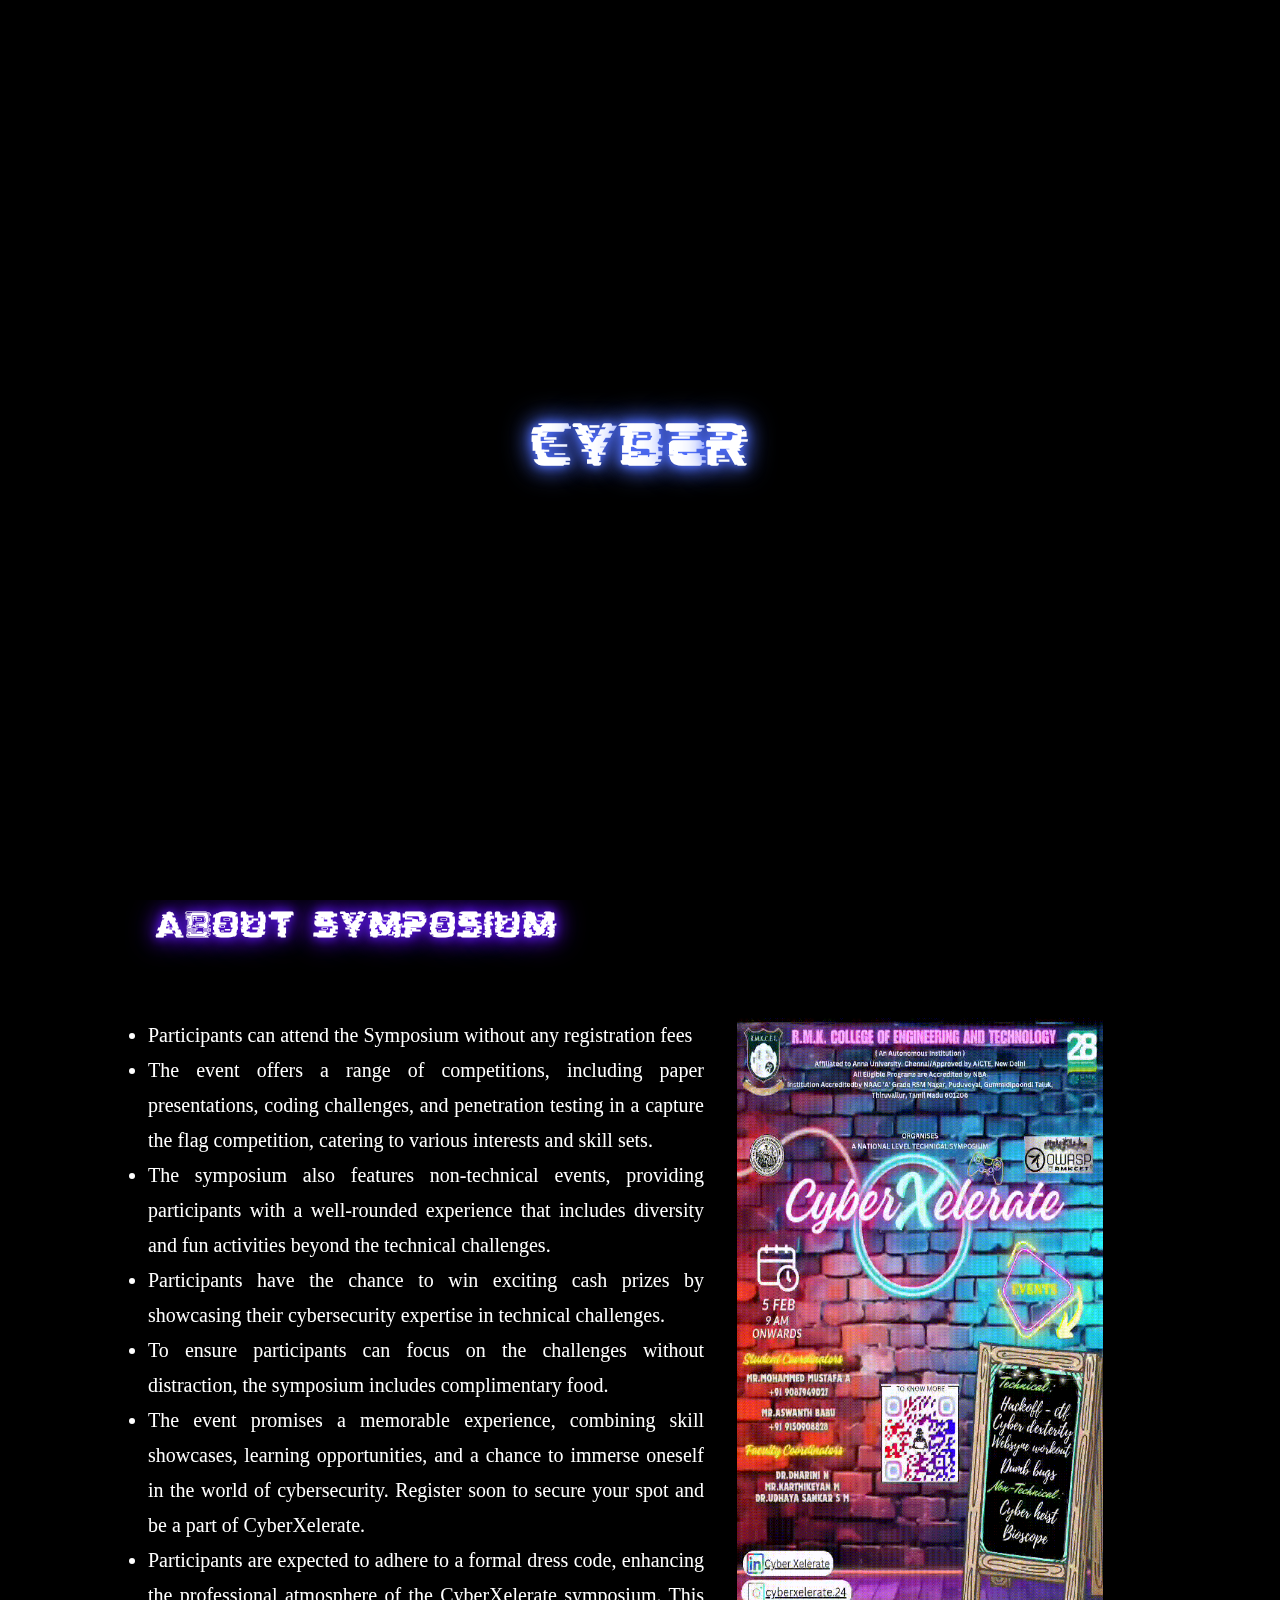
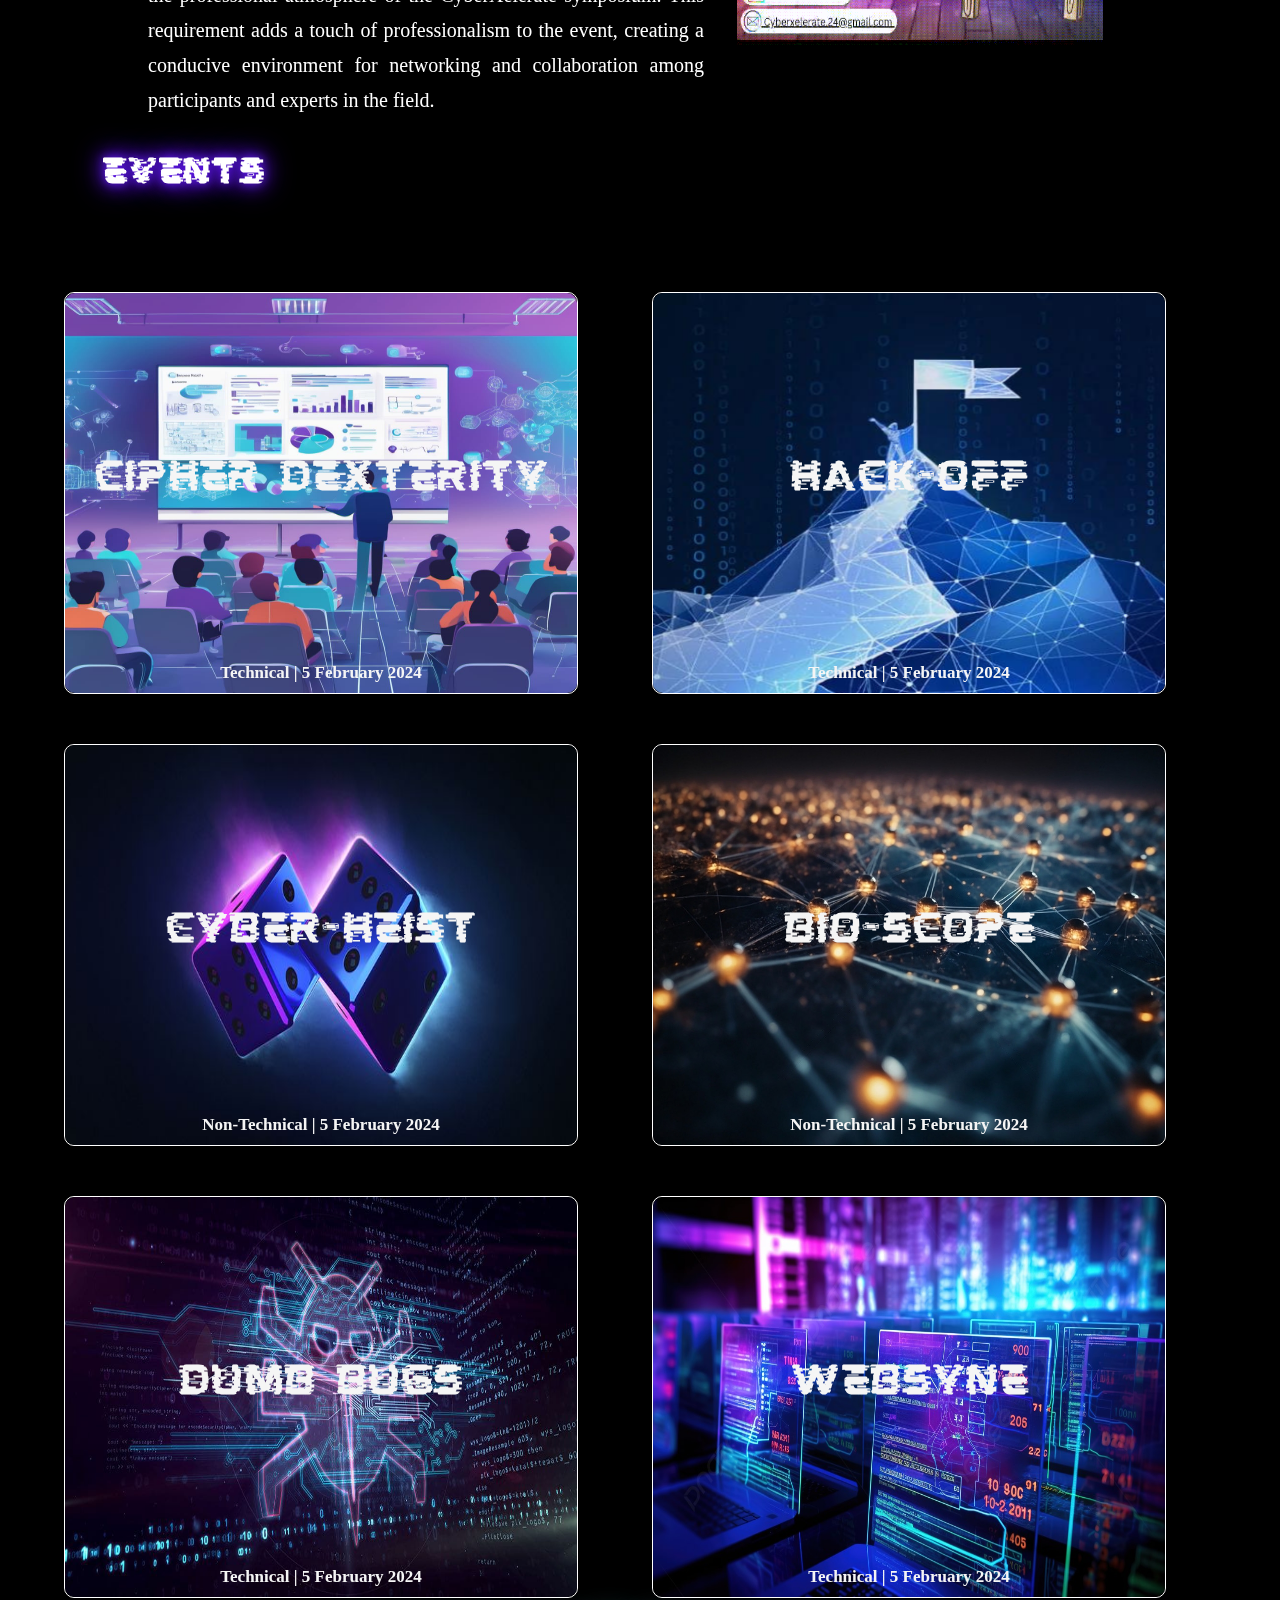
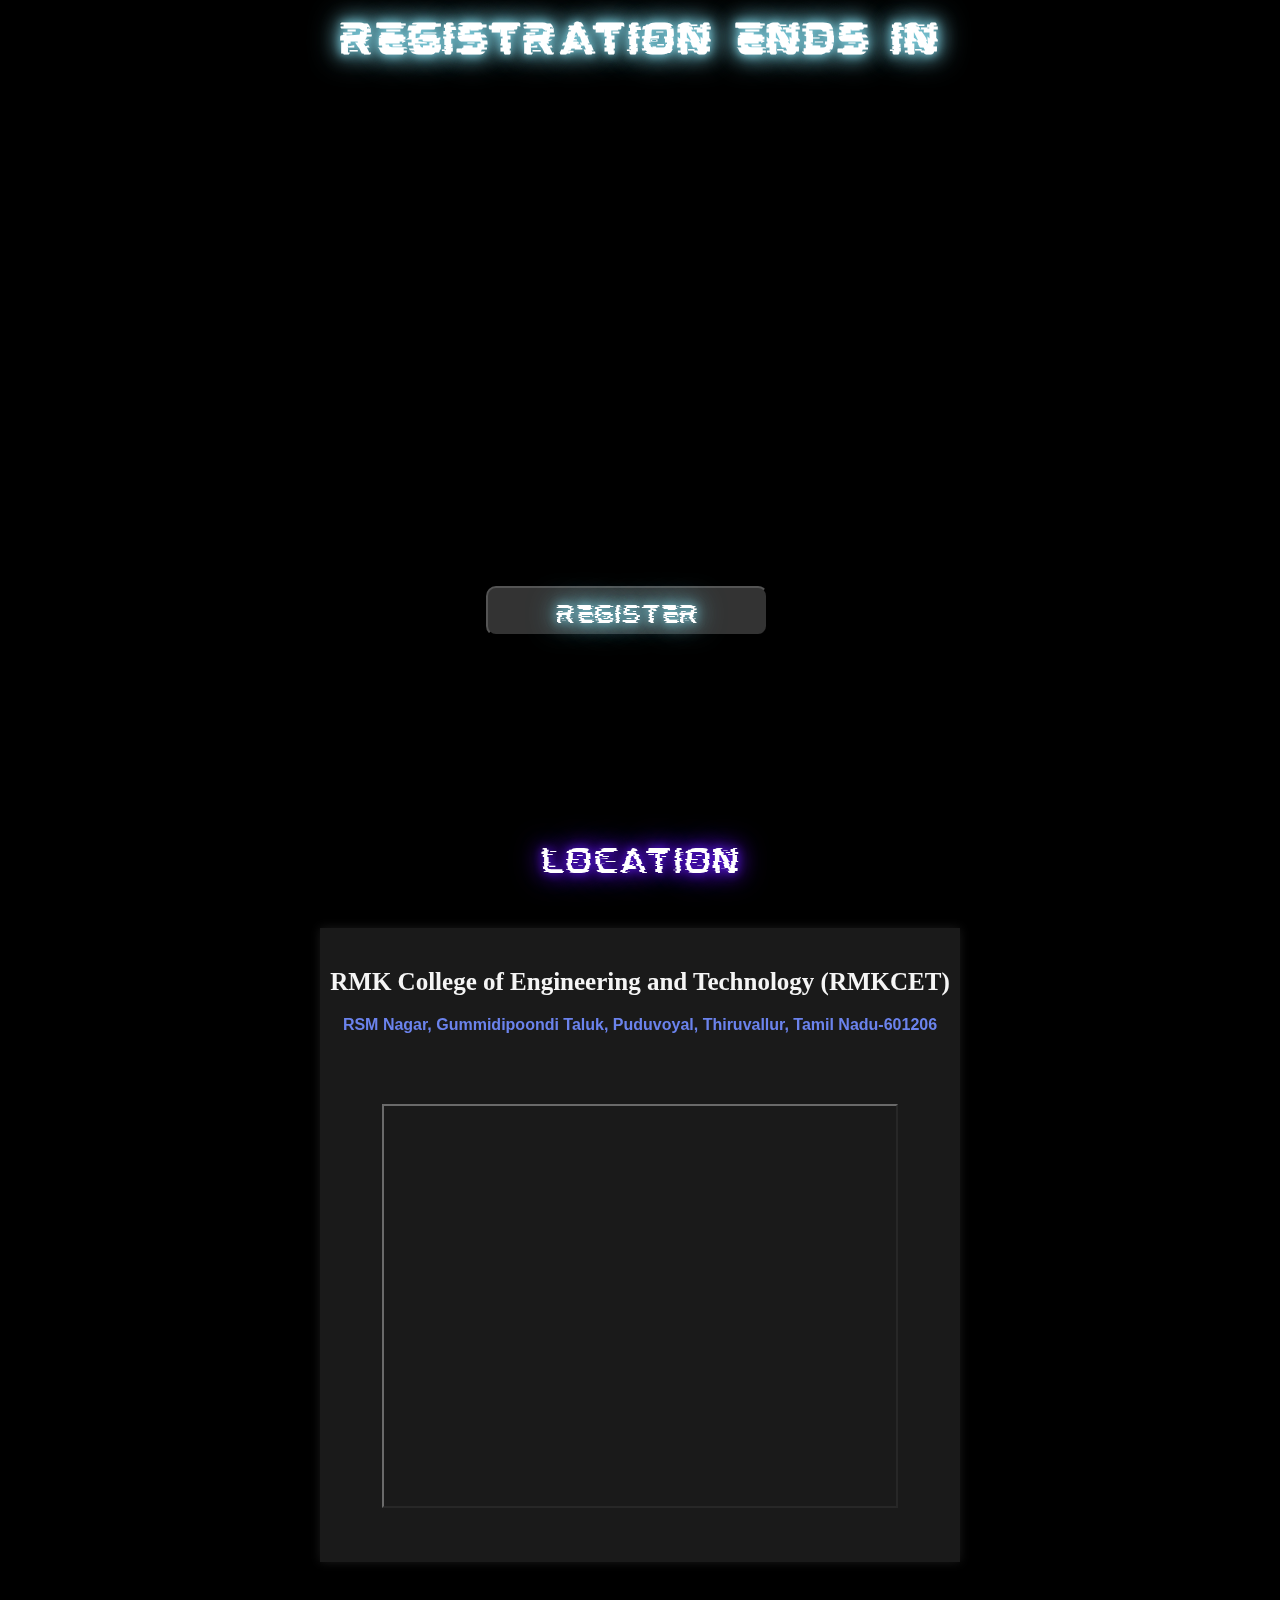
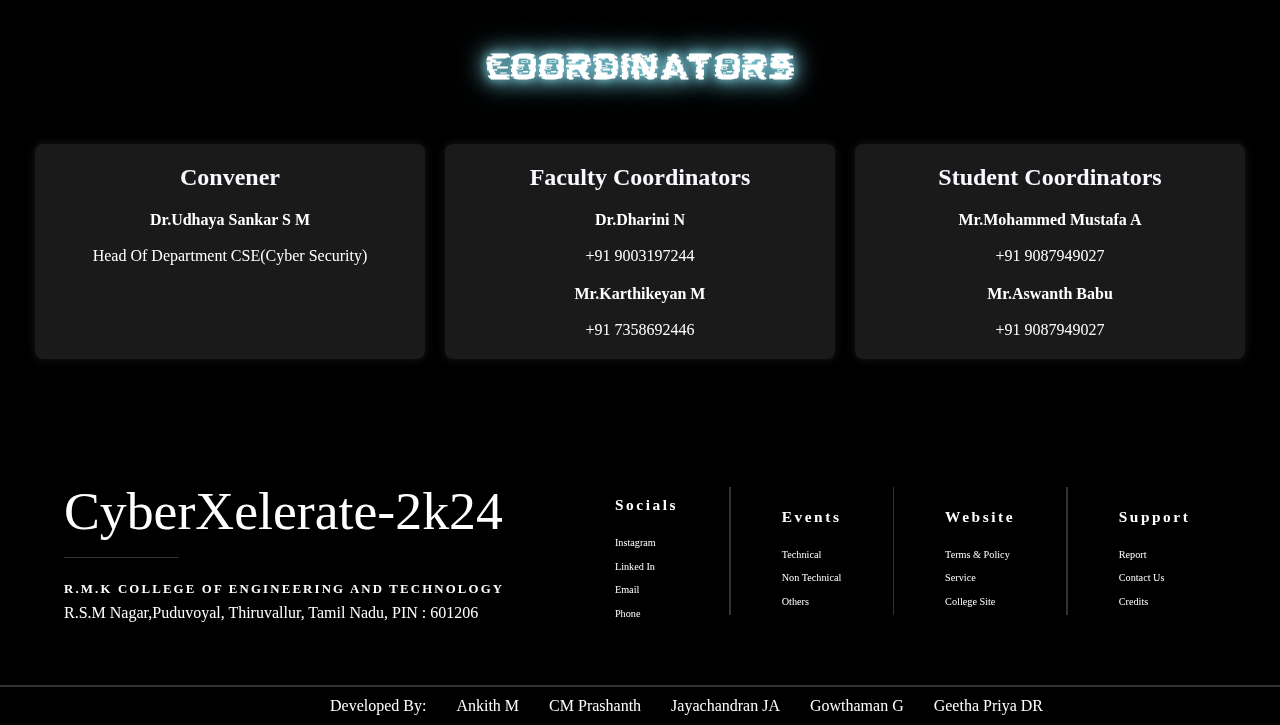
==== index.html @ eab85b58 "Update index.html" ====
<!DOCTYPE html>
<html lang="en">
<head>
    <meta charset="UTF-8">
    <meta name="viewport" content="width=device-width ,initial-scale=1">
    <title>Home</title>
    <link rel="stylesheet" href="web.css">
</head>
<body>
    
    <div class="loading-screen" id="loadingScreen">
        <!-- Typing effect for the title -->
        <div class="typing-container">
            <h1 class="typing-title" id="titleContainer">
                <span class="x-letter"></span><span class="x-letter"></span>
            </h1>
            <!-- Hidden image to display when typing starts -->
            <p class="typing-title k24" id="subtitleContainer"></p>
           <!-- <img src="kaali-removebg-preview.png" class="small-image" id="smallImage" alt="Small Image"> -->
        </div>
    </div>

  <img src="background 2.jpeg" alt="" class="bbgg ">  


    <nav class="navbar">
        <ul>
          <li><a href="#home">Home</a></li>
          <li><a href="#section1">About</a></li>
          <li><a href="https://www.rmkcet.ac.in/bus/busroutes.pdf">Transport</a></li>
          <li><a href="#section2">Events</a></li>
          <li><a href="#fff">Contacts</a></li>
        </ul>
      </nav>

      <div class="rmkcet">
        

      </div>

      <div class="background">
        <div class="blur-overlay">
          <div class="symposium-name" id="home" style="width: 100%; height: 100vh;">
            <img src="clglogo.png" class="clglogo">
            <h2 class="rmkcetname" >R.M.K. College of Engineering and Technology</h2>
            <h3 class="deptname">Department of CSE (CYBER SECURITY)</h3>
            <img src="CyberXelerate_-_2k24-removebg-preview.png" class="kaali" style="background-color: transparent;justify-content: center; text-align: center; margin-top: 100px; ">
          </div>
        </div>
      </div>




      <h2 class="head">About Symposium  </h2><br><br>
      <div class="about-section section" id="section1">
        
        <div class="about-images">
          <!-- Add your images here -->
        <img src="postergif.gif" alt="Description for Image 1" style="width: 70%; height: 95%;" class="abtImage">
         
        </div>
        <div class="about-description">
          <ul>
            <li>Participants can attend the Symposium without any registration fees</li>
            <li>The event offers a range of competitions, including paper presentations, coding challenges, and penetration testing in a capture the flag competition, catering to various interests and skill sets.</li>
            <li>The symposium also features non-technical events, providing participants with a well-rounded experience that includes diversity and fun activities beyond the technical challenges.</li>
            <li>Participants have the chance to win exciting cash prizes by showcasing their cybersecurity expertise in technical challenges.</li>
            <li>To ensure participants can focus on the challenges without distraction, the symposium includes complimentary food.</li>
            <li>The event promises a memorable experience, combining skill showcases, learning opportunities, and a chance to immerse oneself in the world of cybersecurity. Register soon to secure your spot and be a part of CyberXelerate.</li>
            <li>Participants are expected to adhere to a formal dress code, enhancing the professional atmosphere of the CyberXelerate symposium. This requirement adds a touch of professionalism to the event, creating a conducive environment for networking and collaboration among participants and experts in the field.</li>

          </ul>
        </div>
    </div>



    <div class="events" id="section2">

        <h1 class="event-header" >Events</h1>
        <a href="event_1_details.html" class="event-box">
            <h2  class="header" style="z-index: 2;  ">
                Cipher Dexterity </h2> <br>
            <img src="ppaper.jpeg" class="image" alt="event-name">
            <div class="event-date"><p style="color: whitesmoke;">Technical | 5 February 2024</p></div>
            <div class="event-desc">
                <h2 style="font-family: 'Mokoto Glitch Mark',sans-serif; ">Cipher Dexterity</h2>
                <p class="desc" style="color: white; line-height: 25px;">Unlock the future with insightful ideas at our paper presentation! Explore cutting-edge research, innovative solutions, and thought-provoking analyses. Join us as experts share their expertise, fostering knowledge exchange and pushing the boundaries of academic exploration. Ignite your curiosity and be part of a transformative intellectual journey!</p>
                    <button class="reg" >View More</button>
            </div>
        </a>

        <a href="event_2_details.html" class="event-box">
            <h2  class="header" style="z-index: 2;">Hack-Off</h2> <br>
            <img src="HACKOFF-1.png" class="image"  alt="event-name">
            <p style="font-size: 10px; position: absolute; top: 40px; display: none;" class="header-desc" >Lorem ipsum dolor sit amet.</p>
            <div class="event-date"><p style="color: whitesmoke">Technical | 5 February 2024</p></div>
            <div class="event-desc">
                <h2 style="font-family: 'Mokoto Glitch Mark',sans-serif; ">Hack-Off</h2>
                <p class="desc" style="color: white;">Engage in thrilling cyber challenges at our College Symposium's Capture The Flag (CTF) event! Test your hacking skills, solve puzzles, and decode hidden messages to conquer the virtual battlefield. Join fellow tech enthusiasts for an adrenaline-fueled competition where strategy and wit prevail. Unleash your inner cybersecurity warrior and claim victory!</p>
                    <button class="reg">View More</button>
            </div>
        </a>

        <a href="event_3_details.html" class="event-box">
            <h2  class="header" style="z-index: 2;">Cyber-Heist</h2> <br>
            <img src="WhatsApp Image 2024-01-10 at 7.55.46 PM.jpeg" class="image" alt="event-name">
            <p style="font-size: 10px; position: absolute; top: 40px; display: none;" class="header-desc" >Lorem ipsum dolor sit amet.</p>
            <div class="event-date"><p style="color: whitesmoke;">Non-Technical | 5 February 2024</p></div>
            <div class="event-desc">
                <h2 style="font-family: 'Mokoto Glitch Mark',sans-serif; ">Cuber-Heist</h2>
                <p class="desc" style="color: white; opacity: 1;">Twist and turn at every far corner of the unknown. With every roll of the dice, you will pay the price.</p>
                    <button class="reg">View More</button>
            </div>
        </a>

        <a href="event_4_details.html" class="event-box">
            <h2  class="header" style="z-index: 2;">Bio-Scope</h2> <br>
            <img src="con1-transformed.jpeg" class="image" alt="event-name">
            <p style="font-size: 10px; position: absolute; top: 40px; display: none;" class="header-desc" >Lorem ipsum dolor sit amet.</p>
            <div class="event-date"><p style="color: whitesmoke">Non-Technical | 5 February 2024</p></div>
            <div class="event-desc">
                <h2 style="font-family: 'Mokoto Glitch Mark',sans-serif; ">Bio-Scope</h2>
                <p class="desc" style="color:white;">Dive into the exciting world of the bioscope! Fun game.
                    This event is a connection game in which participants must connect pre-provided visuals with their vision to identify the word. They have a time constraint and must find out the words</p>
                    <button class="reg">View More</button>
            </div>
        </a>

        <a href="event_5_details.html" class="event-box">
            <h2  class="header" style="z-index: 2;">Dumb Bugs</h2> <br>
            <img src="dumppp.jpeg" class="image" alt="event-name">
            <p style="font-size: 10px; position: absolute; top: 40px; display: none;" class="header-desc" >Lorem ipsum dolor sit amet.</p>
            <div class="event-date"><p style="color:whitesmoke;">Technical | 5 February 2024</p></div>
            <div class="event-desc">
                <h2 style="font-family: 'Mokoto Glitch Mark',sans-serif; ">Dumb Bugs</h2>
                <p class="desc" style="color: white;">Welcome to Cyber-X-elerate, a technical event focused on honing your debugging skills and tackling real-world coding challenges. This annexure provides additional information and guidelines to ensure a smooth and productive experience for all participants.</p>
                    <button class="reg">View More</button>
            </div>
        </a>

        <a href="event_6_details.html" class="event-box">
            <h2  class="header" style="z-index: 2; ">WebSyne</h2> <br>
            <img src="weeb.jpeg" class="image" alt="event-name">
            <p style="font-size: 10px; position: absolute; top: 40px; display: none;" class="header-desc" >Lorem ipsum dolor sit amet.</p>
            <div class="event-date"><p style="color: whitesmoke">Technical | 5 February 2024</p></div>
            <div class="event-desc">
                <h2 style="font-family: 'Mokoto Glitch Mark',sans-serif; ">WebSyne</h2>
                <p class="desc" style="color: white;">Welcome to WebSyne 2024, where innovation converges with creativity to shape the digital landscape of tomorrow! Join us for an immersive journey into the world of web design, where pixels meet purpose and aesthetics blend seamlessly with functionality. 
                    Explore the latest trends, tools, and techniques in web design through our Design Safari.</p>
                    <button class="reg">View More</button>
            </div>
        </a>
    
    
    </div>










    <div class="registration">
      <h2>REGISTRATION ENDS IN</h2>
    </div>
    
    <script src="https://cdn.logwork.com/widget/countdown.js"></script>
    <a href="https://logwork.com/countdown-47a9" class="countdown-timer countdown-active" data-style="circles" data-timezone="Asia/Kolkata" data-date="2024-02-05 08:00" data-background="#7bcbdb" data-digitscolor="#ffffff" data-unitscolor="#7bcbdb" onclick="return false" id="time_countdown_21983" target="_blank"><iframe src="https://logwork.com/widget/countdown/?text=%E2%80%8E&amp;timezone=Asia%2FKolkata&amp;width=&amp;style=circles&amp;uid=21983&amp;loc=https://logwork.com/countdown-47a9&amp;language=&amp;textcolor=&amp;background=%237bcbdb&amp;date=2024-02-05%2008%3A00&amp;digitscolor=%23ffffff&amp;unitscolor=%237bcbdb&amp;url=http://127.0.0.1:5500/index.html" id="countdown_iframe_21983" scrolling="no" allowtransparency="true" frameborder="0" style="width: 100%; height: 100%; border: none; margin: 0px; visibility: visible;" bis_size="{&quot;x&quot;:580,&quot;y&quot;:11384,&quot;w&quot;:828,&quot;h&quot;:333,&quot;abs_x&quot;:580,&quot;abs_y&quot;:11384}"></iframe><div id="ovd_21983" style="width: 1664px; height: 506px; position: absolute; left: 0px; top: 0px; opacity: 0;" bis_skin_checked="1"></div></a>
    <div id="but"> <a href="https://forms.gle/PVzz2gNzB5CTn9SM8" target="_blank"><button class="button">Register</button></a></div>
    
    <div class="loc-head">Location</div>
    <div class="container-location section">
        <div class="location">
            <!-- Replace the following URL with your Google Maps iframe embed code -->
            <h2 class="loc-coll">RMK College of Engineering and Technology (RMKCET)</h2>
            <h2 class="loc-add" >RSM Nagar, Gummidipoondi Taluk, Puduvoyal, Thiruvallur, Tamil Nadu-601206</h2>
            <iframe  src="https://www.google.com/maps/embed?pb=!1m14!1m8!1m3!1d15548.799276051956!2d80.0922073!3d13.400805!3m2!1i1024!2i768!4f13.1!3m3!1m2!1s0x3a527f0ddef76d17%3A0x61ce593720f3684b!2sRMK%20College%20of%20Engineering%20and%20Technology%20(RMKCET)!5e0!3m2!1sen!2sin!4v1641579668709!5m2!1sen!2sin" allowfullscreen="" class="loc"  ></iframe>
        </div>
    </div>



    <div class="contactus"><h2>Coordinators</h2></div>



    <div class="coordinator-container">
      <div class="coordinator-section">
        <h2 class="coordinator-head">Convener</h2>
        <div class="coordinator-member">Dr.Udhaya Sankar S M</div><br>
        <div class="designation">Head Of Department CSE(Cyber Security)</div>
  
      </div>
  
      <div class="coordinator-section">
        <h2 class="coordinator-head">Faculty Coordinators</h2>
        <div class="coordinator-member">Dr.Dharini N</div><br>
        <div class="designation">+91 9003197244</div>
  
        <div class="coordinator-member">Mr.Karthikeyan M</div><br>
        <div class="designation">+91 7358692446</div>
  
      </div>
  
      <div class="coordinator-section">
        <h2 class="coordinator-head">Student Coordinators</h2>
        <div class="coordinator-member">Mr.Mohammed Mustafa A</div><br>
        <div class="designation">+91 9087949027</div>
  
        <div class="coordinator-member">Mr.Aswanth Babu</div><br>
        <div class="designation">+91 9087949027</div>
  
      </div>
    </div>

    




    <footer>
      
        <div class="footer" id="fff">
          
          
        <div class="foot_1">
        <div class="foot_1_1">
        <a class="title_font">CyberXelerate-2k24</a>
        <div class="line line_2"></div>
        
        <div class="fot_loc">
        <a class="foot_desc_title link_cur"  href="https://www.rmkcet.ac.in" target="_blank"> R.M.K COLLEGE OF ENGINEERING AND TECHNOLOGY             </a>
        <a class="foot_desc link_cur"  href="#">    R.S.M Nagar,Puduvoyal, Thiruvallur, Tamil Nadu, PIN : 601206 </a>
       
        </div>
        </div>
        <div class="foot_1_2">
        <div class="foot_1_2_1">
        <div class="foot_1_2_1_title">Socials</div>
        <div class="foot_1_2_1_list">
        <a class="foot_1_2_1_list_item link_cur" data-text="Instagram" href="https://www.instagram.com/cyberxelerate.24?utm_source=qr&igsh=a2IyZGpjMzRsdWNt" target="_blank"> Instagram </a>
        <a class="foot_1_2_1_list_item link_cur" data-text="Linked In" href="https://www.linkedin.com/in/cyber-xelerate-a366592a9?utm_source=share&utm_campaign=share_via&utm_content=profile&utm_medium=android_app" target="_blank"> Linked In </a>
        <a class="foot_1_2_1_list_item link_cur" href="mailto:cyberxelerate.24@gmail.com">Email</a>
        <a class="foot_1_2_1_list_item link_cur" data-text="Phone" href="" target="_blank"> Phone </a>
        </div>
        </div>
        <div class="line_3"></div>
        <div class="foot_1_2_1">
        <div class="foot_1_2_1_title">Events</div>
        <div class="foot_1_2_1_list">
        <a class="foot_1_2_1_list_item link_cur"  href="#section2" > Technical </a>
        <a class="foot_1_2_1_list_item link_cur"  href="#section2" > Non Technical </a>
        <a class="foot_1_2_1_list_item link_cur"  href="#section1" > Others </a>
        </div>
        </div>
        <div class="line_3"></div>
        <div class="foot_1_2_1">
        <div class="foot_1_2_1_title">Website</div>
        <div class="foot_1_2_1_list">
        <a class="foot_1_2_1_list_item link_cur" data-text="Terms &amp; Conditions" href="./cookie_policy.md" target="_blank"> Terms &amp; Policy </a>
        <a class="foot_1_2_1_list_item link_cur" data-text="Our Services" href="/events" target="_blank"> Service </a>
        <a class="foot_1_2_1_list_item link_cur" data-text="Official Website" href="https://www.rmkcet.ac.in" target="_blank"> College Site </a>
        </div>
        </div>
        <div class="line_3"></div>
        <div class="foot_1_2_1">
        <div class="foot_1_2_1_title">Support</div>
        <div class="foot_1_2_1_list">
        <a data-text="Report Errors" class="foot_1_2_1_list_item link_cur" href="mailto:cyberxelerate.24@gmail.com" target="_blank">Report</a>
       <!-- <a data-text=":)" class="foot_1_2_1_list_item link_cur" href="jesvi.pythonanywhere.com">Developer</a> -->
        <a data-text="Contact Us" class="foot_1_2_1_list_item link_cur" href="mailto:cyberxelerate.24@gmail.com" target="_blank">Contact Us</a>
        <a data-text="Credits" class="foot_1_2_1_list_item link_cur" href="/credits" target="_blank">Credits</a>
        </div>
        </div>
        </div>
        </div>
        </div>
        <div class="line_5"></div>
        <div class="developer">
          <span>Developed By:</span>
          <span>Ankith M</span>
          <span>CM Prashanth</span>
          <span>Jayachandran JA</span>
          <span>Gowthaman G</span>
          <span>Geetha Priya DR</span>
        </div>
        
        </footer>






    <script>
      
        const mainTitle = "CyberXelerate";
        const subtitle = "2k24";
        const titleContainer = document.getElementById('titleContainer');
       // const subtitleContainer = document.getElementById('subtitleContainer');
        const loadingScreen = document.getElementById('loadingScreen');
        let i = 0;
    
        function typeTitle() {
            if (i < mainTitle.length) {
                const newSpan = document.createElement('span');
                newSpan.textContent = mainTitle.charAt(i);
                newSpan.classList.add('x-letter');
                titleContainer.appendChild(newSpan);
                i++;
                setTimeout(typeTitle,200);
            } else {
                i = 0; // Reset the index for the subtitle
                setTimeout(typeSubtitle, 500); // Add a delay before typing the subtitle
            }
        }
    
        function typeSubtitle() {
            if (i < subtitle.length) {
                const newSpan = document.createElement('span');
                newSpan.textContent = subtitle.charAt(i);
                newSpan.classList.add('k24');
                subtitleContainer.appendChild(newSpan);
                i++;
                setTimeout(typeSubtitle,200 );
            } else {
                loadingScreen.classList.add('hide');
            }
        }
    
        // Call the function to start typing when the window loads
        window.onload = function () {
            typeTitle();
        };




        document.addEventListener('DOMContentLoaded', function () {
    
    const countDownDate = new Date("Feb 5, 2024 08:00:00").getTime();

    const x = setInterval(function () {
      const now = new Date().getTime();
      const distance = countDownDate - now;

      const days = addLeadingZero(Math.floor(distance / (1000 * 60 * 60 * 24)));
      const hours = addLeadingZero(Math.floor((distance % (1000 * 60 * 60 * 24)) / (1000 * 60 * 60)));
      const minutes = addLeadingZero(Math.floor((distance % (1000 * 60 * 60)) / (1000 * 60)));
      const seconds = addLeadingZero(Math.floor((distance % (1000 * 60)) / 1000));

      document.getElementById("days").innerHTML = days;
      document.getElementById("hours").innerHTML = hours;
      document.getElementById("minutes").innerHTML = minutes;
      document.getElementById("seconds").innerHTML = seconds;

      if (distance < 0) {
        clearInterval(x);
        document.getElementById("countdown").innerHTML = "EXPIRED";
      }
    }, 1000);
  });

  function addLeadingZero(number) {
    return number < 10 ? "0" + number : number;
  }
    </script>

<script src="https://cdn.jsdelivr.net/npm/bootstrap@5.3.0/dist/js/bootstrap.bundle.min.js"></script>
<script src="https://code.jquery.com/jquery-3.5.1.slim.min.js"></script>
<script src="https://cdn.jsdelivr.net/npm/@popperjs/core@2.5.2/dist/umd/popper.min.js"></script>
<script src="https://stackpath.bootstrapcdn.com/bootstrap/4.5.2/js/bootstrap.min.js"></script>


</body>
</html>
---- web.css ----
*{
    margin: 0%;
    padding: 0%;
}


  body {
    background-color: black; 
    color: white;
    overflow-x: hidden;
    width:100%;
  }

html {
    scroll-behavior: smooth;
}





@font-face {
  font-family: 'Mokoto Glitch Mark';
  src: url("Mokoto Glitch Mark.ttf") format('truetype');
  font-weight: normal;
  font-style: normal;
}

@font-face {
  font-family: 'Overmind Demons';
  src: url("C:\Users\LENOVO\OneDrive\Desktop\symp\Overmind Demons-bf97.woff2") format('woff2'),
       url("C:\Users\LENOVO\OneDrive\Desktop\symp\Overmind Demons-2ae8.woff") format('woff');
  font-weight: normal;
  font-style: normal;
}
.rmkcetname
{
  margin-left: 10%;
  margin-top: 3%;
  position: absolute;
}
.clglogo
{
  position: absolute;
  margin-left: -33%;
  margin-top: 1%;
  width: 140px;
  height: 122px;
}
.deptname
{
  margin-left: 13%;
  margin-top: 6%;
  position: absolute;
}


.bbgg{ 
  position: fixed;
  top: 0;
  left: 0;
  opacity: 0.2;
  width: 100%;
  height: 100%;
  pointer-events: none;
  z-index: -1;

}

.section{
  height: 100vh;
  background-color: transparent;
  border: none;
}



/* Styles for loading screen */
.loading-screen {
  position: fixed;
  top: 0;
  left: 0;
  width: 100%;
  height: 100%;
  color: white;
  background-color: black; /* Change the background color as needed */
  display: flex;
  flex-direction: column;
  justify-content: center;
  align-items: center;
  z-index: 9999; /* Ensure it's on top of other elements */
  overflow: hidden;
}

.typing-container {
  display: flex;
  flex-direction: column;
  align-items: center;
  position: relative;
  z-index: 1;
  margin-bottom: 20px; /* Add margin for spacing */
}

/*  .small-image {
  position: absolute;
  top: 50%;
  left: 50%;
  transform: translate(-50%, -50%);
  opacity: 0;
  animation: fadeInAndEnlarge 4s forwards; /* Animation to gradually fade in and enlarge the image (adjust duration) */
}  */

@keyframes fadeInAndEnlarge {
  0% {
      opacity: 0;
      transform: translate(-50%, -50%) scale(0.5);
  }
  100% {
      opacity: 1;
      transform: translate(-50%, -50%) scale(1);
  }
}

/* Apply the custom font to the title */
.@keyframes glowAnimation {
0% {
background-position: 0% 50%;
}
100% {
background-position: 100% 50%;
}
}

.typing-title {
font-family: 'Mokoto Glitch Mark', sans-serif;
font-size: 24px; /* Adjust font size as needed */
color: white; /* Set text color to white */
text-shadow: 0 0 10px #7ed957, 0 0 20px #7ed957, 0 0 30px #7ed957; /* Add text shadow for glow effect */
animation: glowAnimation 3s linear infinite; /* Apply the glow animation */
}

/* Style only the letter 'X' */
.x-letter {
  font-family: 'Mokoto Glitch Mark', sans-serif;
  font-size: 50px; /* Adjust font size as needed */
  color: white; /* Set text color to white */
  text-shadow: 0 0 10px #5271ff, 0 0 20px #5271ff, 0 0 30px #5271ff;
}

.k24 {
font-family: 'Mokoto Glitch Mark', sans-serif;
font-size: 30px; /* Adjust font size as needed */
color: white; /* Set text color to white */
text-shadow: 0 0 10px #5e17eb, 0 0 20px #5e17eb, 0 0 30px #5e17eb;
margin-top: 5px; /* Add margin to create space between main title and subtitle */
animation: fadeIn 1s forwards;
}

.k24{
  animation-delay: 2s;
}


/* Hide the loading screen */
.loading-screen.hide {
  display: none;
}




.navbar {
    position: absolute;
    top: 33px;
    right: 20px;
    
  }
  
  .navbar ul {
    list-style-type: none;
    display: flex; /* Update to flexbox for horizontal layout */
  }
  
  .navbar ul li {
    margin-right: 100px;
  }
  
  .navbar ul li a {
    text-decoration: none;
    color: white;
    transition: all 0.3s ease;
  }
  
  .navbar ul li a:hover {
    color: white; /* Set text color to white */
  text-shadow: 0 0 10px #5e17eb, 0 0 20px #5e17eb, 0 0 30px #5e17eb;
  font-size: 20px;
}

  .symposium-name {
    text-align: center;
    /* Adjust as needed for vertical positioning */
  }
  



.button{
  margin-top: 50px;
  margin-bottom: 200px;
  margin-left: 38%;
  width: 22%;
  height: 50px;
  font-size: 22px;
  cursor: pointer;
  font-family: 'Mokoto Glitch Mark',sans-serif;
  color: white; 
  text-shadow: 0 0 10px #7bcbdb, 0 0 20px #7bcbdb, 0 0 30px #7bcbdb;
  background-color:rgba(255,255,255,.2) ;
  border-radius: 10px;
  justify-content: center;
  text-align: center;
}

.button:hover{
  color: white;

  font-size: 28px;
   text-shadow: 0 0 10px #194149, 0 0 20px #194149, 0 0 30px #194149; 
   
}


/*

.countdown-timer {
  display: inline-block !important;
  padding: 10px !important;
  width: 40% !important;
  height: 50% !important;
  text-decoration: none !important;
  font-size: 40px !important;
  margin-left: 30%;
  visibility: hidden !important;
  /* Add any other styles you need 
}

*/


.registration{
  font-family: 'Mokoto Glitch Mark', sans-serif !important;
  font-size: 25px;
  color: white;
  text-shadow: 0 0 10px #7bcbdb, 0 0 20px #7bcbdb, 0 0 30px #7bcbdb;
  text-align: center; 
  height:100px;
  width:100%;
  margin-top:105%;
}


  .about-section {
    
    display: flex;
    justify-content: space-between;
    align-items: safe;
    height: 600px;
    margin: 20px;
    padding-top: 20px;
    padding-left: 20px;
    flex-direction: row-reverse;
    margin-left: 10%;
    line-height: 35px;
    

    }
    
    .about-description {
   
      width: 50%;
      font-size: 25px;
      text-align: justify;

    }
    
    .head {
      font-family: 'Mokoto Glitch Mark', sans-serif;
      font-size: 30px;
      color: white;
      text-shadow: 0 0 10px #5e17eb, 0 0 20px #5e17eb, 0 0 30px #5e17eb;
      margin-left: 12%;
    }
    .about-description ul{
      font-size: 20px;
    }
    .about-images {
      width: 47%;
      height: 110%;
       /* Adjust width as needed */
    }
    
    .about-images img {
      width: 100%;
      height: auto;
      margin-bottom: 20px; /* Space between images */
    }


.section-2{
  width: 1000px;
  height: 1500px;
}

    .events a{
      width:40%;
      text-decoration: none;
      margin: 20px;
      color: aqua;
      font-weight: bold;
      justify-content: center;
      text-align: center;
      font-size: 30px;
      margin-bottom: 20px;
      margin: 10px;
      margin-left: 5%;
      margin-top: 40px;
  }
  
  .event-header{
    font-family: 'Mokoto Glitch Mark',sans-serif;  
    font-size: 30px;
    width:50%;
    color: white; 
    text-shadow: 0 0 10px #5e17eb, 0 0 20px #5e17eb, 0 0 30px #5e17eb; width: 100%;
    margin-left: 8%; 
    margin-bottom: 5%;
    margin-top: 10%;
  }
  .event-box{
      position: relative;
      border: 1px solid white;
      border-radius: 10px;
      width:40%;
      height: 400px;
      display: inline-block;
      display: flex;
      flex-wrap: wrap;
      float: left;
      background-color: transparent;
      margin-left: 60%;
  
  }
  .image{
    width: 100%; 
    height: 100%; 
    position: absolute; 
    border: none; 
    border-radius: 10px; 
    transition: transform 0.3s cubic-bezier(0.25, 0.1, 0.25, 1)
     z-index: 2;
  }
  
  .event-date{
      position: absolute;
      font-size: 17px;
      display: inline-block;
      bottom: 10px;
  }
  .event-desc{
      position: absolute;
      width: 400px;
      height: 400px;
      background-color: transparent;
      justify-content: center;
      text-align: center;
      opacity: 0;
      transition: transform 0.8s cubic-bezier(0.25, 1.2, 0.25, 1);
      
  }
  
  .header{
      color: aqua;
      opacity: 1;
      margin-top: 100px;
      font-family: 'Mokoto Glitch Mark',sans-serif;
  }

  .event-box .image{
    order: 2;
  }
  
  .event-desc .hid{
      font-size: 10px;
  }
  
  .event-desc .desc{
      position: absolute;
      font-size: 15px;
      padding-left: 5px;
      padding-right: 5px;
      top: 125px;
      line-height: 25px;
  }
  
  .event-desc h2{
      position: relative;
      top: 15px;
      border: none;
      font-size: 30px;
  
  }
  .event-desc .reg{
      background-color: rgba(255, 254, 254, 0.1) ;
      border: none;
      padding: 10px;
      padding-left: 20px;
      padding-right: 20px;
      position: absolute;
      bottom: 40px;
      left: 140px;
      cursor: pointer;
      color:white ;
      font-weight: bolder;
  }
  
  .event-box:hover .event-desc{
      opacity: 0.9;
  }
  
  .event-box:hover .event-date{
      opacity: 0;
  }
  
  
  .event-box:hover .image:active{
      transition: transform 0.5s ease-out; /* Transition on mouse release (after hover) */
      transform: scale(1);
  }
  
  .event-box:hover .header-desc{
      opacity: 0;
  }
  
  .event-box:hover .header{
      color: white;
      display: none;
  }
  
  .event-box:hover .hid{
      display: none;
  }
  
  .event-box:hover .image{
      opacity: 0.1;
  }
  
  .event-box:hover .event-desc{
      opacity: 1;
  }
  
  .event-box:hover .event-desc:active{
      transition: opacity 0.5s ease-out; /* Transition on mouse release */
      opacity: 0;
  
  }
  
  .countdown-timer{
    position: relative; 
    overflow: hidden; 
    display: inline-block; 
    width: 100%; 
    height: 500px; 
    margin-left: 0%;
    margin-right:9%;
  }

.header{
    color:whitesmoke;
    opacity: 1;
    margin-top: 30%;
    font-size: 35px;

}
.loc-head{
  font-family: 'Mokoto Glitch Mark',sans-serif;  
  font-size: 30px;color: white; 
  text-shadow: 0 0 10px #5e17eb, 0 0 20px #5e17eb, 0 0 30px #5e17eb; 
  width: 100%; 
  text-align: center;
}
.loc-coll{
  justify-content: center; 
  text-align: center; 
  padding-top: 40px; 
  font-size: 25px;
}
.loc-add{
  justify-content: center; 
  text-align: center; 
  margin: 20px;  
  font-family: sans-serif; 
  color:#6b83ed ; 
  font-size: 16px;
}




@media(max-width:732px){
    

    .x-letter{
      font-size: 400%;
      margin-left: 0%;
    }
    .k24{
      font-size: 250%;
    }
      body{
        padding: 0px;
        width:200%;
      }

      #home{
        height: 1000px;
      }

      #home img{
        display:flex;
        
      }
      #home .clglogo
      {
        display:flex;
        width: 70%;
        height:auto;
        margin-left: 0%;
      }

      .navbar {
        width: 70px;
        background-color: #555;

      }
    
      .navbar ul {
        /* Modify layout for smaller screens, e.g., change to a dropdown menu */
        flex-direction: column;
        
      }
    
      .navbar li {
        margin-right: 0;
        margin-bottom: 10px;
        margin: 2px;
        border-bottom: 1px black;
        padding: 5px;
        justify-content: center;
        text-align: center;
      }
      .navbar{
        display: none;
      }
      .kaali{
        width:150%;
        height :225%;
        margin-left: 25%;
        margin-top: 25%;
        padding-top: 120px;
      }
      .rmkcetname
      {
        width: 375%;
        font-size: 58px;
        margin-top: 15%;
        margin-left: 42%;
      }
      .deptname
      {
        width: 400%;
        font-size: 45px;
        margin-top: 48%;
      }
      .clglogo
      {
        width: 20%;
        height: 50%;
      }
      .about-description ul{
        font-size: 40px;
        width:200%;
        height: 110%;
        justify-content: center;
        margin-left: 15%;
        margin-top: 10%;
        line-height: 55px;
        margin-bottom: 5%;;
      }
      .head{
        font-size: 80px;
        justify-content: center;
        margin-left: 25%;
        margin-top: 150%;
        width:200%;
      }
      .about-section{
        display: flex;
        flex-direction: column;
        width:150%;
      }
      .about-images{
        width:150%;
        height:1550px;
        margin-left: 5%;
        margin-top: 5%;
        margin-bottom: 0%;
      }

      .events .event-box
      {
        margin-bottom: 3%;
      }


      .events{
        display:flex;
      flex-direction: column;
      padding-left: 0px; 
       margin-top: 275%;
       margin-bottom: 20%;
       margin-left: 0%;
       width:400%;
       height:300%;

      }

    .event-header {
      max-width: fit-content;
      width:100px;
      height: 10%;
      font-size: 100px;
      margin-left: 15%;
      text-align: center;
      margin-top: 15%;
      justify-content: center;
    }

      .event-box{
        width:100px;
        height:930px;
        margin-left: 0%;
        border: none;
      }
      .event-box a{
        margin-top: 20px;
        margin-left: 0px;
        margin-right: 10%;
        margin:10px;
        padding-right: 10px;

      }
      .event-box .image
      {
        border-radius: 100px;
      }
      .event-desc
      {
        display: none;
      }
      .header{
        color: whitesmoke;
        margin-top: 50%;
        font-size: 89px;
      }

      .event-date p{
        margin-bottom: 10%;
        font-size: 44px;
      }
      
        .registration {
          width: 150%; /* Adjust as needed */
          margin-top: 50%;
          margin-left: 20%;
          font-size: 50px;
      }
    
      .countdown-timer{
        width: 200%;
        height: 70vh;
         margin-left: -4%;
        margin-top: 10%;
      }
      #but{
        text-align: center;
        margin-top: 20px;
      }
      .button{
        width: 100%;
        margin-left:45% ;
        font-size: 70px;
        margin-bottom: 10%;
        height:200%;
        margin-top: 20%;
      }
      .loc-head{
        margin-top: 20%;
      }
}

.foot_2_1 {
  display: flex;
  align-items: center;
  flex-wrap: nowrap;
  gap: 1.8vw;
}

.foot_2, .foot_2_1 {
  flex-direction: row;
}

.line_4 {
  height: 1.2vw;
}

.line_3, .line_4 {
  width: 0.1vw;
  background: rgba(255,255,255,.2);
}

.line_4 {
  height: 1.2vw;
}

.line_3, .line_4 {
  width: 0.1vw;
  background: rgba(255,255,255,.2);
}

.f_end {
  height: 2vw;
}

.footer {
  height: 20.5vw;
  color: #fff;
  font-family: jura;
  display: flex;
  flex-direction: column;
  margin-left: 5vw;
  margin-right: 5vw;
}

.line_5 {
  height: 0.1vw;
  width: 100%;
  background: rgba(255,255,255,.2);
}

.footer {
  height: 20.5vw;
  color: #fff;
  font-family: jura;
  display: flex;
  flex-direction: column;
  margin-left: 5vw;
  margin-right: 5vw;
}

.foot_1 {
  height: 20vw;
  width: 100%;
  display: flex;
}

.foot_1_1 {
  height: 100%;
  width: 40;
  display: flex;
  flex-wrap: nowrap;
  justify-content: center;
  gap: 1.2vw;
}

.foot_1_1, .foot_1_2_1 {
  flex-direction: column;
}


.foot_1_2 {
  flex-direction: row;
  flex-wrap: nowrap;
  justify-content: flex-end;
  align-items: center;
  gap: 4vw;
  margin-right: 2vw;
}

.foot_1_2, .foot_2 {
  width: 100%;
  display: flex;
}

.title_font {
  font-family: prak;
  font-size: 4.2vw;
  font-stretch: expanded;
}

.line_2 {
  width: 24.5vw;
  height: 0.1vw;
}

.line {
  width: 9vw;
  height: 0.1vw;
  background: rgba(255,255,255,.2);
}

div {
  display: block;
}
.footer {
  height: 20.5vw;
  color: #fff;
  font-family: jura;
  display: flex;
  flex-direction: column;
  margin-left: 5vw;
  margin-right: 5vw;
}

.foot_desc_title {
  font-family: Jura;
  font-style: normal;
  font-weight: 700;
  font-size: 1vw;
  line-height: 2.4vw;
  letter-spacing: .12em;
  letter-spacing: .17vw;
}

.eve_sec_con a, .link_cur, .nigus {
  text-decoration: none;
  color: inherit;
}
.acol, a {
  color: #fff;
}

.foot_1_2_1 {
  height: 100%;
  display: flex;
  flex-wrap: nowrap;
  justify-content: center;
  gap: 1.8vw;
}

.foot_1_1, .foot_1_2_1 {
  flex-direction: column;
}

.foot_1_2_1_title {
  margin-top: 1vw;
  font-size: 1.2vw;
  font-weight: 900;
  letter-spacing: .2vw;
}

.foot_1_2_1_list {
  flex-wrap: nowrap;
  gap: 1vw;
}

.about_inner, .foot_1_2_1_list {
  display: flex;
  flex-direction: column;
}

.foot_1_2_1_list_item {
  font-size: .8vw;
  color: rgba(255,255,255,.8);
}

.eve_sec_con a, .link_cur, .nigus {
  text-decoration: none;
  color: inherit;
}


.line_3 {
  height: 10vw;
}

.line_3, .line_4 {
  width: 0.1vw;
  background: rgba(255,255,255,.2);
}

.container-location {
  background-color: rgba(255, 254, 254, 0.1) ;
  box-shadow: 0 0 10px rgba(255, 254, 254, 0.1);
  margin-top: 50px;
  margin-left: 25%;
  width: 50%;
  height:80% ;
  color: whitesmoke;
  text-align: center;
  justify-content: center;
}

.location {
  margin-top: 10px;
  text-align: center;
}

.loc{
  width: 80%;
  height: 400px;
  margin: 50px;
  justify-content: center;
  text-align: center;
  filter: invert(90%);
}


.coordinator-container {
  display: flex;
  flex-wrap: wrap;
  justify-content: center;
  gap: 20px;
  text-align: center;
  margin-top: 40px;
  margin-bottom: 5%;
  
}

.coordinator-section {
  flex: 1;
  max-width: 350px; /* Adjust as needed */
  margin-top: 20px;
  border: 1px solid none;
  padding: 20px;
  border-radius: 8px;
  background-color: rgba(255, 254, 254, 0.1) ;
  box-shadow: 0 0 10px rgba(255, 254, 254, 0.1);
}

.coordinator-container h2 {
  color: ghostwhite;
}

.coordinator-member {
  margin-top: 20px;
  font-weight: bold;
}

.designation {
  color: white;
}

.contactus{
  font-family: 'Mokoto Glitch Mark', sans-serif !important;
  font-size: 20px;
  color: white;
  text-shadow: 0 0 10px #7bcbdb, 0 0 20px #7bcbdb, 0 0 30px #7bcbdb;
  display: flex;
  text-align: center;
  justify-content: center;
  margin-top: 80px;
}
.developer {
  display: flex;
  margin-left: 25%;
}

.developer span {
  padding: 10px; /* Adjust as needed */
  margin-right: 10px;
}
@media (max-width: 600px) {
    .loc-head{
      margin-left: 0%;
      font-size: 120px;
      width: 200%;
      margin-top:20%;
    }
    .container-location {
      width:175%; 
      height: 1000%; 
      margin-left: 10%;
      margin-top:20%;
  }
  .loc-coll{
    font-size: 65px;
  }
  .loc-add{
    font-size: 45px;
  }
  .loc{
    width:90%;
    height:700px;
    margin:50px;
    justify-content: center;
    text-align: center;
    filter:invert(90%);
  }
  .contactus{
    font-size: 60px;
    margin-left: 100%;
    margin-top:45%;
  }
  .coordinator-member{
    margin-top:16%;
    font-size: 36px;
  }
  .designation{
    margin-top:-7%;
    font-size: 30px;
  }
 .coordinator-head{
  margin-top: 10%;
 }
  .coordinator-container{
    display:flex;
    flex-direction: row;
    margin-left: -26%;
    width: 250%;
    margin-top: 15%;
  }
  .coordinator-section{
    width:100%;
    height:500px;
    padding: 50px;
    font-size: 34px;
  }
  .footer{
    width:200%;
    margin-top:14%;
    margin-left: 25%;
  }
  .foot_desc_title{
    display:none;
  }
  .foot_desc{
    display:none;
  }
  .title_font{
    display: none;
  }
  .foot_1_2_1{
    width: 30%;
    margin-top: 15%;
    margin-left: -9%;;
    margin-bottom: 5%;
  }
  .foot_1_2_1_title{
    font-size: 50px;
  }
  .foot_1_2_1_list_item{
    font-size: 35px;
  }
  .line_3{
    margin-right: 16%;
    margin-top:10%;
    width:5px;
    height:250px;
    margin-left:-12%;
  }
  .developer{
    font-size: 30px;
    margin-top: 26%;
    margin-left: 22%;
    margin-bottom:4%;
    width:200%;
  }

}

@media only screen and (max-width: 768px) {
  .event-box:hover .event-desc,
  .event-box:hover .event-date,
  .event-box:hover .image,
  .event-box:hover .header,
  .event-box:hover .hid {
    opacity: 1;
  }

  .event-box:hover .image:active,
  .event-box:hover .event-desc:active {
    transition: none;
    transform: none;
    opacity: 0;
  }
}
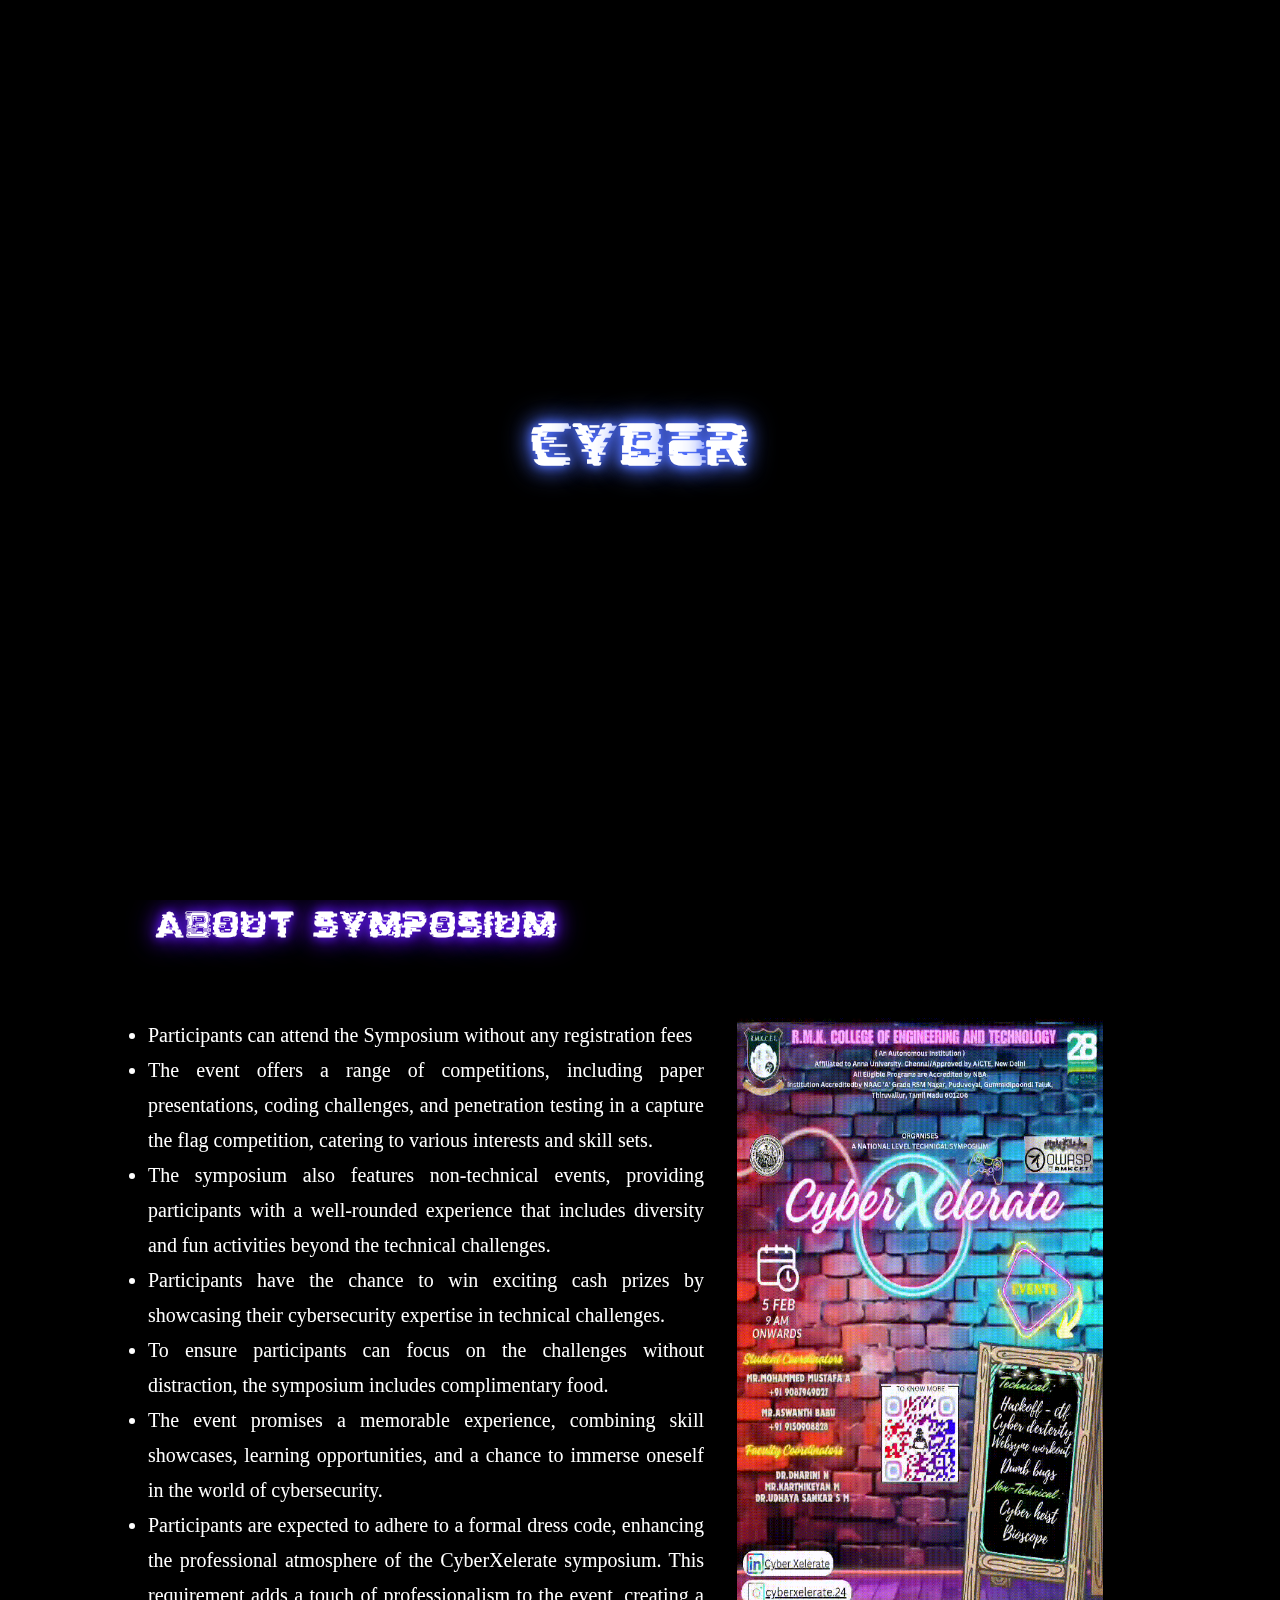
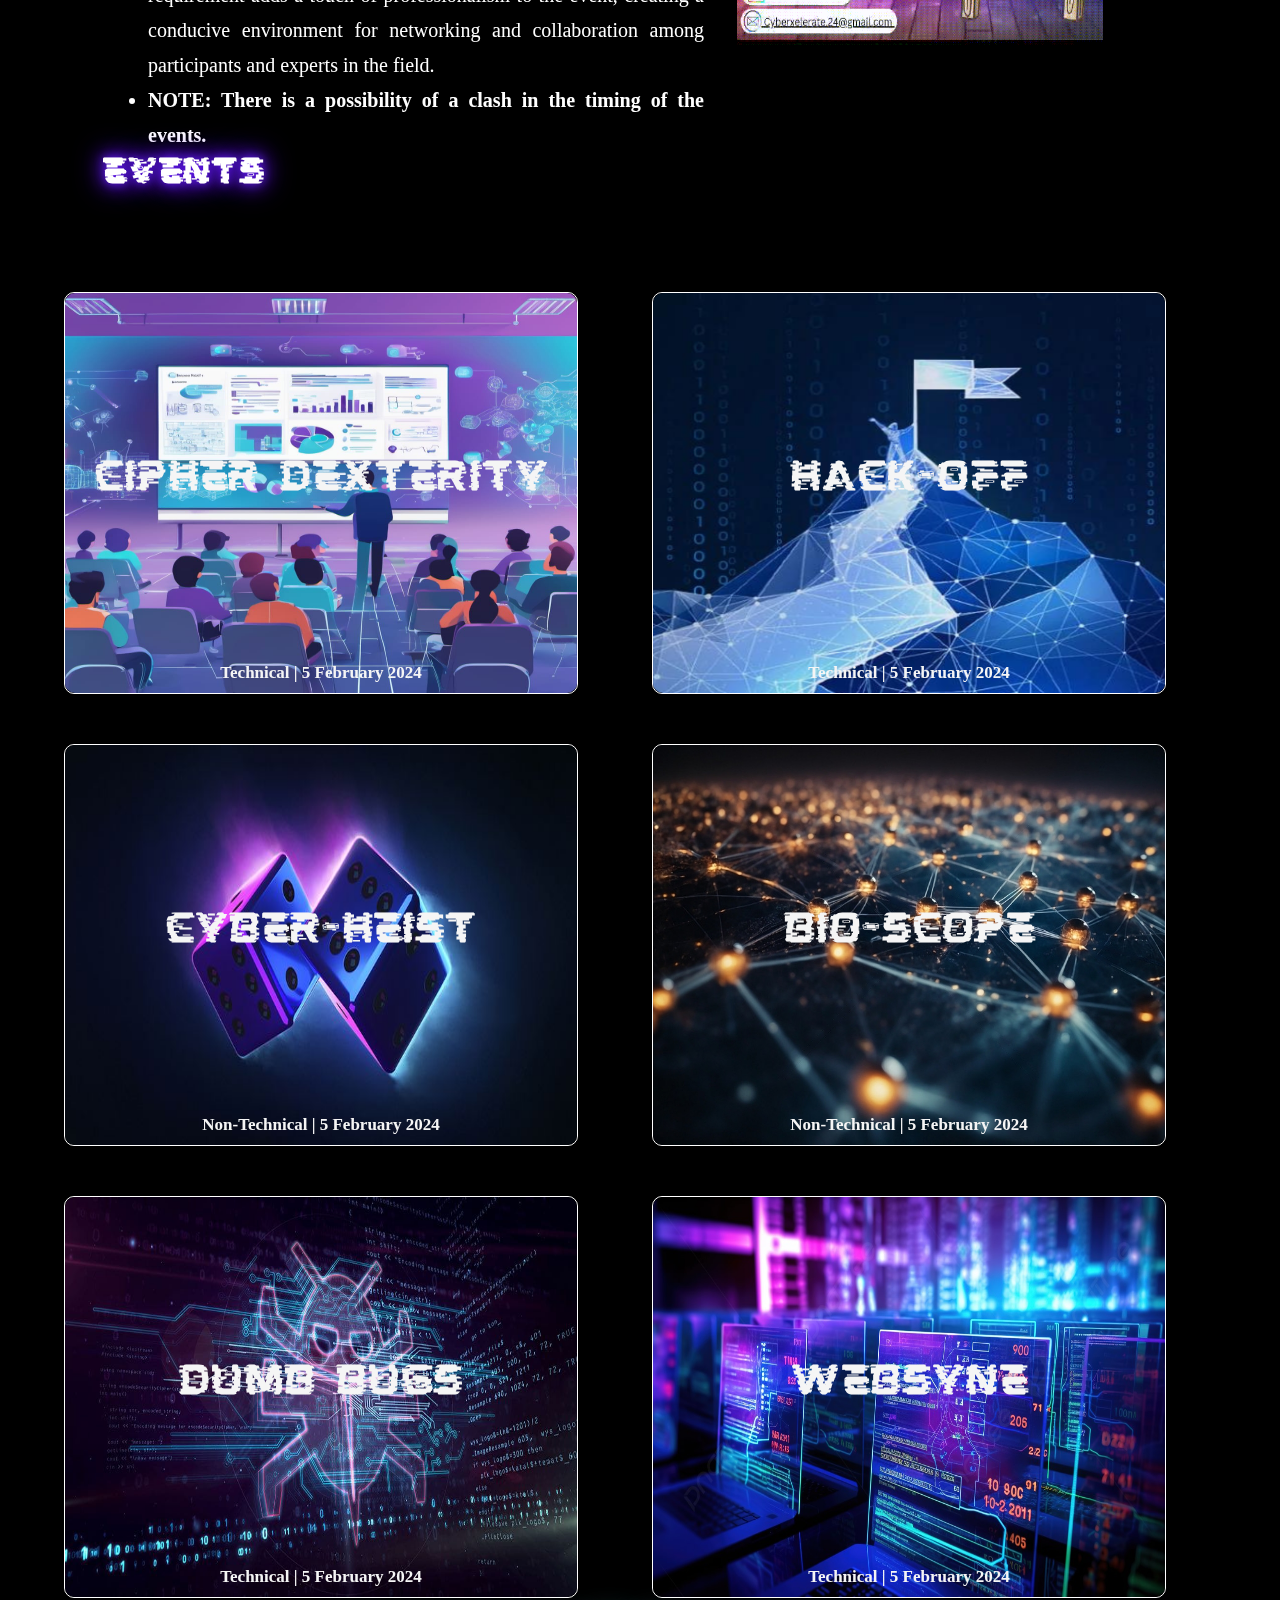
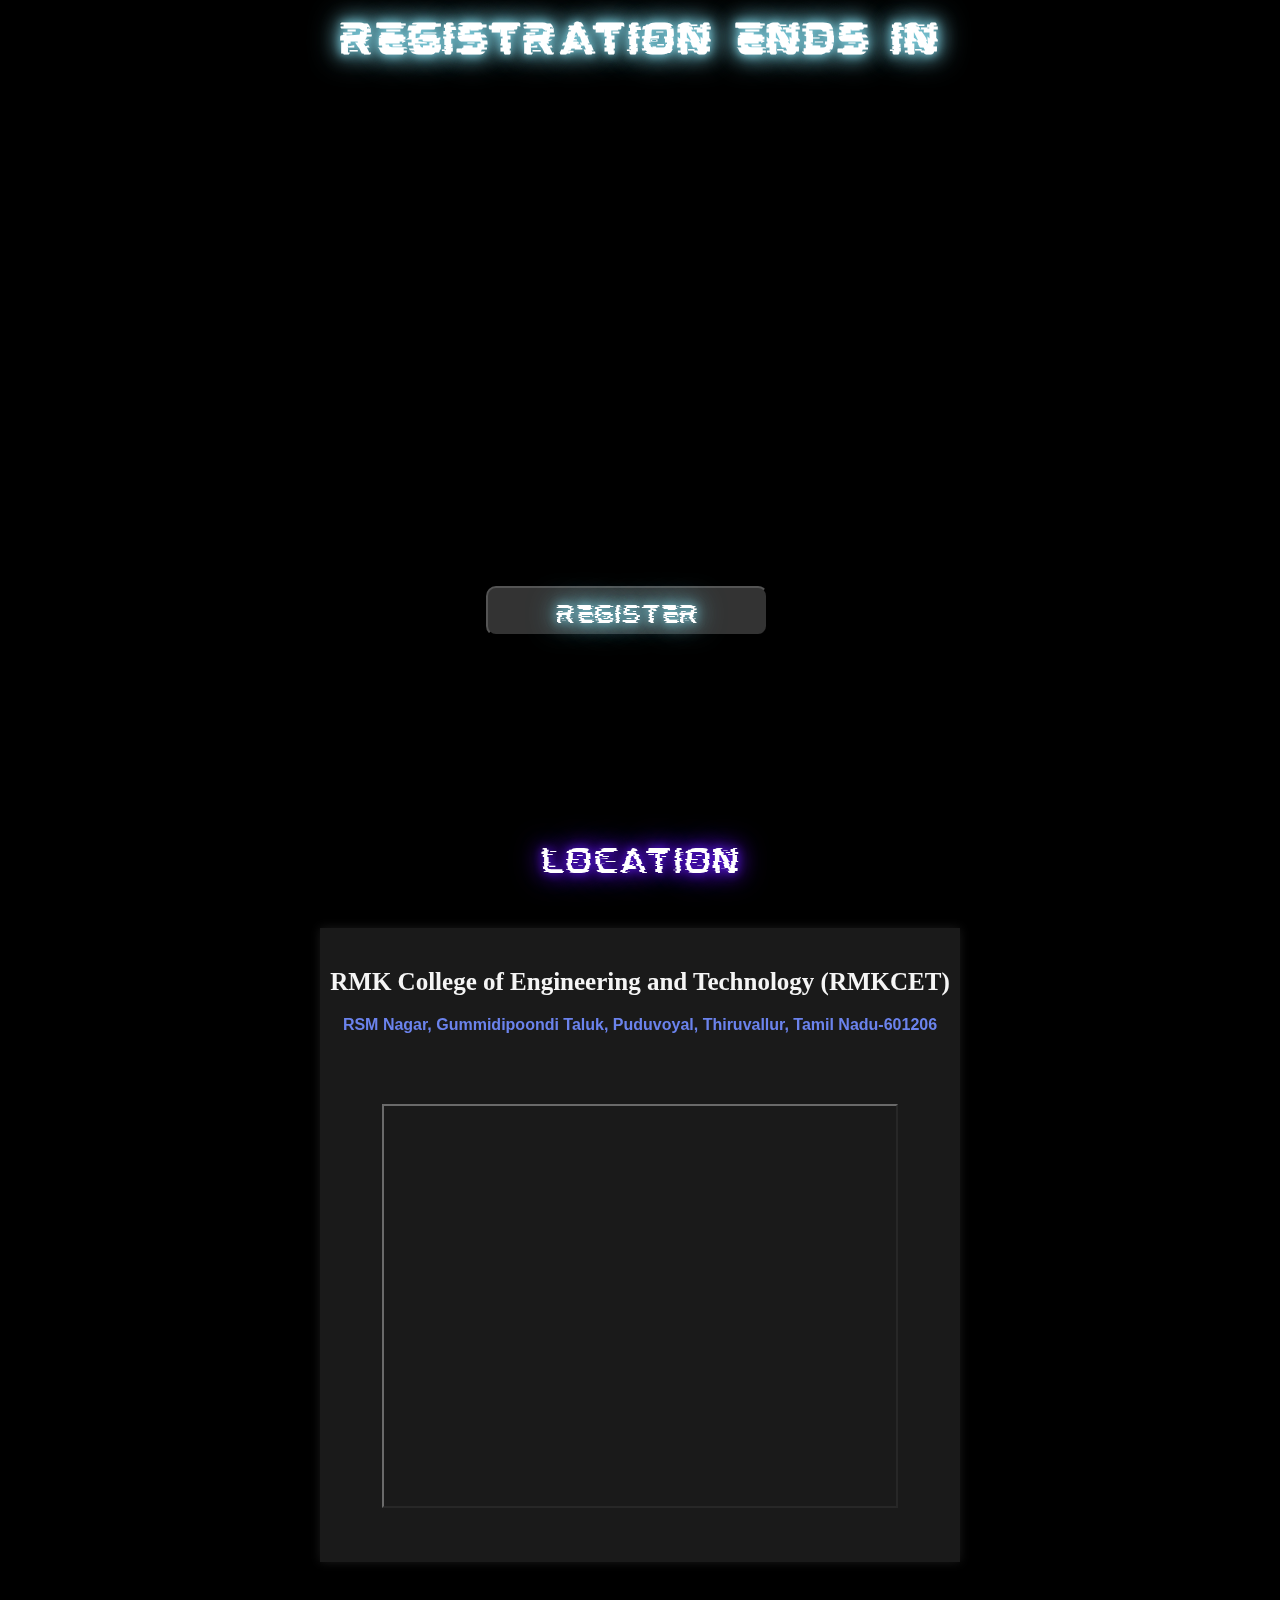
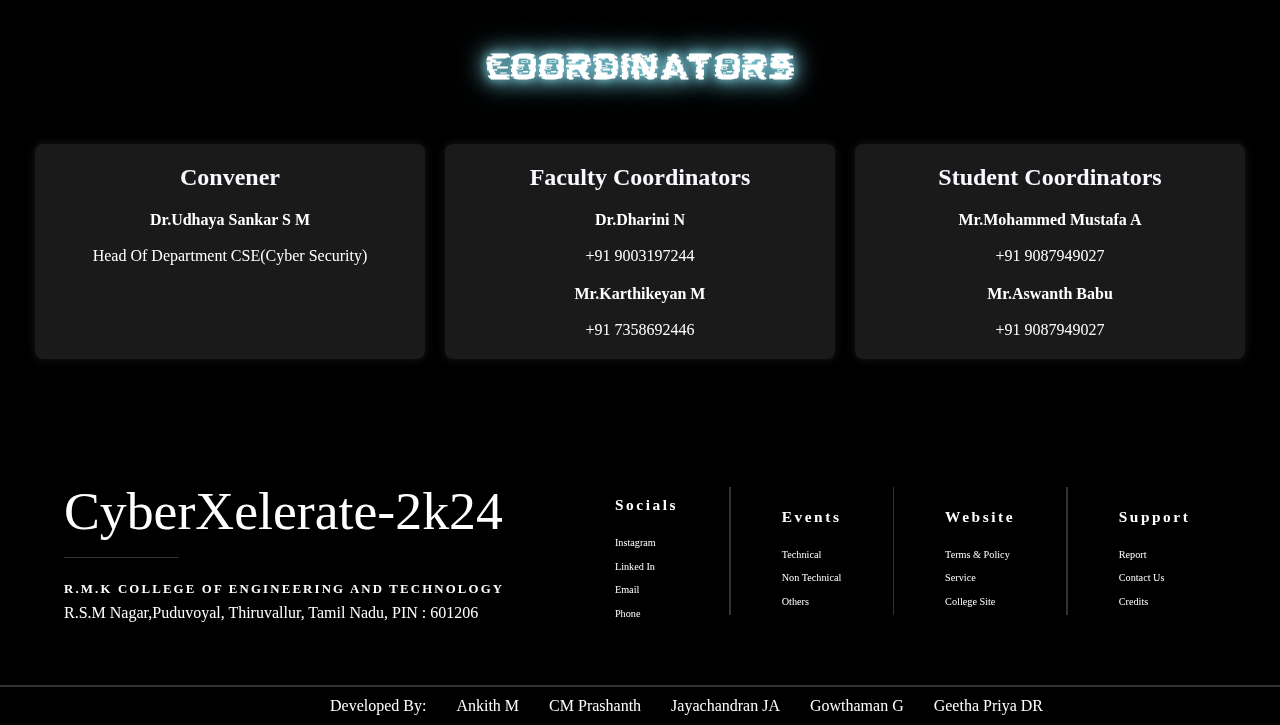
==== commit 5a1a1a3e: "Update index.html" ====
--- a/index.html
+++ b/index.html
@@ -62,13 +62,14 @@
         </div>
         <div class="about-description">
           <ul>
-            <li>Participants can attend the Symposium without any registration fees</li>
+          <li>Participants can attend the Symposium without any registration fees</li>
             <li>The event offers a range of competitions, including paper presentations, coding challenges, and penetration testing in a capture the flag competition, catering to various interests and skill sets.</li>
             <li>The symposium also features non-technical events, providing participants with a well-rounded experience that includes diversity and fun activities beyond the technical challenges.</li>
             <li>Participants have the chance to win exciting cash prizes by showcasing their cybersecurity expertise in technical challenges.</li>
             <li>To ensure participants can focus on the challenges without distraction, the symposium includes complimentary food.</li>
-            <li>The event promises a memorable experience, combining skill showcases, learning opportunities, and a chance to immerse oneself in the world of cybersecurity. Register soon to secure your spot and be a part of CyberXelerate.</li>
+            <li>The event promises a memorable experience, combining skill showcases, learning opportunities, and a chance to immerse oneself in the world of cybersecurity.</li>
             <li>Participants are expected to adhere to a formal dress code, enhancing the professional atmosphere of the CyberXelerate symposium. This requirement adds a touch of professionalism to the event, creating a conducive environment for networking and collaboration among participants and experts in the field.</li>
+            <li style="font-family:Times New Roman;"><b>NOTE: There is a possibility of a clash in the timing of the events.</b></li>
 
           </ul>
         </div>
--- a/web.css
+++ b/web.css
@@ -536,18 +536,20 @@
         width: 70%;
         height:auto;
         margin-left: 0%;
+        margin-top: 75px;
       }
 
       .navbar {
-        width: 70px;
-        background-color: #555;
-
-      }
-    
-      .navbar ul {
-        /* Modify layout for smaller screens, e.g., change to a dropdown menu */
-        flex-direction: column;
-        
+        position: relative;
+        width: 300%;
+        display:flex;
+        flex-direction: row;
+        font-size: 50px;
+        top: 50px;
+        margin-left: 10px;
+        border-bottom: 5px solid;
+        align-items: center;
+
       }
     
       .navbar li {
@@ -555,13 +557,11 @@
         margin-bottom: 10px;
         margin: 2px;
         border-bottom: 1px black;
-        padding: 5px;
+        padding: 45px;
         justify-content: center;
         text-align: center;
       }
-      .navbar{
-        display: none;
-      }
+    
       .kaali{
         width:150%;
         height :225%;
@@ -571,16 +571,16 @@
       }
       .rmkcetname
       {
-        width: 375%;
-        font-size: 58px;
-        margin-top: 15%;
-        margin-left: 42%;
+        width: 400%;
+        font-size: 60px;
+        margin-left: 17%;
+        margin-top: 115px;
       }
       .deptname
       {
         width: 400%;
         font-size: 45px;
-        margin-top: 48%;
+        margin-top: 230px;
       }
       .clglogo
       {
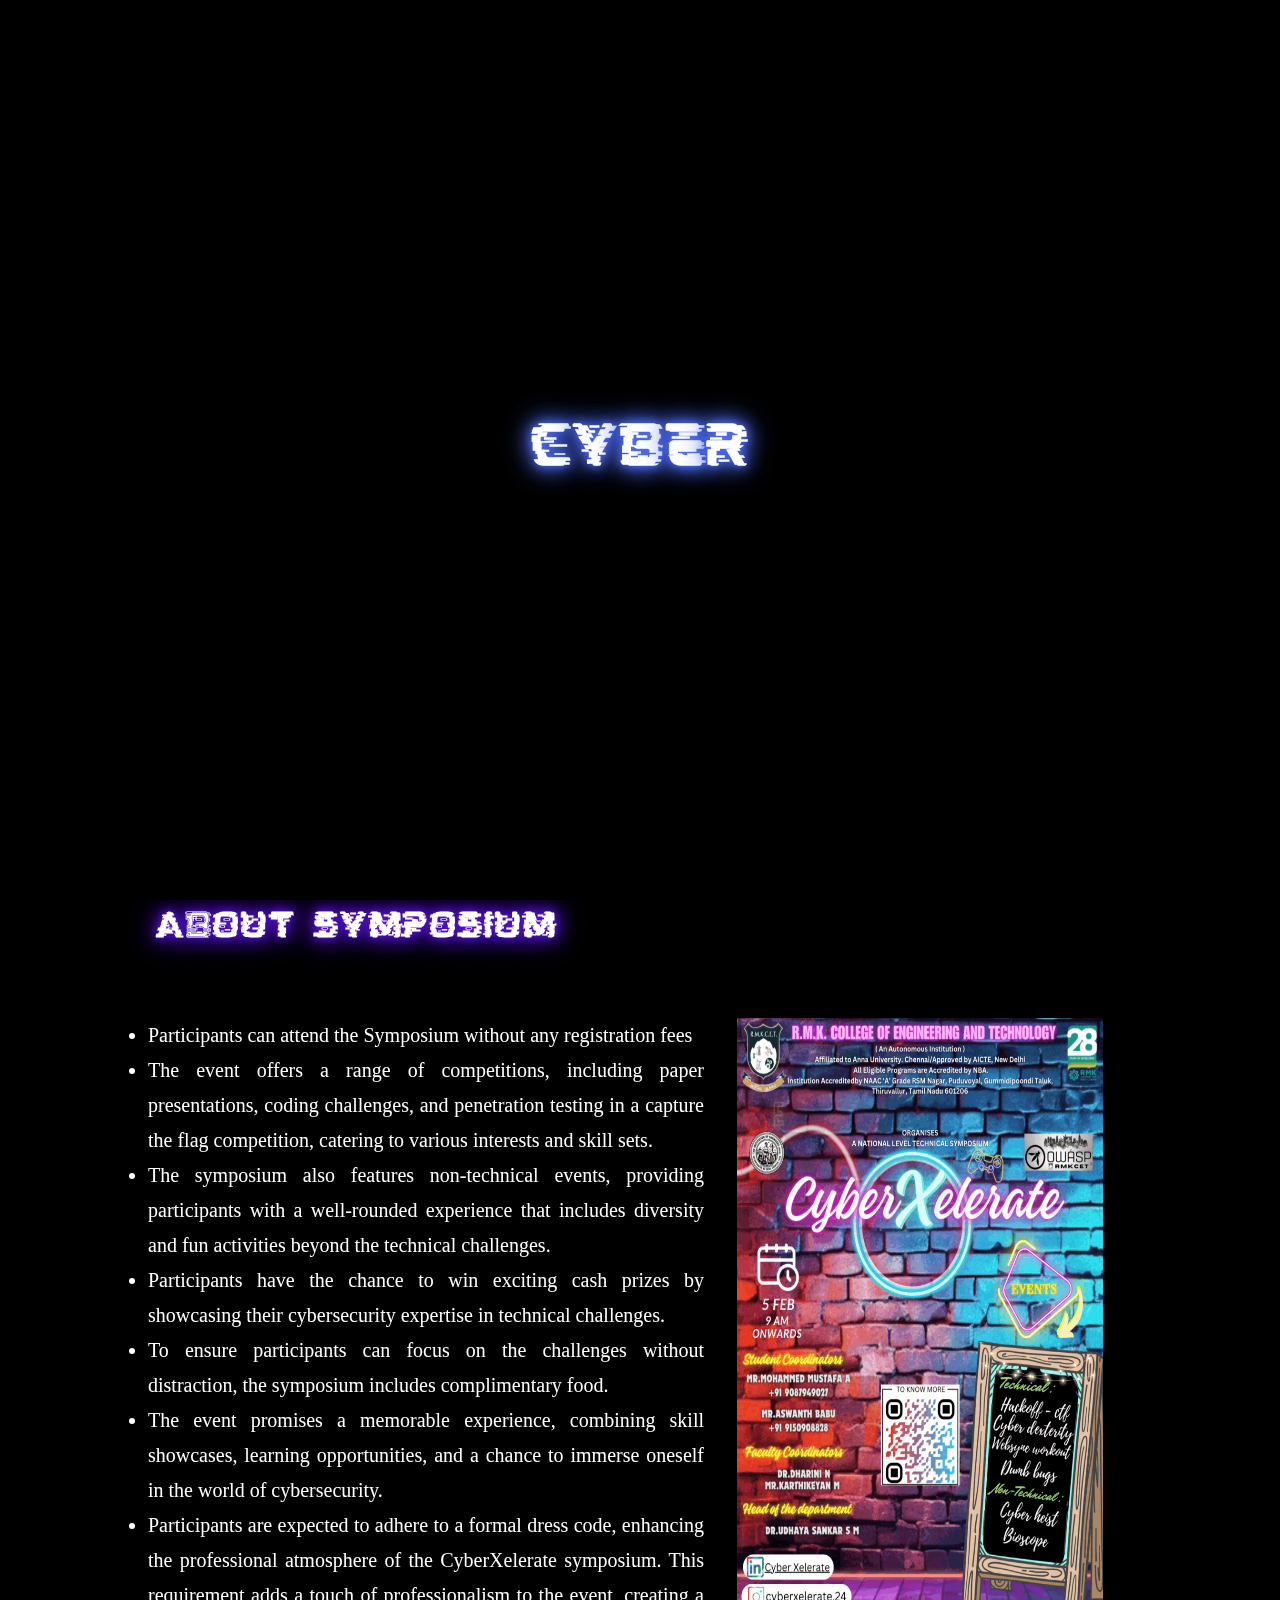
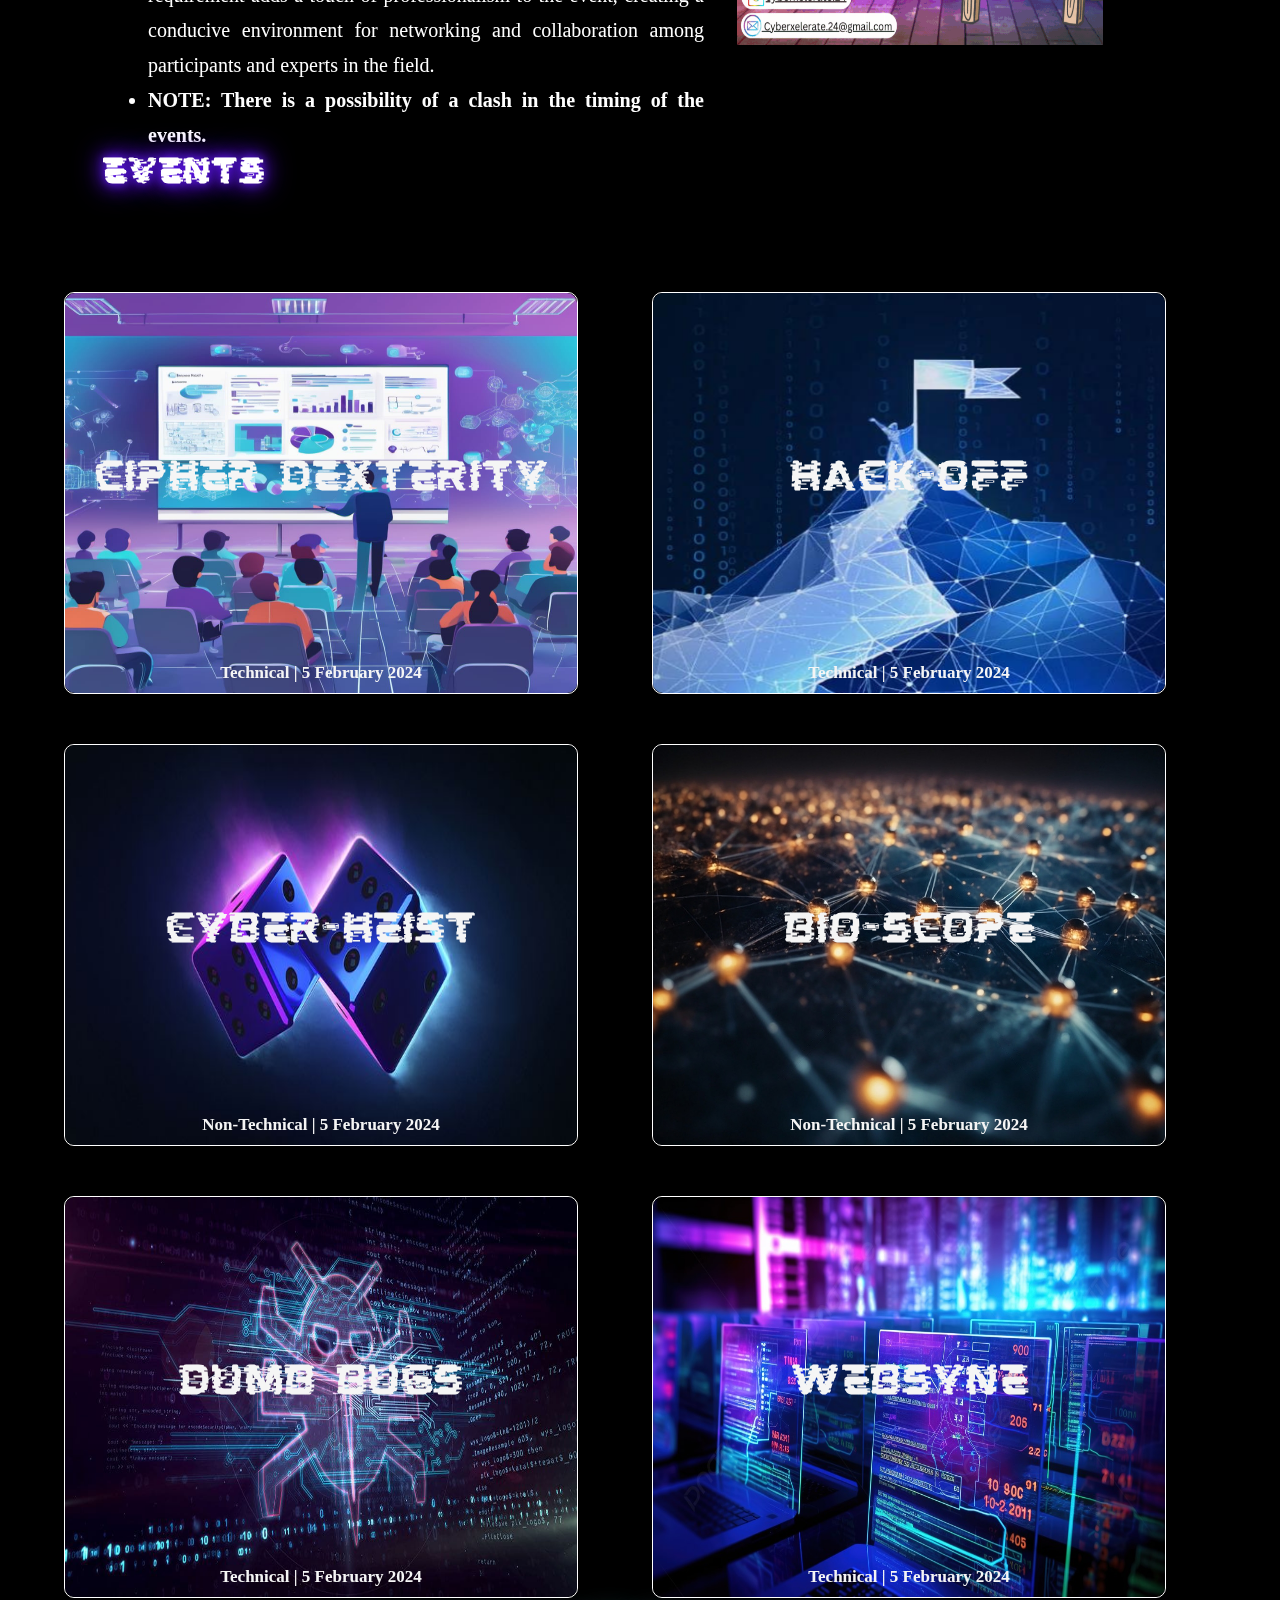
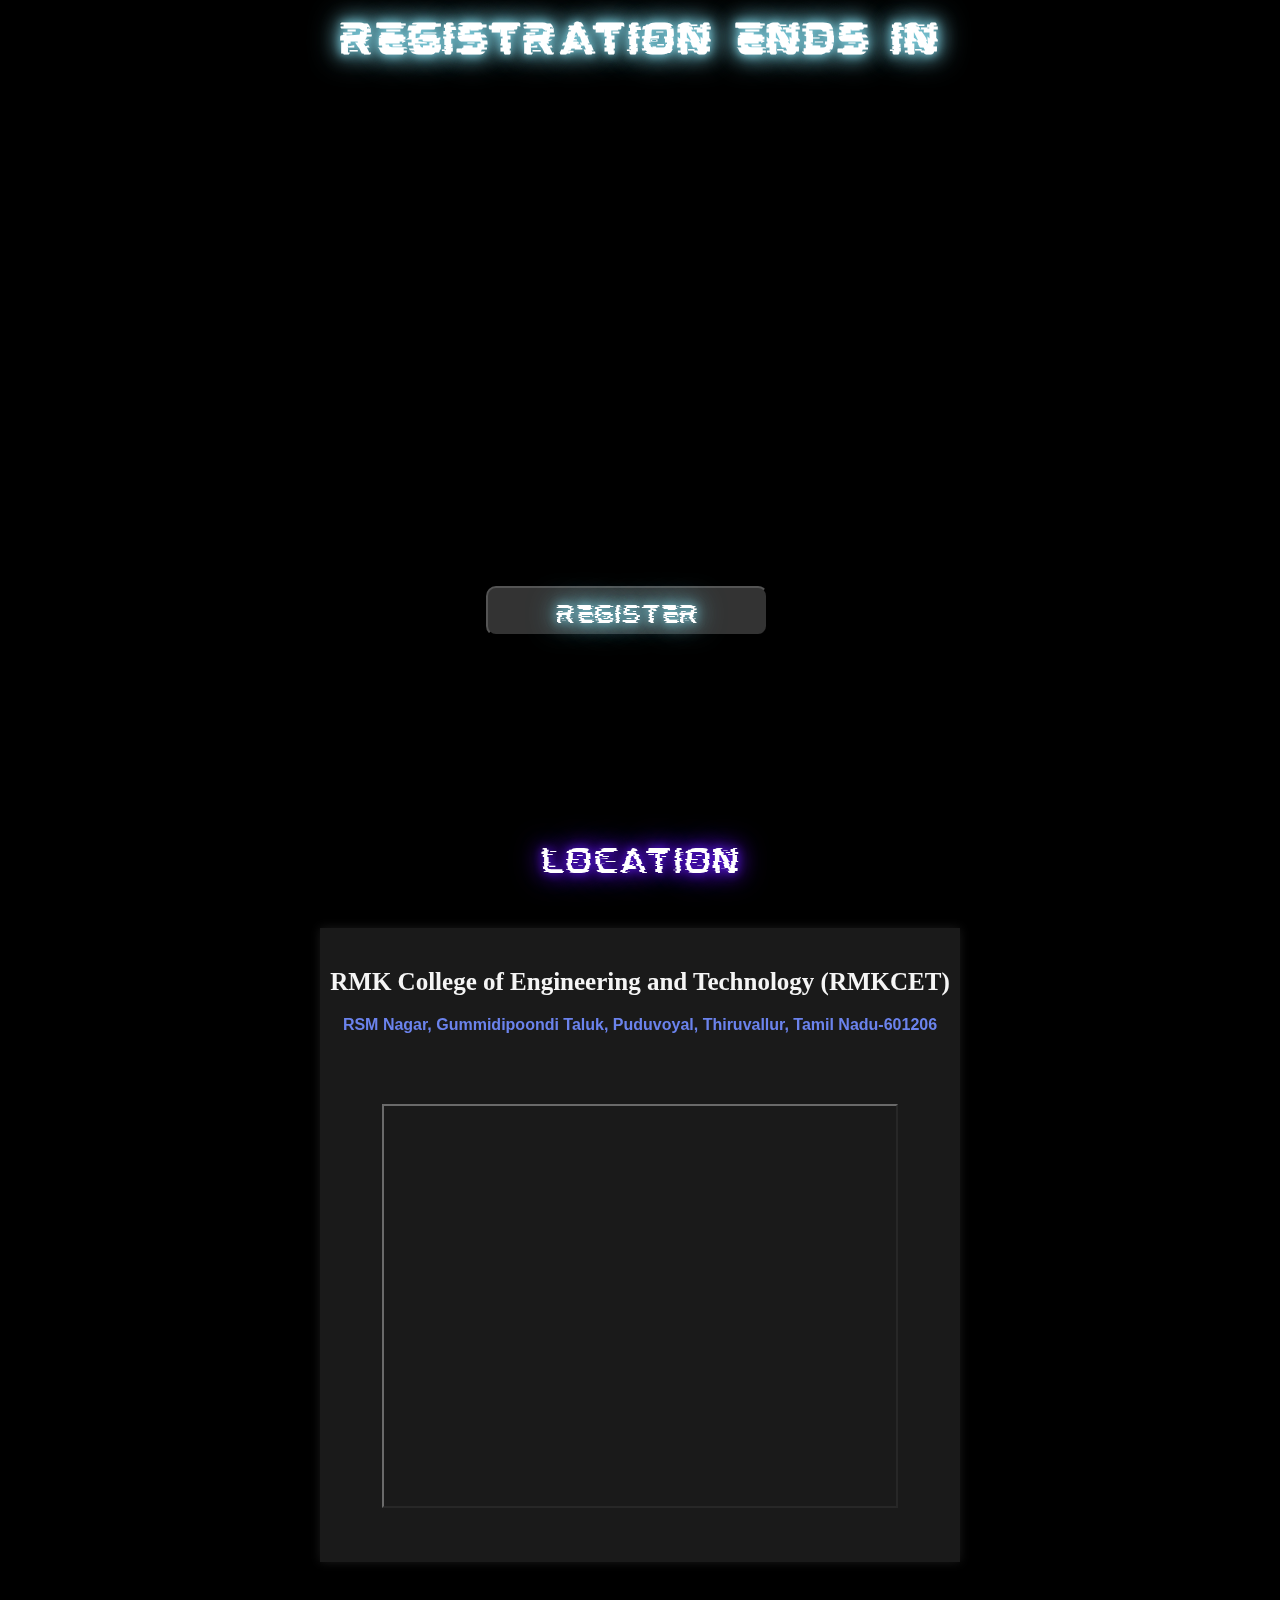
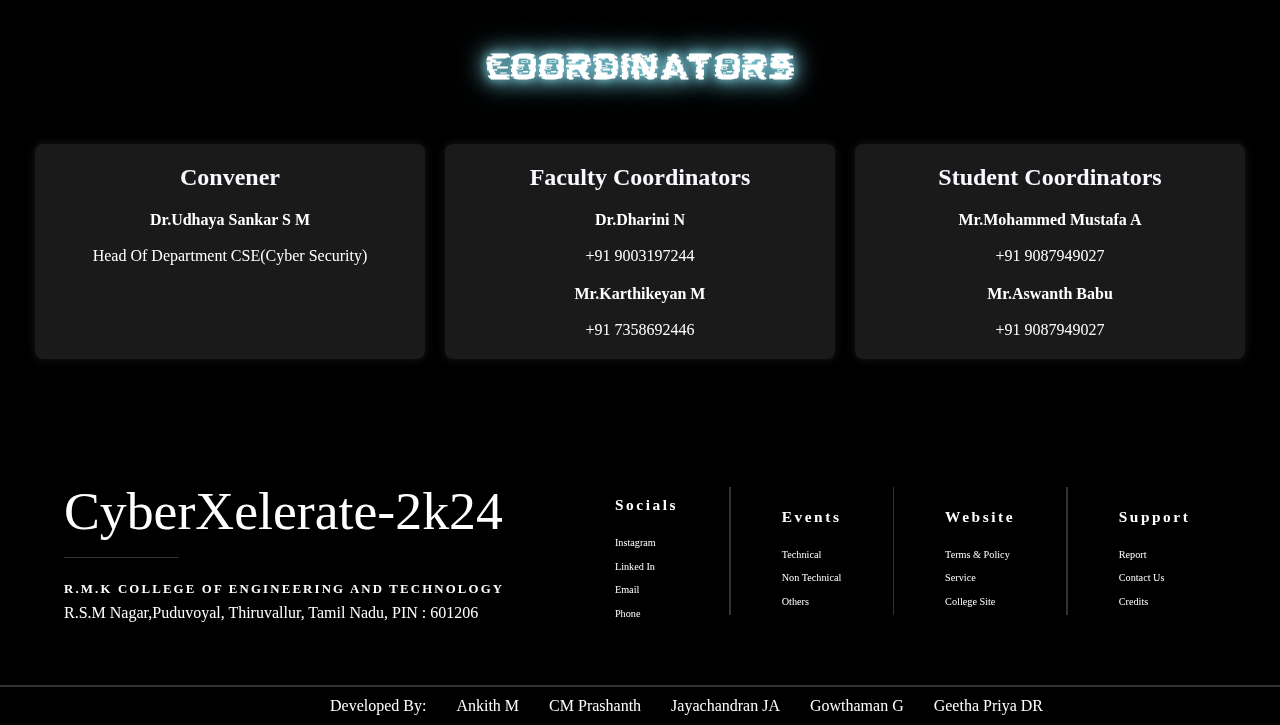
==== commit f420a15f: "Update index.html" ====
--- a/index.html
+++ b/index.html
@@ -57,7 +57,7 @@
         
         <div class="about-images">
           <!-- Add your images here -->
-        <img src="postergif.gif" alt="Description for Image 1" style="width: 70%; height: 95%;" class="abtImage">
+        <img src="cyberXelerateposter.gif" alt="Description for Image 1" style="width: 70%; height: 95%;" class="abtImage">
          
         </div>
         <div class="about-description">
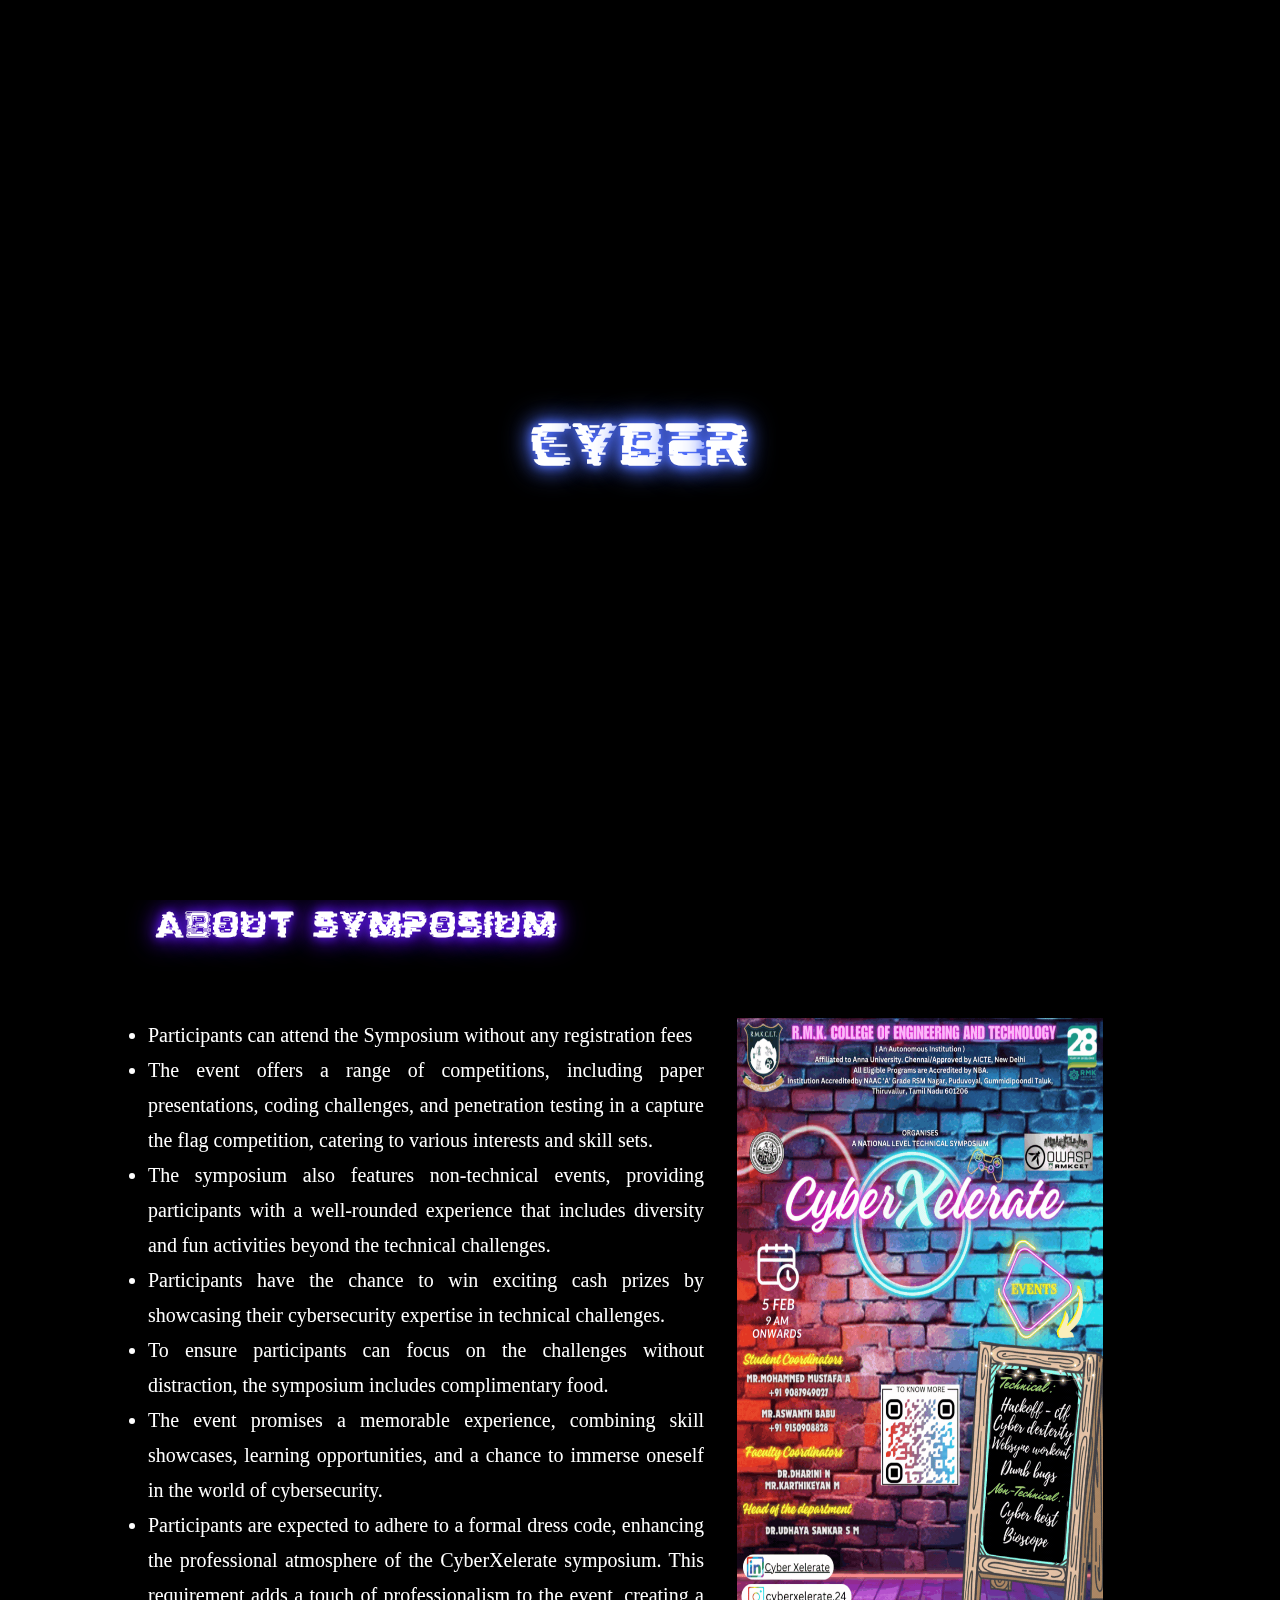
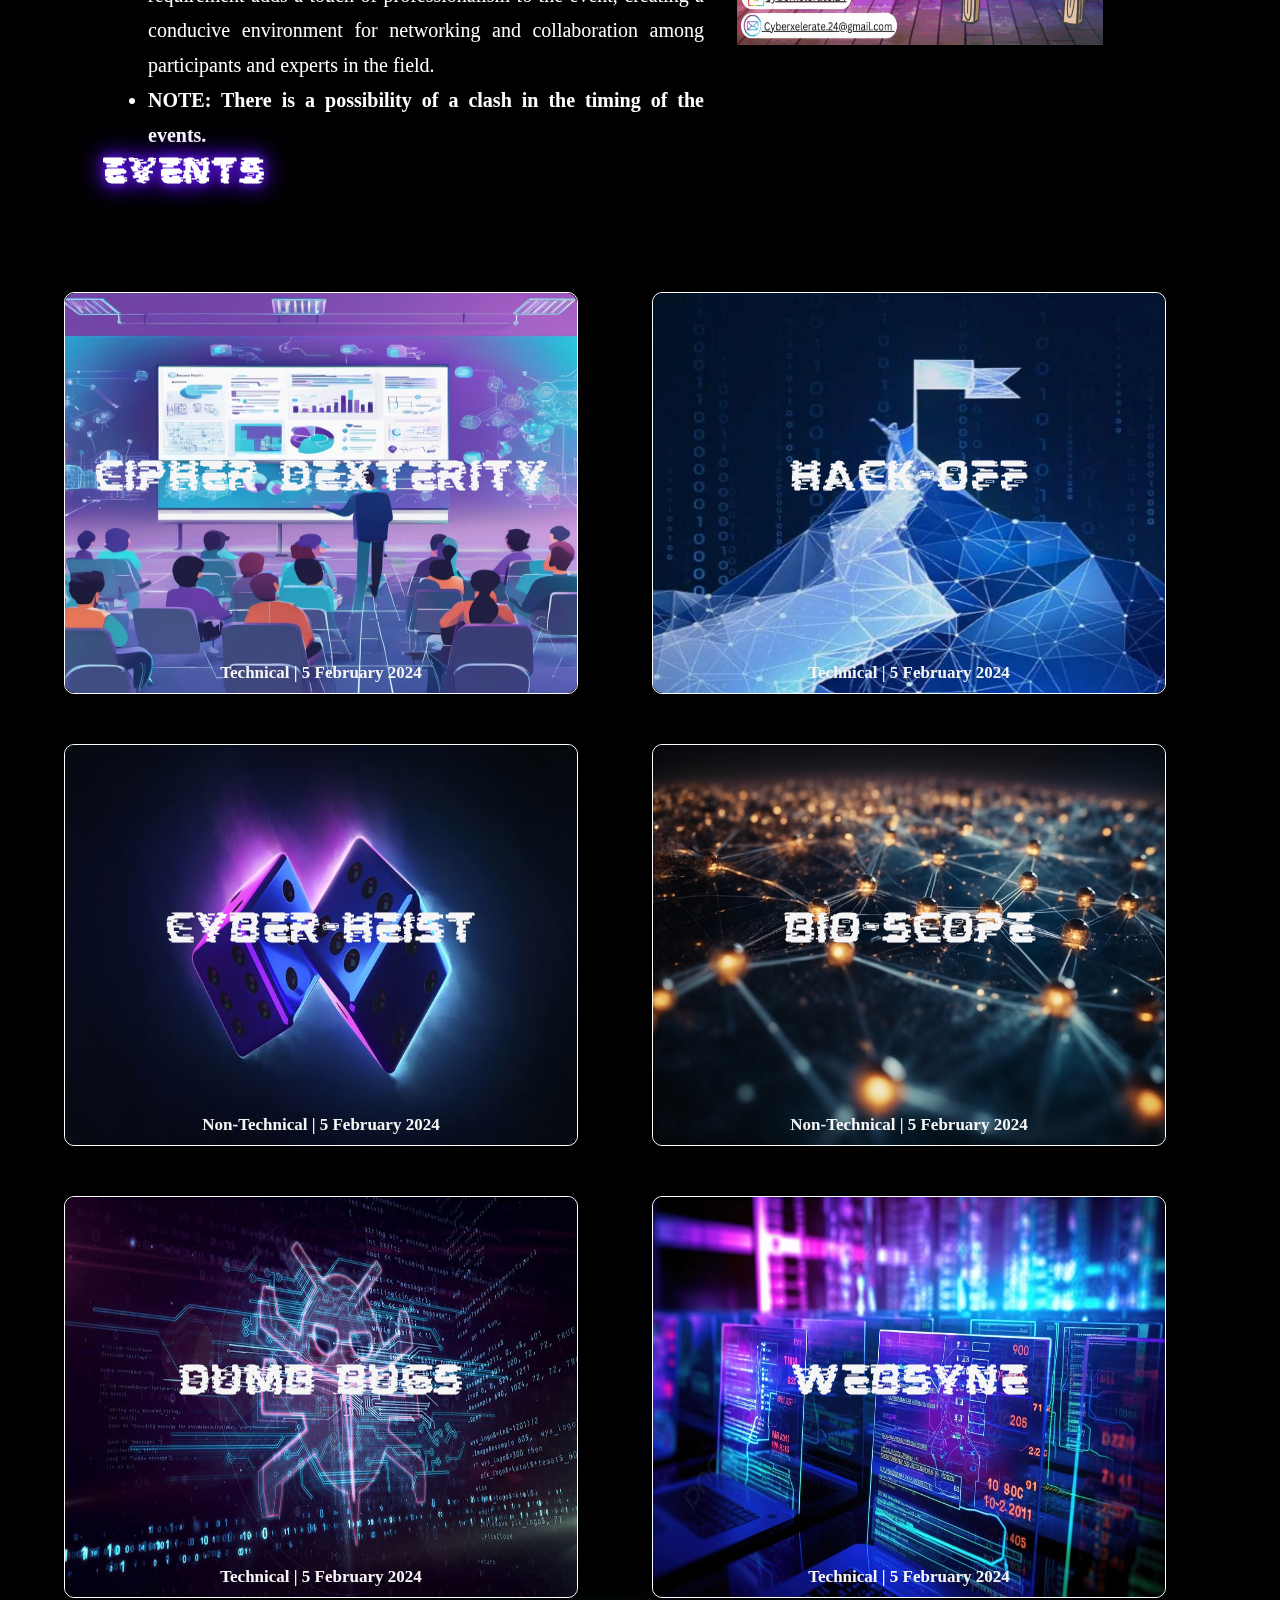
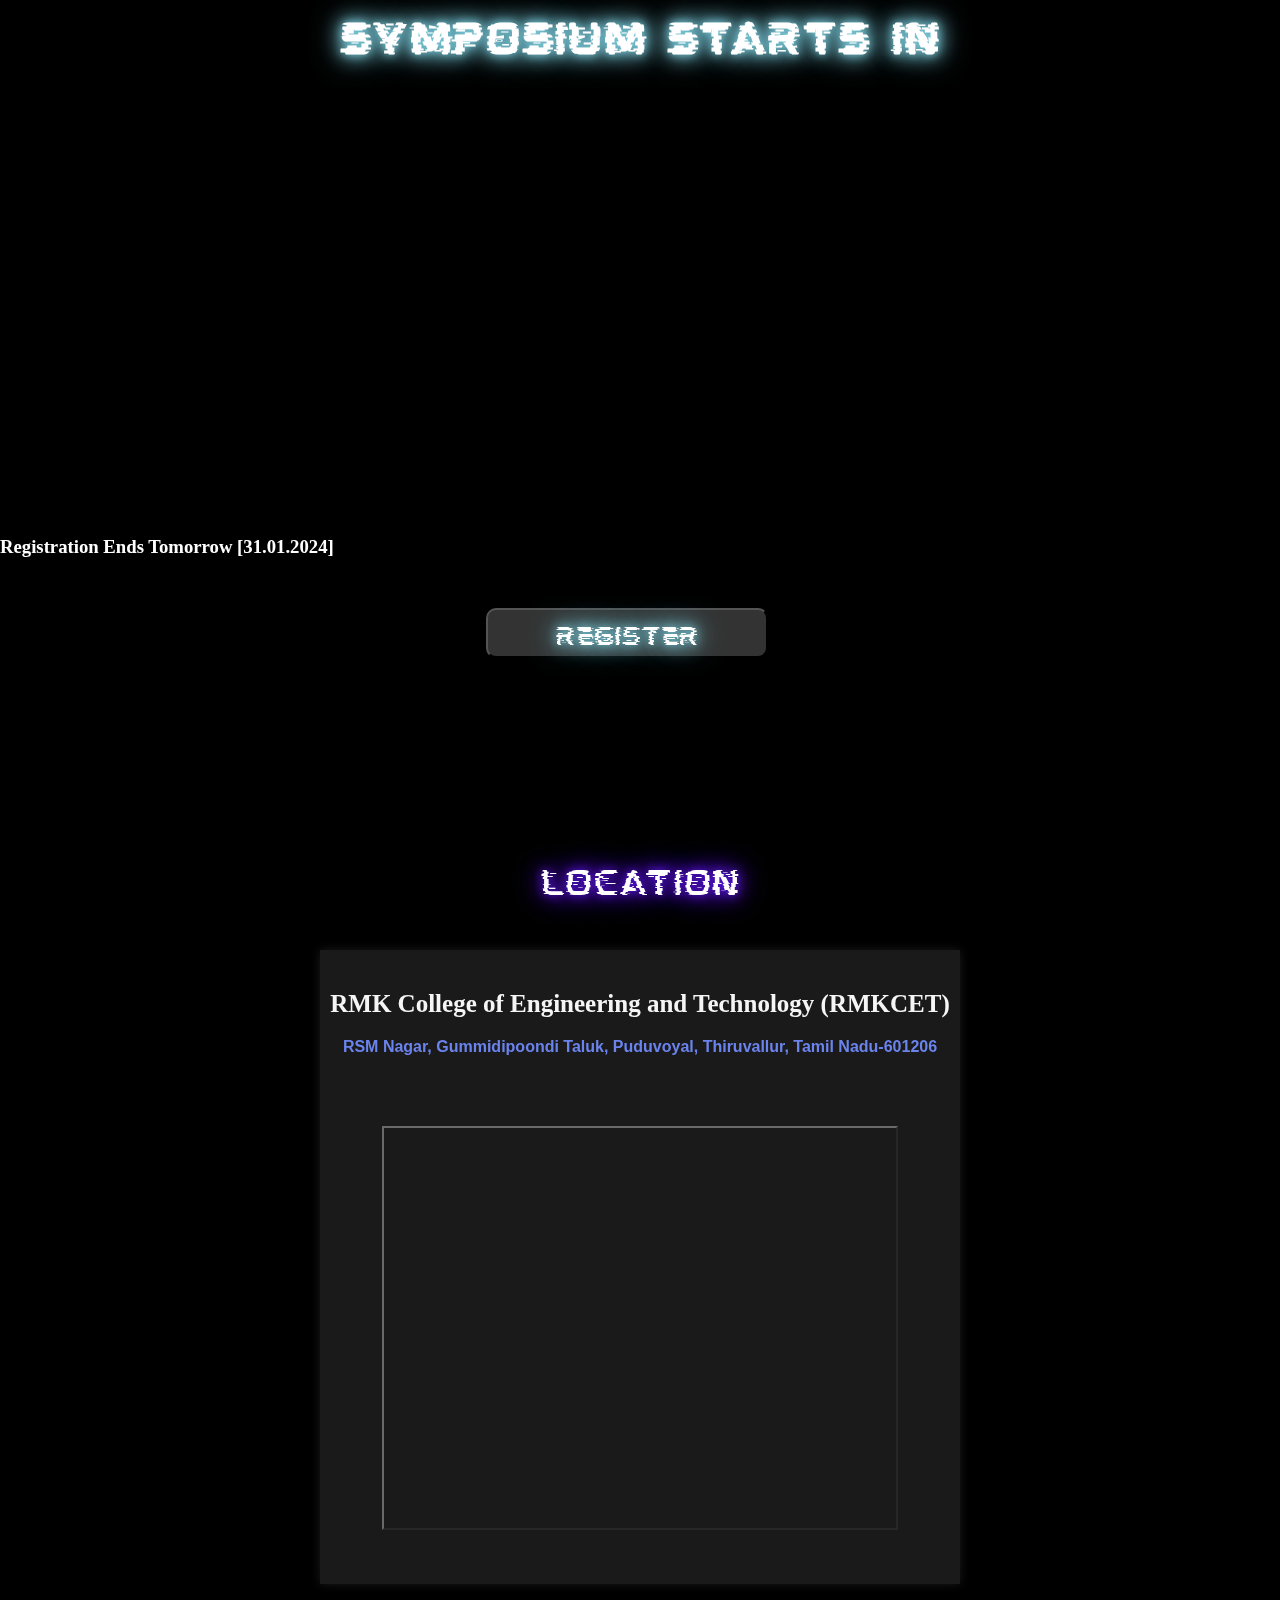
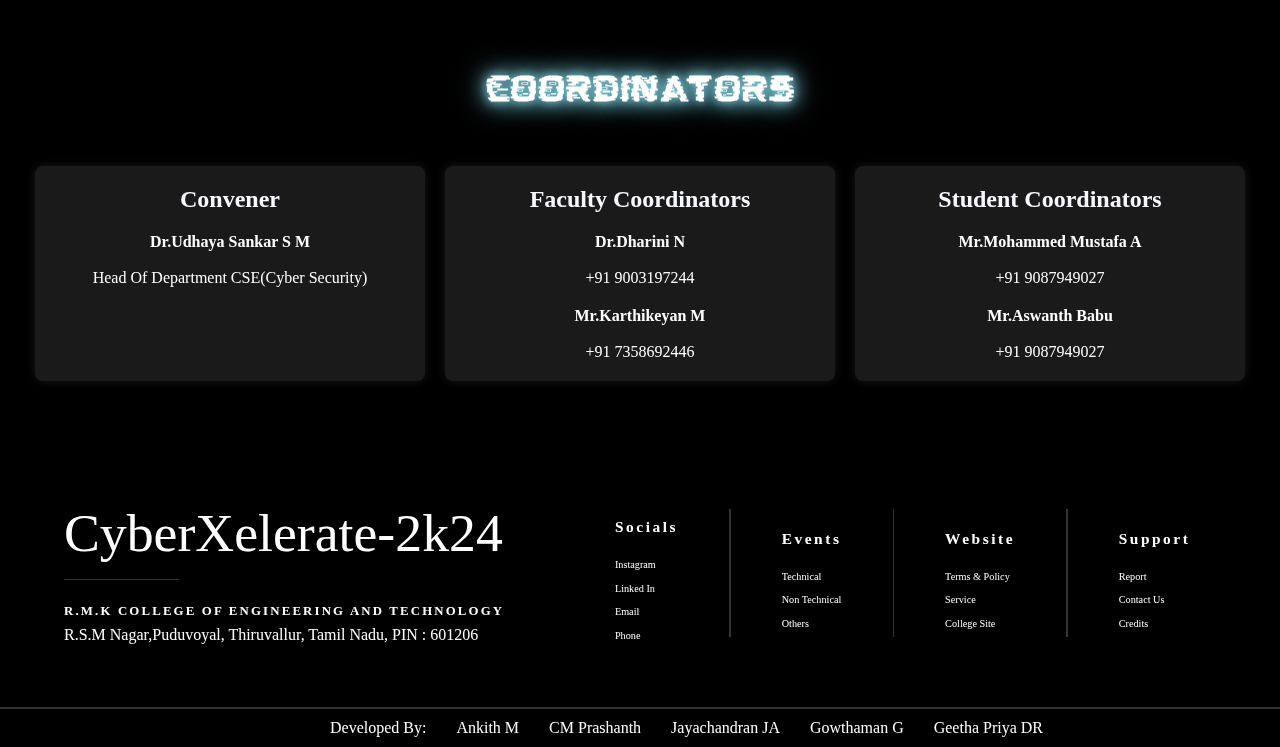
==== commit a1892f90: "Update index.html" ====
--- a/index.html
+++ b/index.html
@@ -167,11 +167,12 @@
 
 
     <div class="registration">
-      <h2>REGISTRATION ENDS IN</h2>
+      <h2>SYMPOSIUM STARTS IN</h2>
     </div>
     
     <script src="https://cdn.logwork.com/widget/countdown.js"></script>
     <a href="https://logwork.com/countdown-47a9" class="countdown-timer countdown-active" data-style="circles" data-timezone="Asia/Kolkata" data-date="2024-02-05 08:00" data-background="#7bcbdb" data-digitscolor="#ffffff" data-unitscolor="#7bcbdb" onclick="return false" id="time_countdown_21983" target="_blank"><iframe src="https://logwork.com/widget/countdown/?text=%E2%80%8E&amp;timezone=Asia%2FKolkata&amp;width=&amp;style=circles&amp;uid=21983&amp;loc=https://logwork.com/countdown-47a9&amp;language=&amp;textcolor=&amp;background=%237bcbdb&amp;date=2024-02-05%2008%3A00&amp;digitscolor=%23ffffff&amp;unitscolor=%237bcbdb&amp;url=http://127.0.0.1:5500/index.html" id="countdown_iframe_21983" scrolling="no" allowtransparency="true" frameborder="0" style="width: 100%; height: 100%; border: none; margin: 0px; visibility: visible;" bis_size="{&quot;x&quot;:580,&quot;y&quot;:11384,&quot;w&quot;:828,&quot;h&quot;:333,&quot;abs_x&quot;:580,&quot;abs_y&quot;:11384}"></iframe><div id="ovd_21983" style="width: 1664px; height: 506px; position: absolute; left: 0px; top: 0px; opacity: 0;" bis_skin_checked="1"></div></a>
+    <h3>Registration Ends Tomorrow [31.01.2024]</h3>
     <div id="but"> <a href="https://forms.gle/PVzz2gNzB5CTn9SM8" target="_blank"><button class="button">Register</button></a></div>
     
     <div class="loc-head">Location</div>
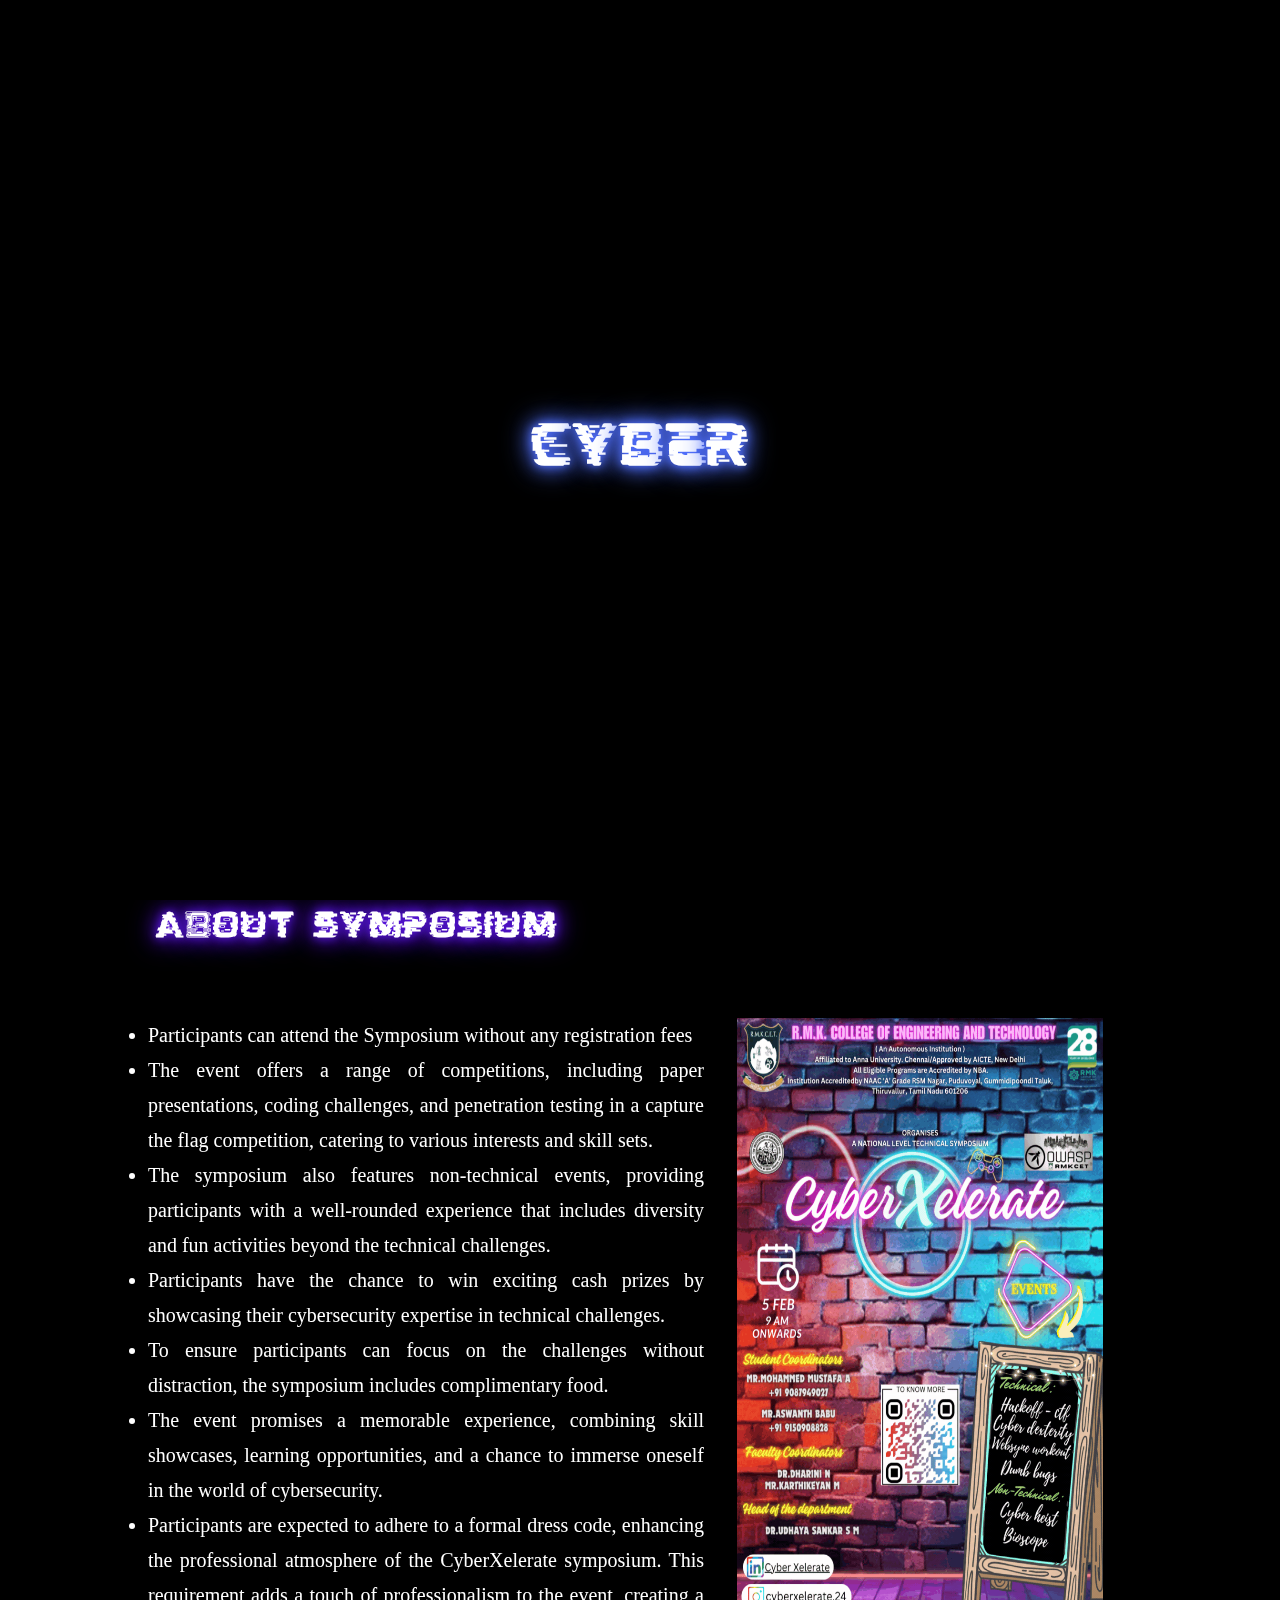
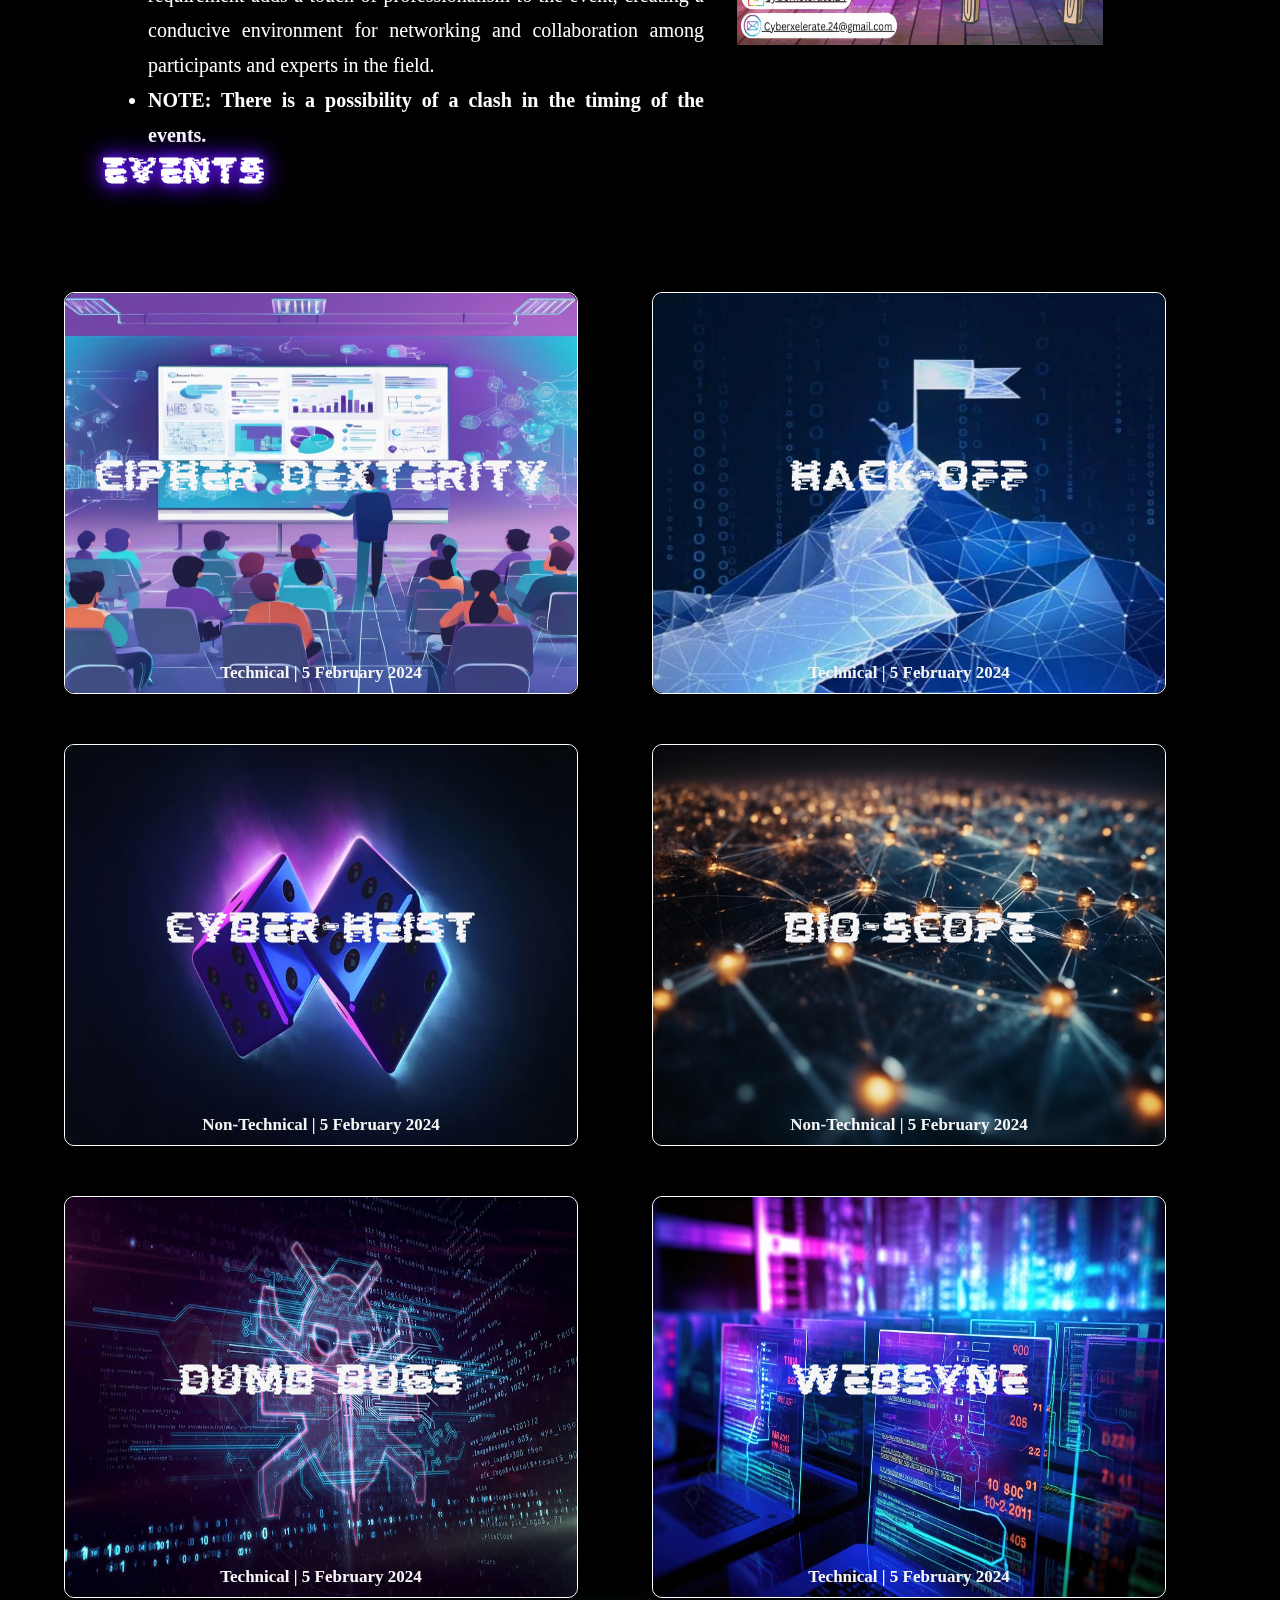
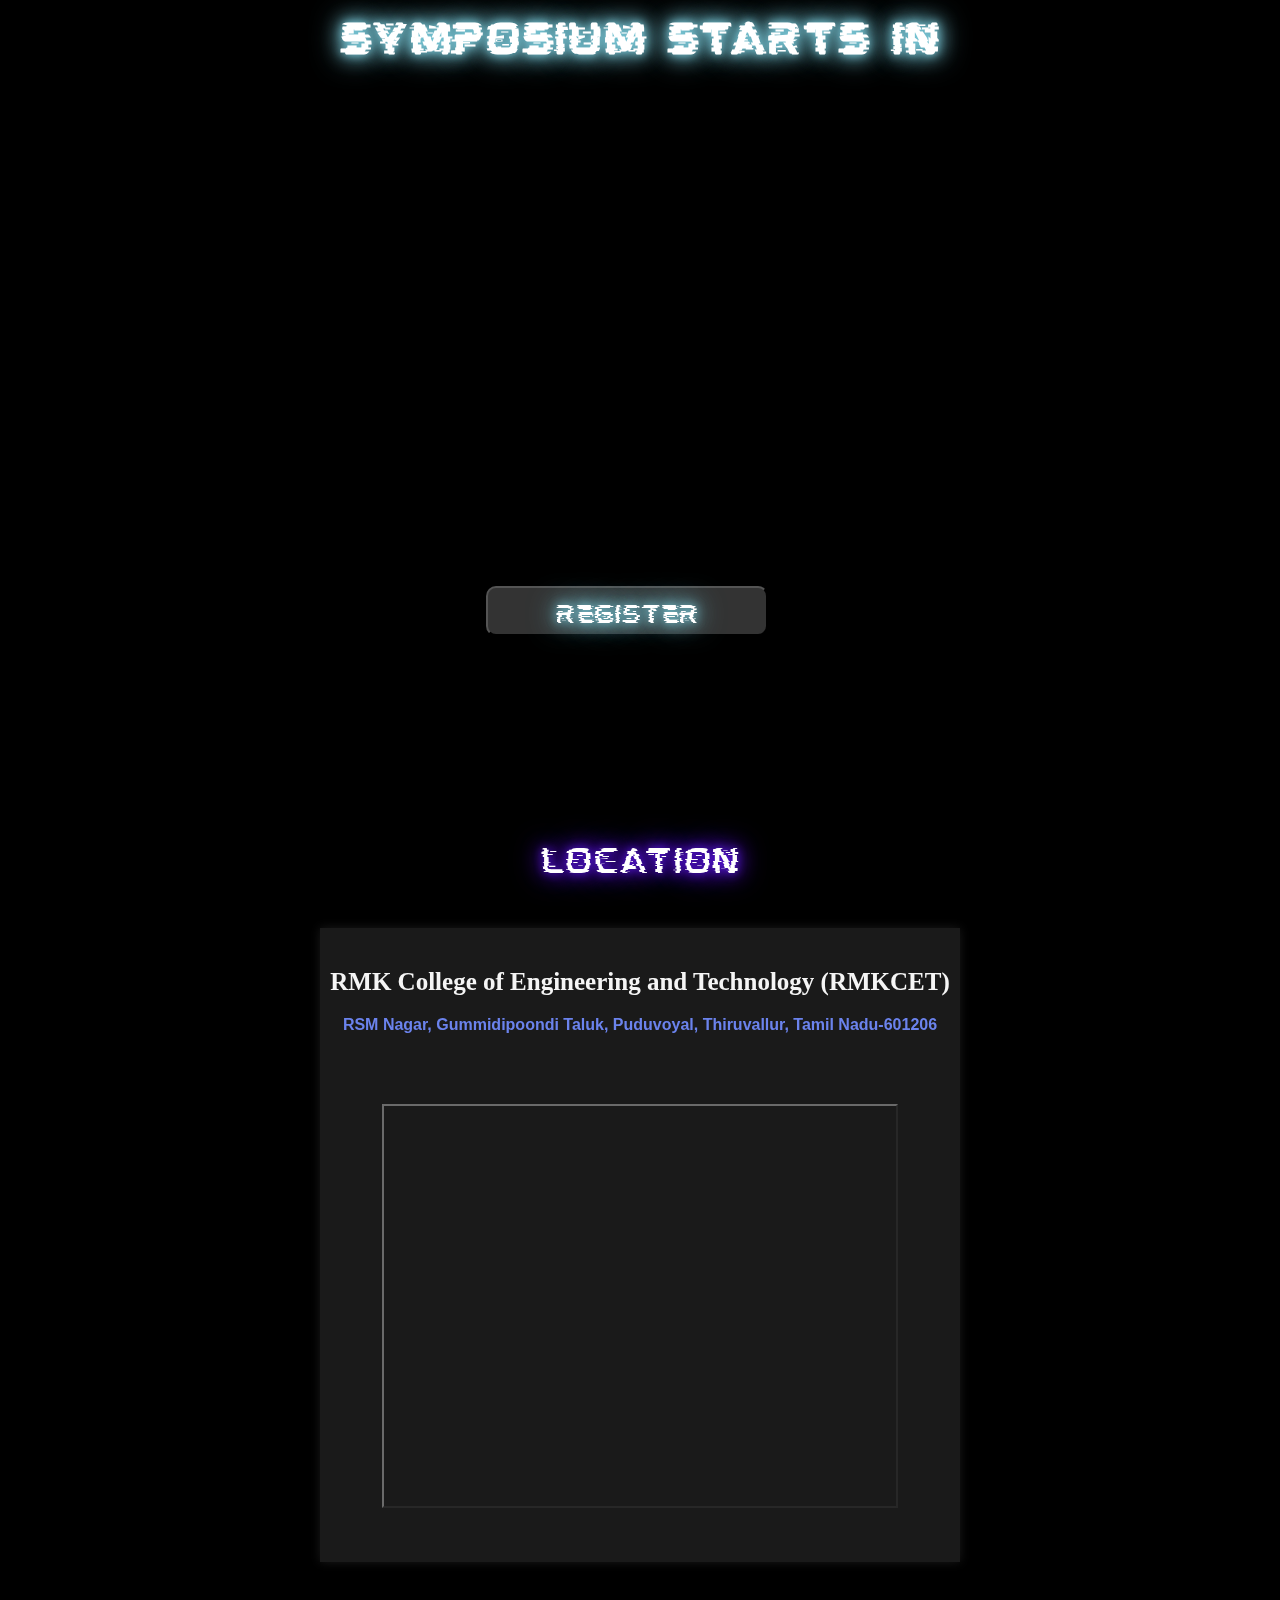
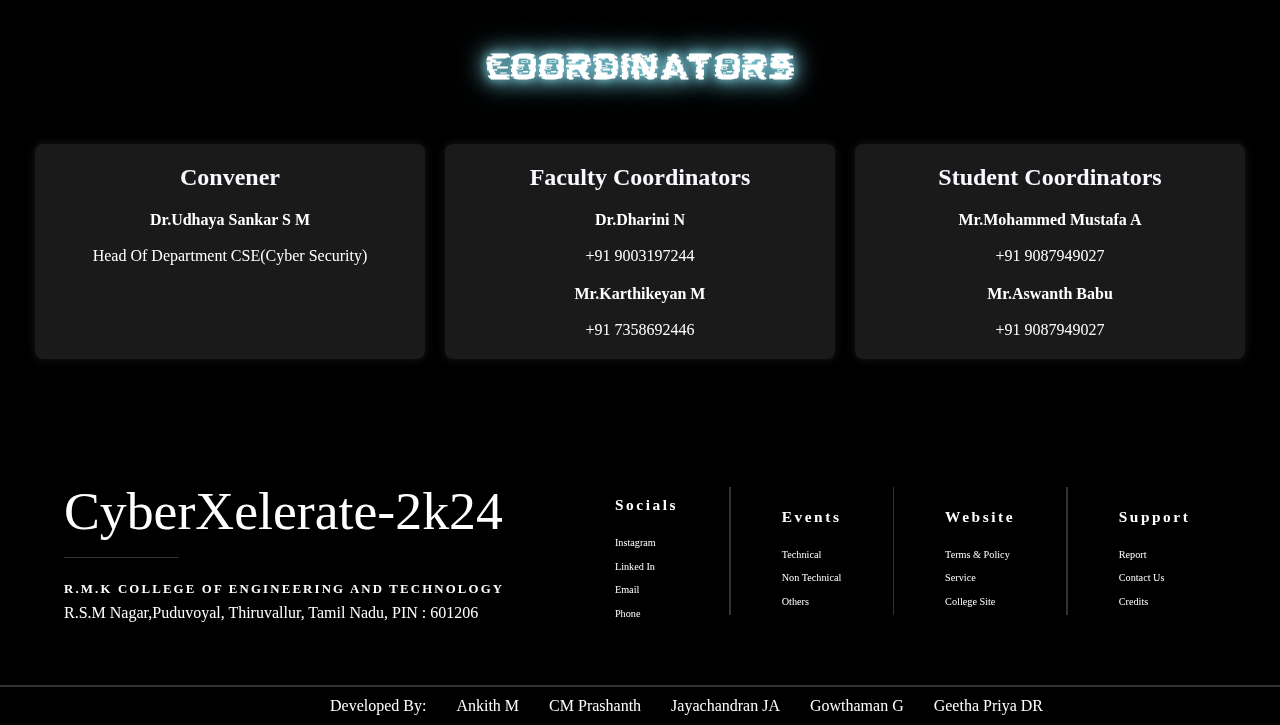
==== commit 58022eb1: "Update index.html" ====
--- a/index.html
+++ b/index.html
@@ -172,7 +172,6 @@
     
     <script src="https://cdn.logwork.com/widget/countdown.js"></script>
     <a href="https://logwork.com/countdown-47a9" class="countdown-timer countdown-active" data-style="circles" data-timezone="Asia/Kolkata" data-date="2024-02-05 08:00" data-background="#7bcbdb" data-digitscolor="#ffffff" data-unitscolor="#7bcbdb" onclick="return false" id="time_countdown_21983" target="_blank"><iframe src="https://logwork.com/widget/countdown/?text=%E2%80%8E&amp;timezone=Asia%2FKolkata&amp;width=&amp;style=circles&amp;uid=21983&amp;loc=https://logwork.com/countdown-47a9&amp;language=&amp;textcolor=&amp;background=%237bcbdb&amp;date=2024-02-05%2008%3A00&amp;digitscolor=%23ffffff&amp;unitscolor=%237bcbdb&amp;url=http://127.0.0.1:5500/index.html" id="countdown_iframe_21983" scrolling="no" allowtransparency="true" frameborder="0" style="width: 100%; height: 100%; border: none; margin: 0px; visibility: visible;" bis_size="{&quot;x&quot;:580,&quot;y&quot;:11384,&quot;w&quot;:828,&quot;h&quot;:333,&quot;abs_x&quot;:580,&quot;abs_y&quot;:11384}"></iframe><div id="ovd_21983" style="width: 1664px; height: 506px; position: absolute; left: 0px; top: 0px; opacity: 0;" bis_skin_checked="1"></div></a>
-    <h3>Registration Ends Tomorrow [31.01.2024]</h3>
     <div id="but"> <a href="https://forms.gle/PVzz2gNzB5CTn9SM8" target="_blank"><button class="button">Register</button></a></div>
     
     <div class="loc-head">Location</div>
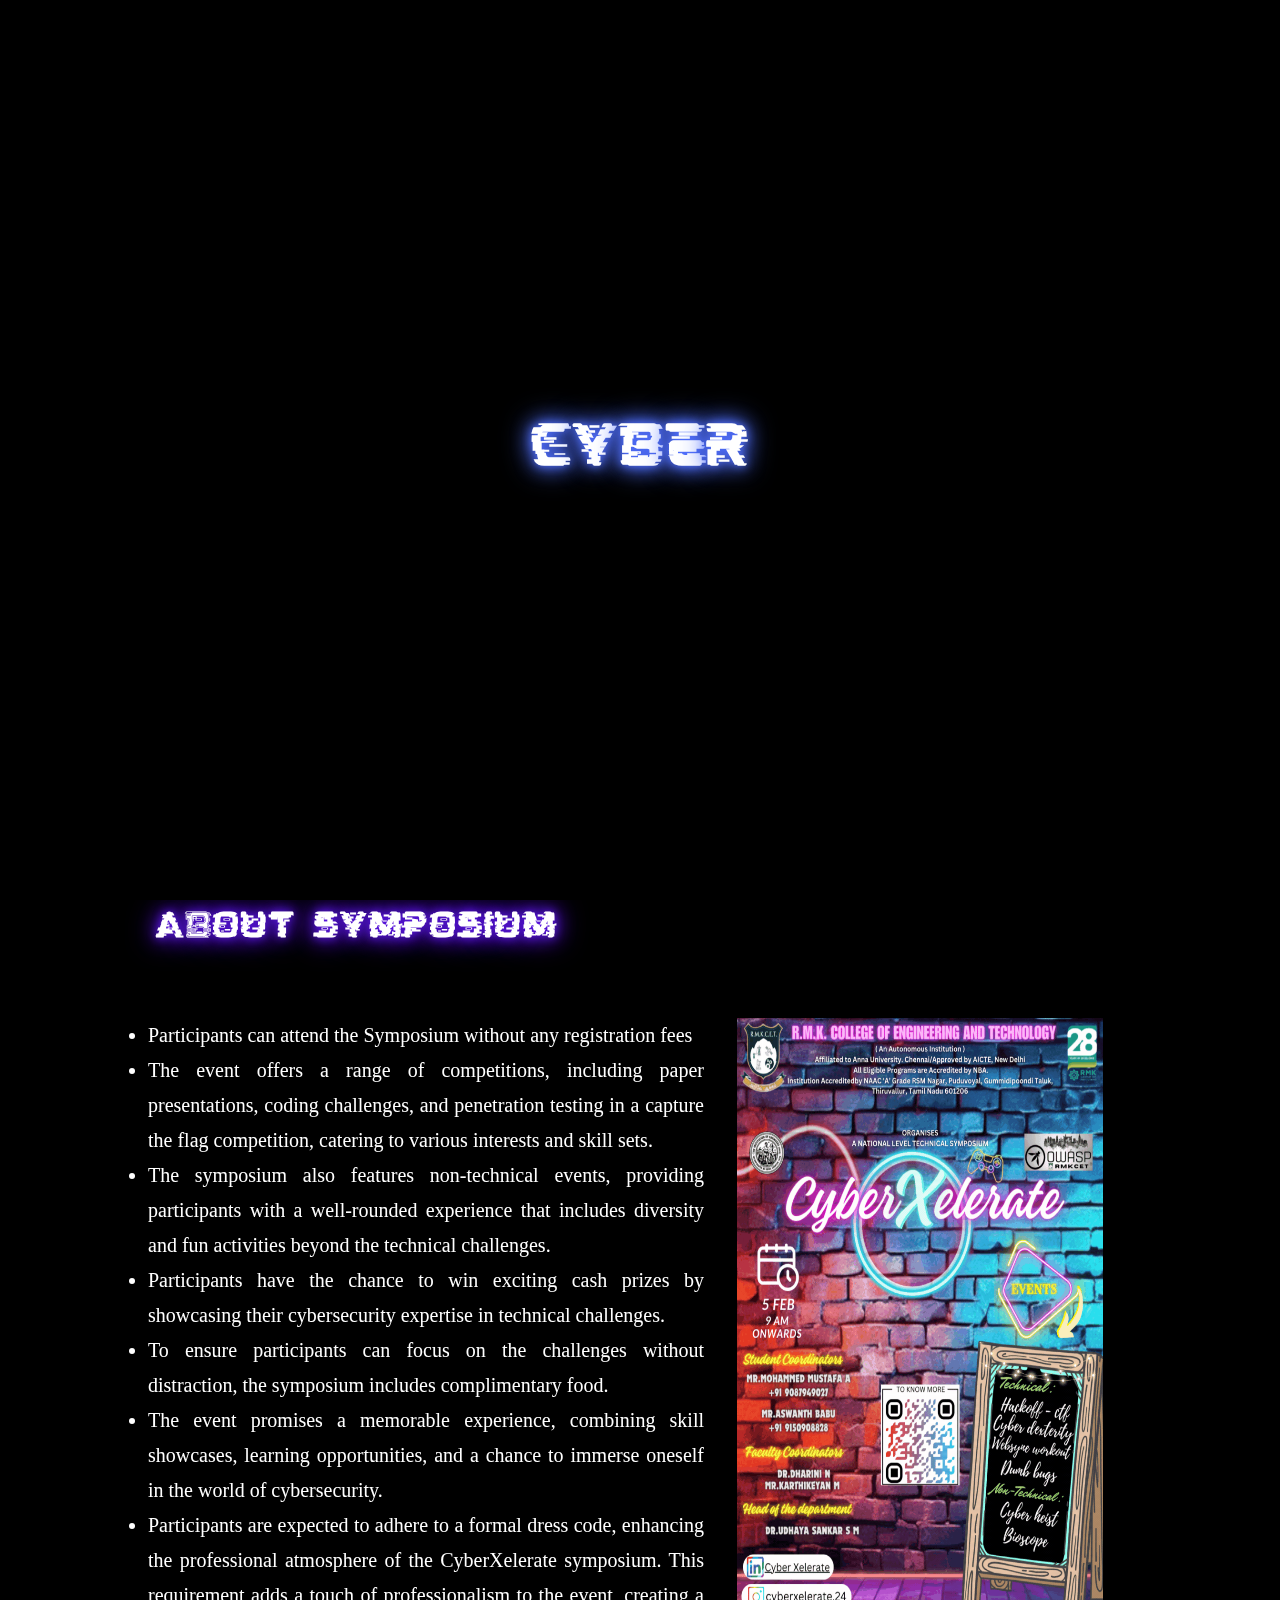
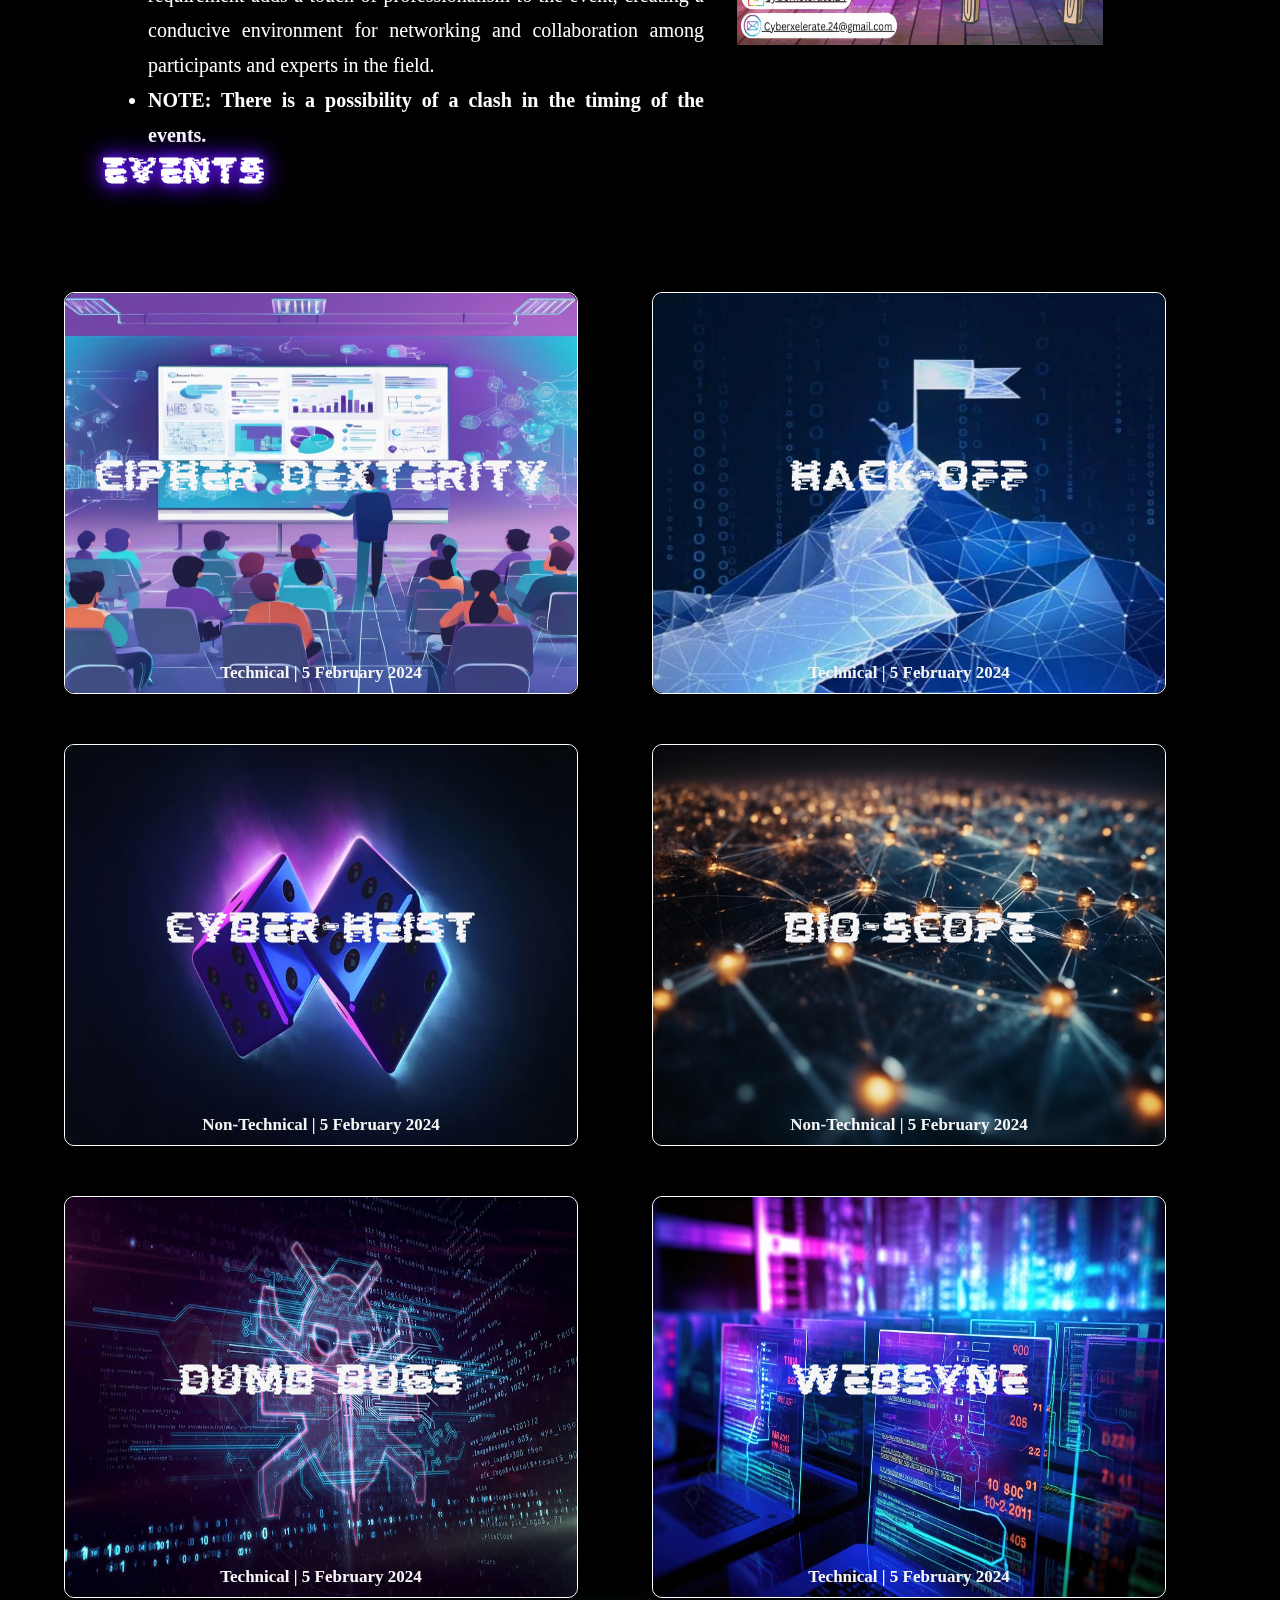
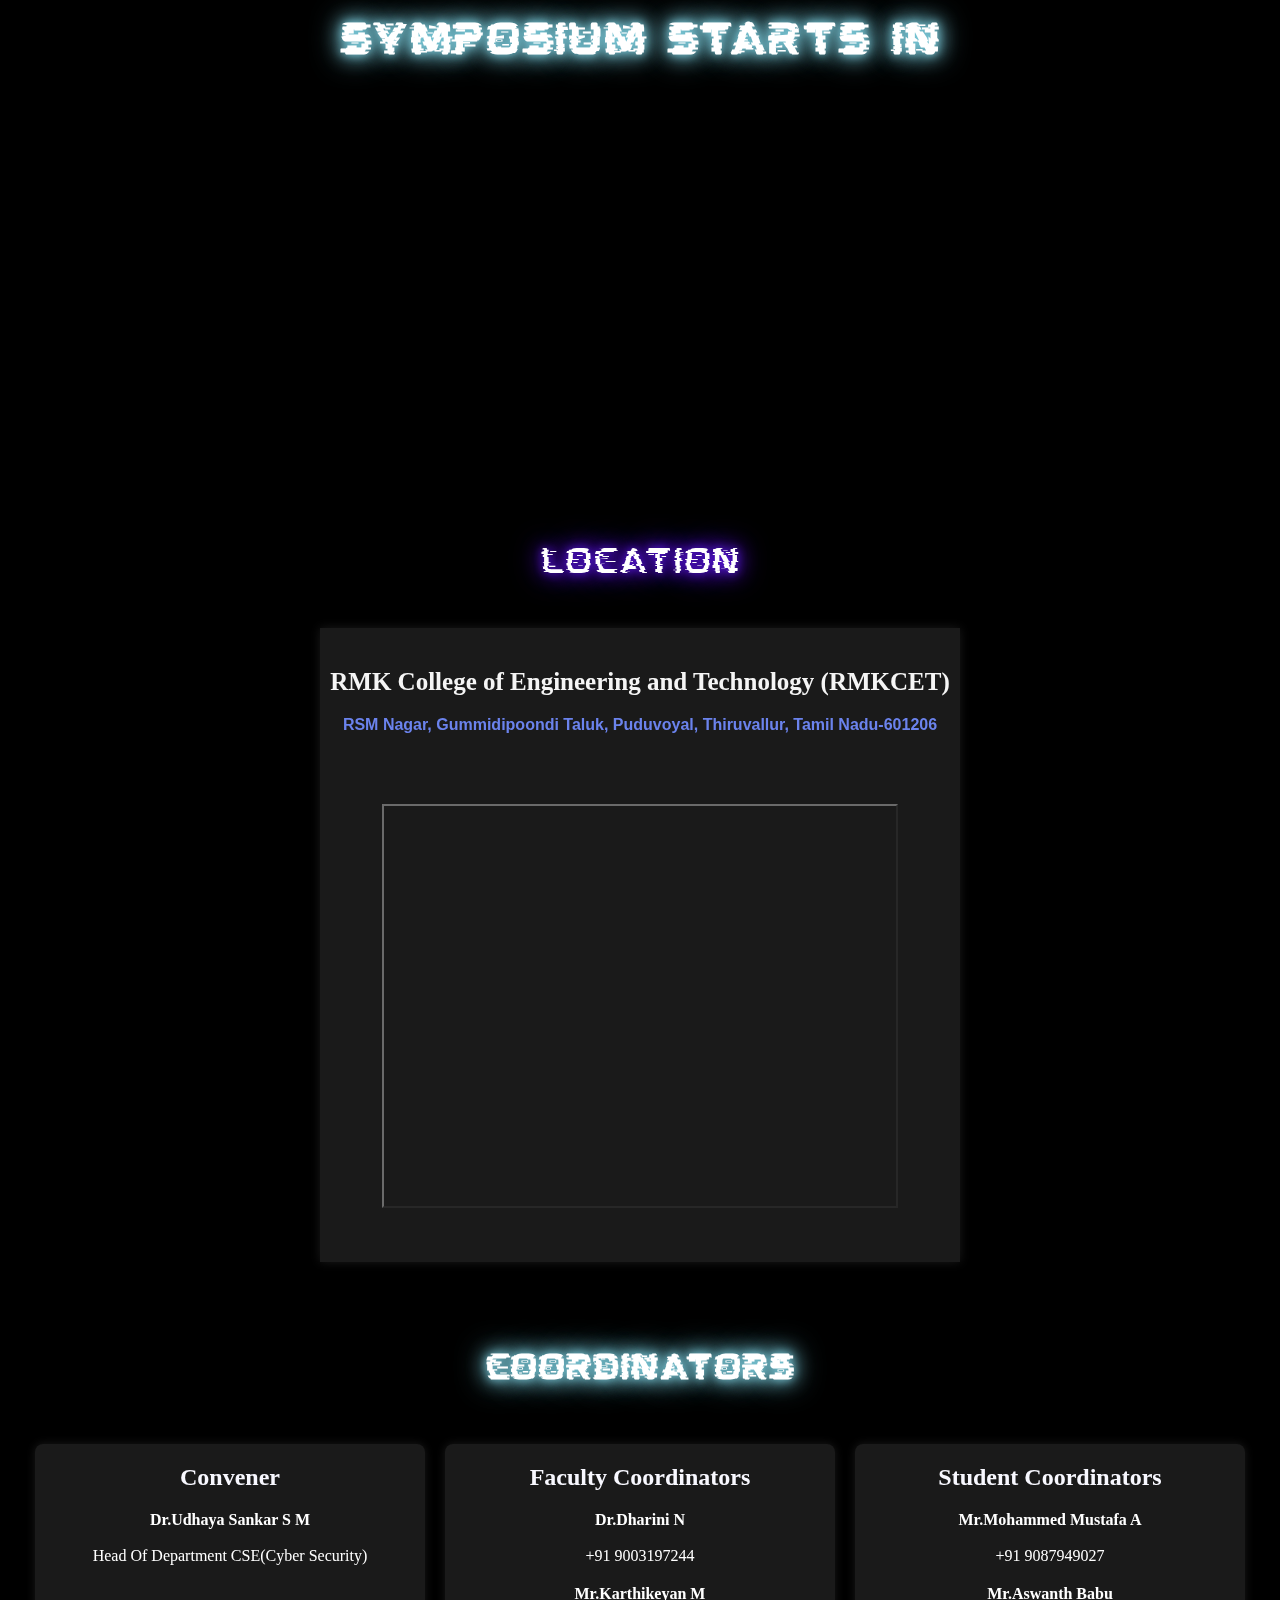
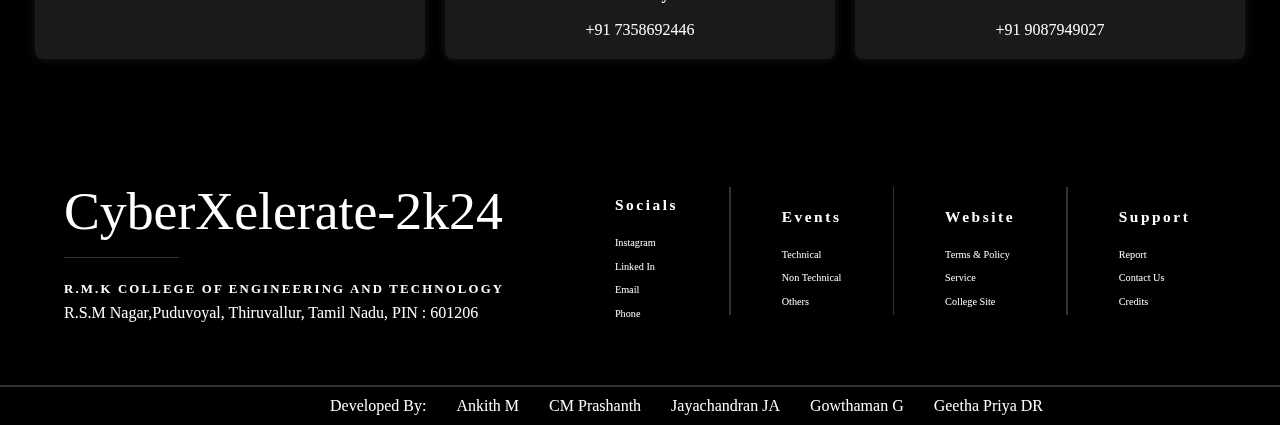
==== commit 2f4dac6b: "Update index.html" ====
--- a/index.html
+++ b/index.html
@@ -172,7 +172,7 @@
     
     <script src="https://cdn.logwork.com/widget/countdown.js"></script>
     <a href="https://logwork.com/countdown-47a9" class="countdown-timer countdown-active" data-style="circles" data-timezone="Asia/Kolkata" data-date="2024-02-05 08:00" data-background="#7bcbdb" data-digitscolor="#ffffff" data-unitscolor="#7bcbdb" onclick="return false" id="time_countdown_21983" target="_blank"><iframe src="https://logwork.com/widget/countdown/?text=%E2%80%8E&amp;timezone=Asia%2FKolkata&amp;width=&amp;style=circles&amp;uid=21983&amp;loc=https://logwork.com/countdown-47a9&amp;language=&amp;textcolor=&amp;background=%237bcbdb&amp;date=2024-02-05%2008%3A00&amp;digitscolor=%23ffffff&amp;unitscolor=%237bcbdb&amp;url=http://127.0.0.1:5500/index.html" id="countdown_iframe_21983" scrolling="no" allowtransparency="true" frameborder="0" style="width: 100%; height: 100%; border: none; margin: 0px; visibility: visible;" bis_size="{&quot;x&quot;:580,&quot;y&quot;:11384,&quot;w&quot;:828,&quot;h&quot;:333,&quot;abs_x&quot;:580,&quot;abs_y&quot;:11384}"></iframe><div id="ovd_21983" style="width: 1664px; height: 506px; position: absolute; left: 0px; top: 0px; opacity: 0;" bis_skin_checked="1"></div></a>
-    <div id="but"> <a href="https://forms.gle/PVzz2gNzB5CTn9SM8" target="_blank"><button class="button">Register</button></a></div>
+    
     
     <div class="loc-head">Location</div>
     <div class="container-location section">
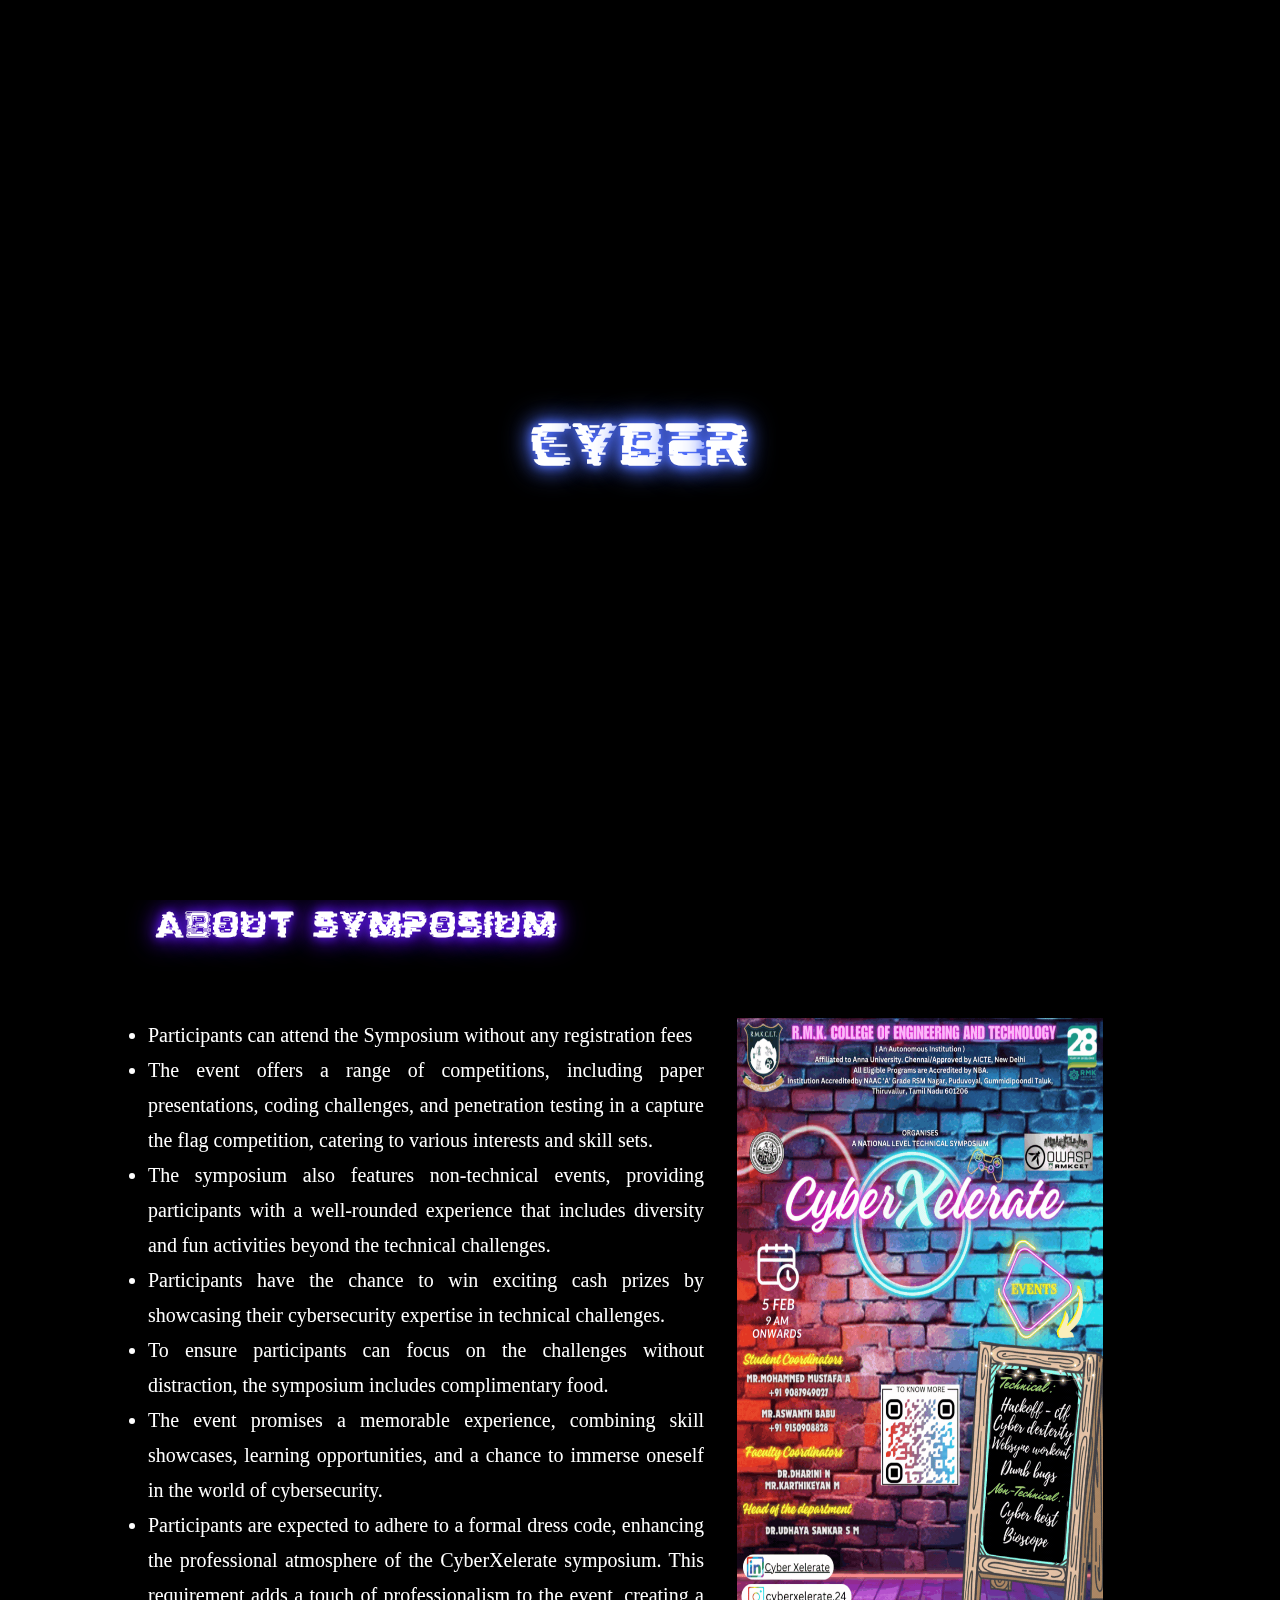
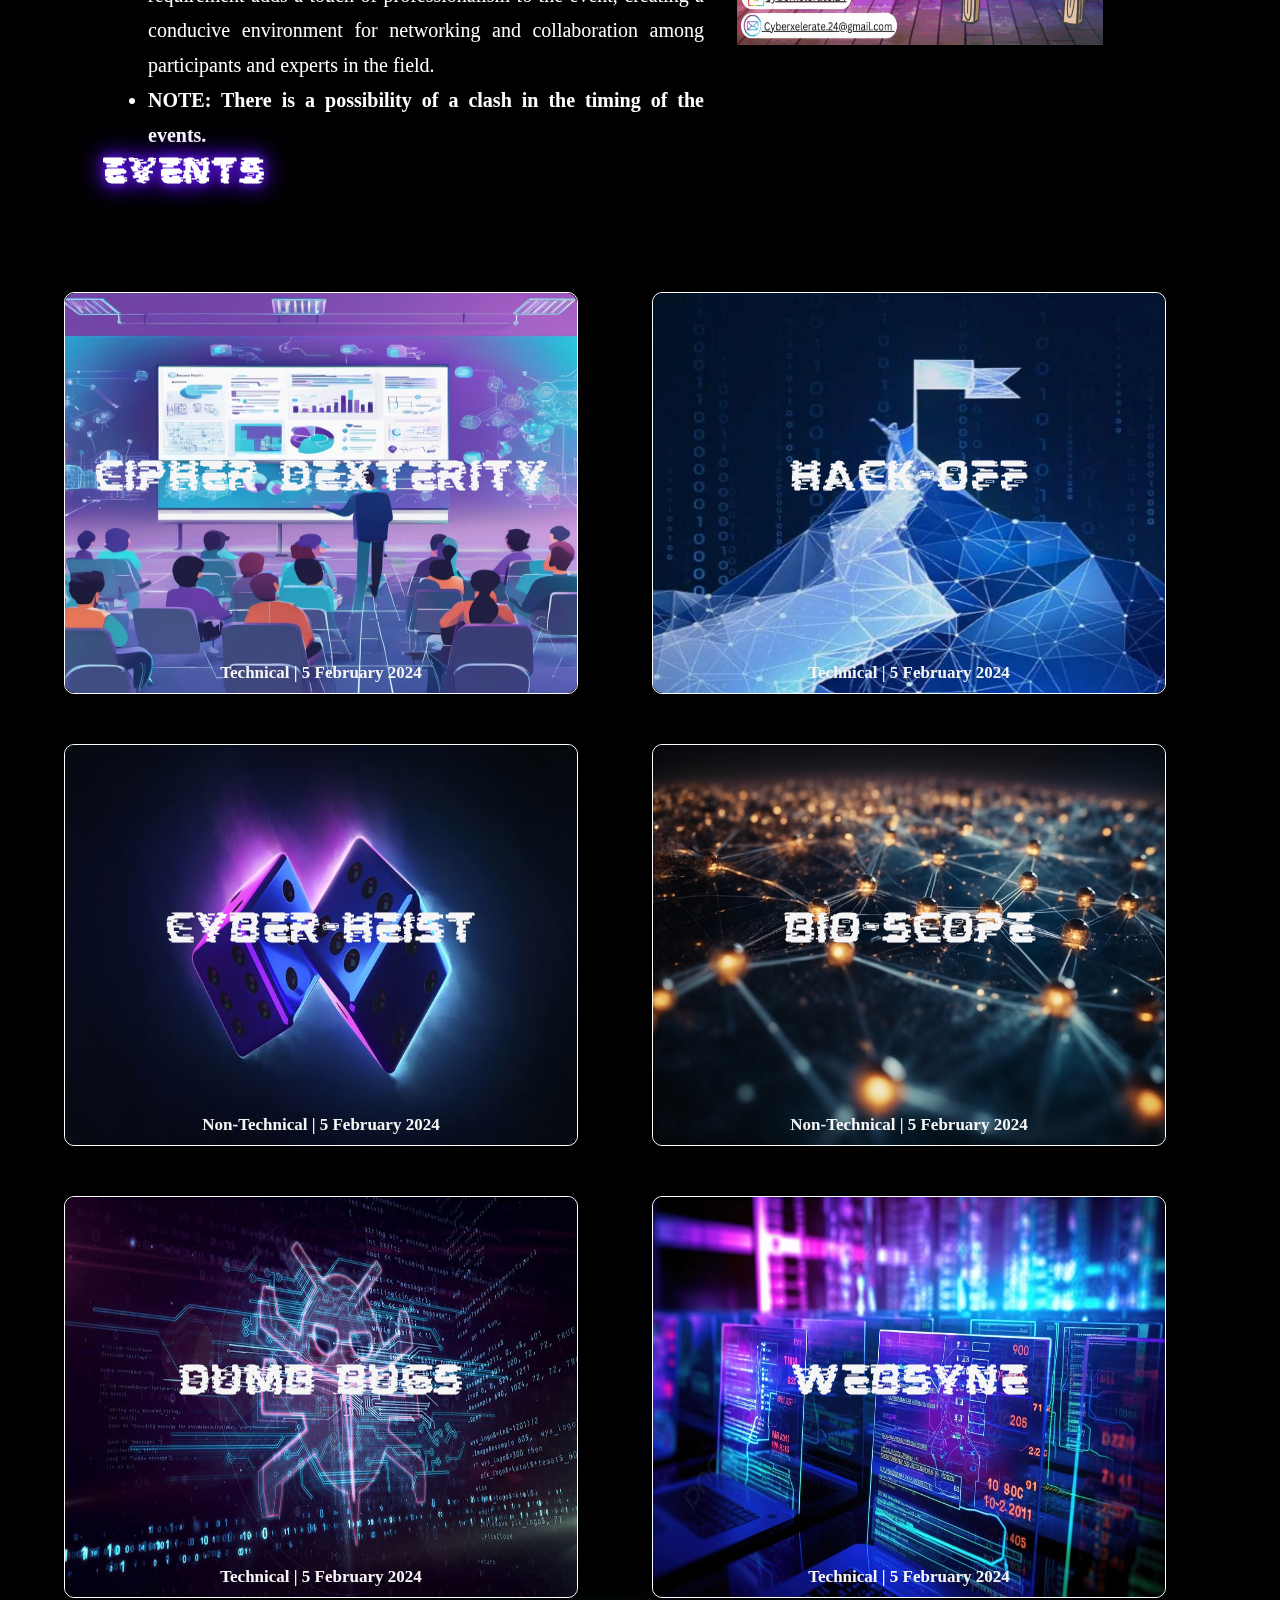
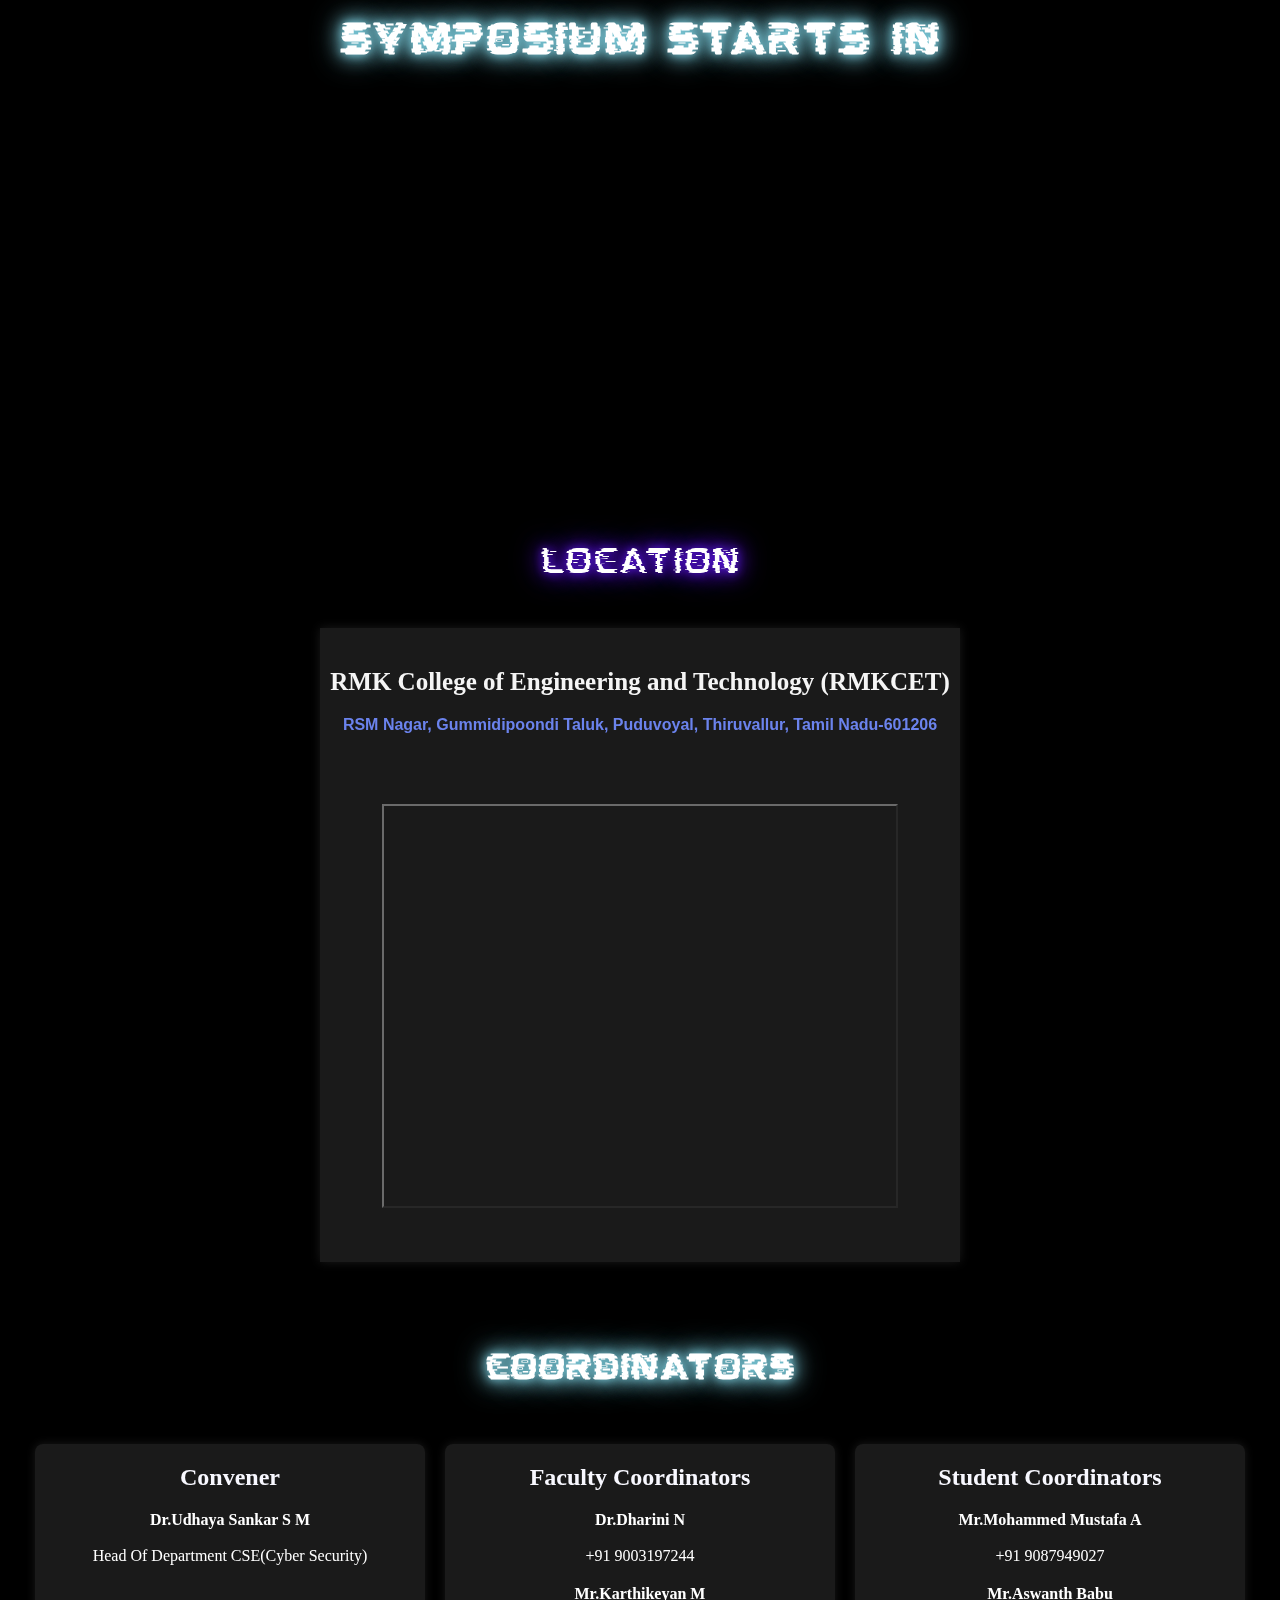
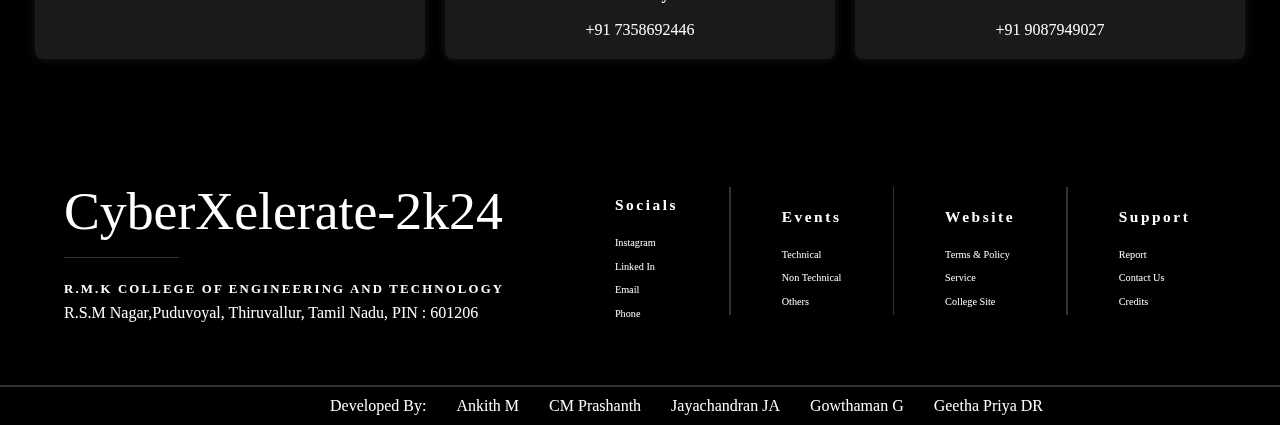
==== commit 0d34d783: "Update index.html" ====
--- a/index.html
+++ b/index.html
@@ -172,8 +172,8 @@
     
     <script src="https://cdn.logwork.com/widget/countdown.js"></script>
     <a href="https://logwork.com/countdown-47a9" class="countdown-timer countdown-active" data-style="circles" data-timezone="Asia/Kolkata" data-date="2024-02-05 08:00" data-background="#7bcbdb" data-digitscolor="#ffffff" data-unitscolor="#7bcbdb" onclick="return false" id="time_countdown_21983" target="_blank"><iframe src="https://logwork.com/widget/countdown/?text=%E2%80%8E&amp;timezone=Asia%2FKolkata&amp;width=&amp;style=circles&amp;uid=21983&amp;loc=https://logwork.com/countdown-47a9&amp;language=&amp;textcolor=&amp;background=%237bcbdb&amp;date=2024-02-05%2008%3A00&amp;digitscolor=%23ffffff&amp;unitscolor=%237bcbdb&amp;url=http://127.0.0.1:5500/index.html" id="countdown_iframe_21983" scrolling="no" allowtransparency="true" frameborder="0" style="width: 100%; height: 100%; border: none; margin: 0px; visibility: visible;" bis_size="{&quot;x&quot;:580,&quot;y&quot;:11384,&quot;w&quot;:828,&quot;h&quot;:333,&quot;abs_x&quot;:580,&quot;abs_y&quot;:11384}"></iframe><div id="ovd_21983" style="width: 1664px; height: 506px; position: absolute; left: 0px; top: 0px; opacity: 0;" bis_skin_checked="1"></div></a>
-    
-    
+    <br>
+
     <div class="loc-head">Location</div>
     <div class="container-location section">
         <div class="location">
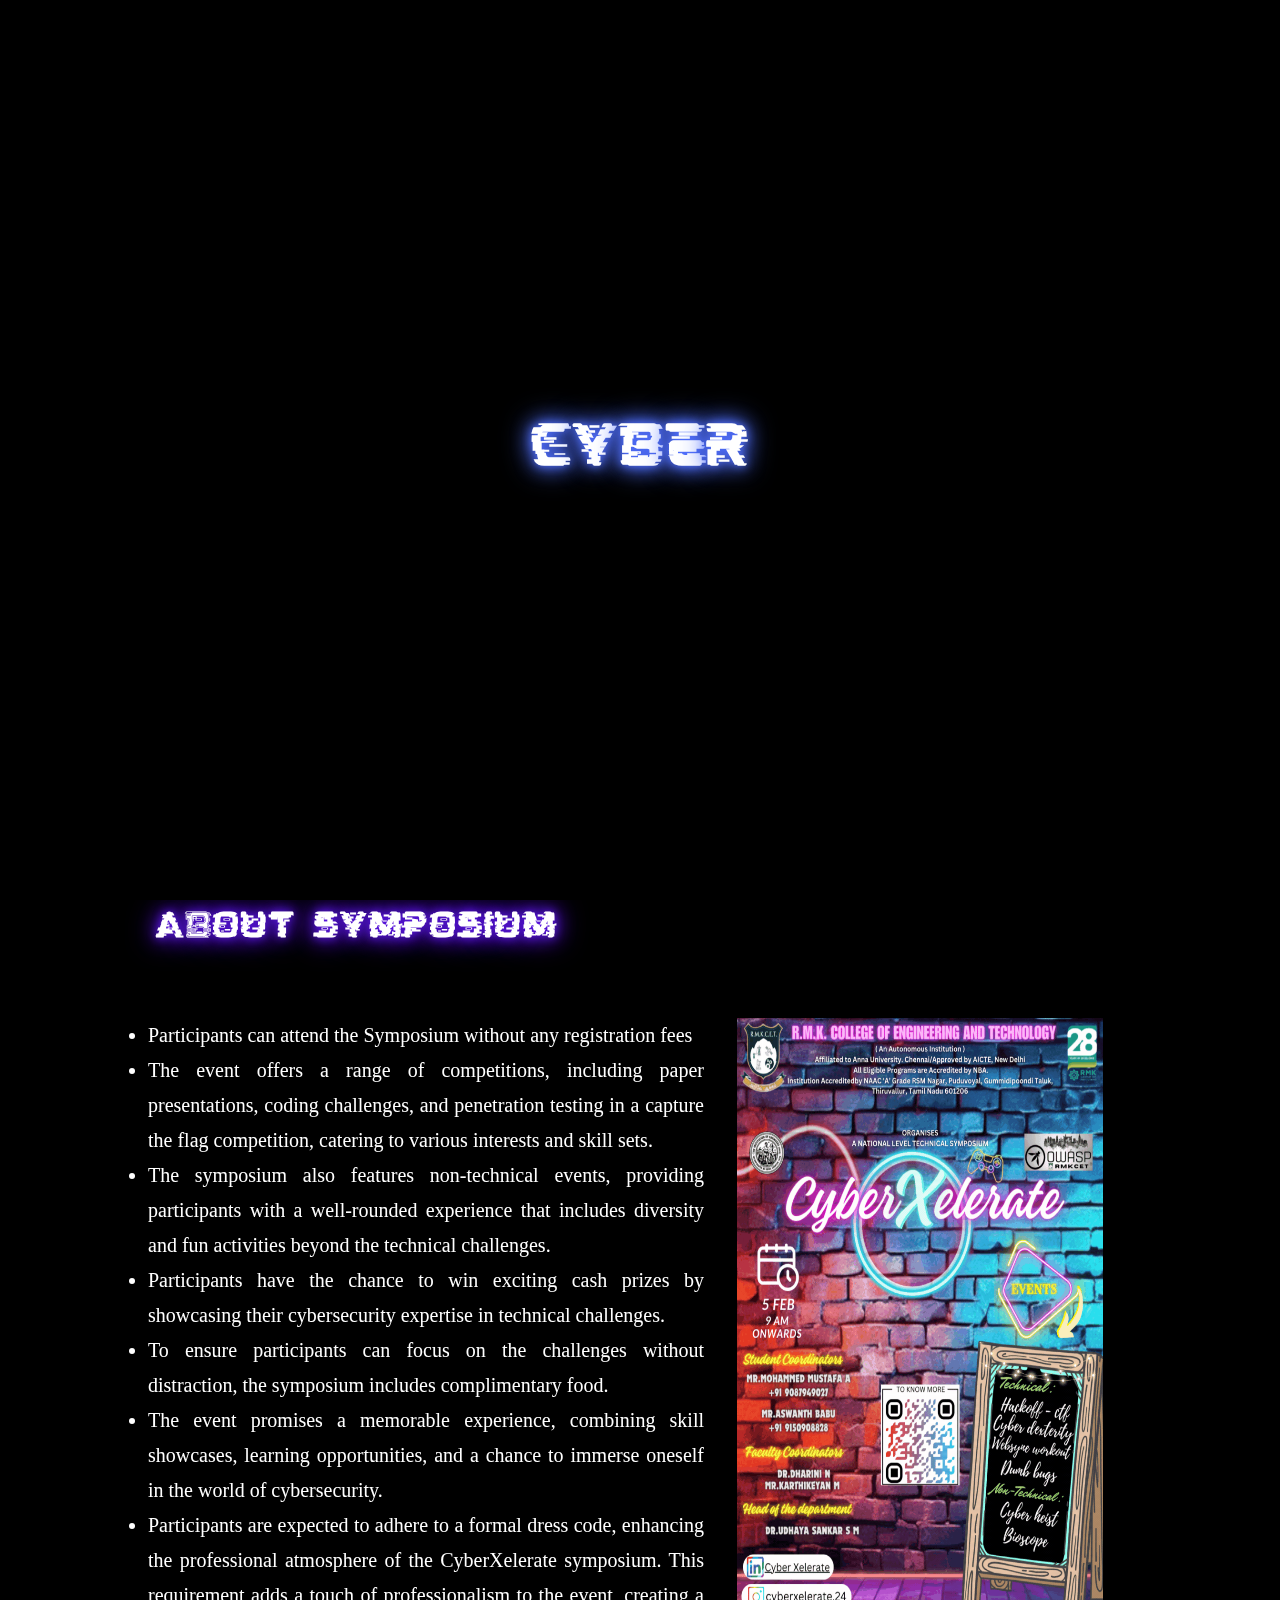
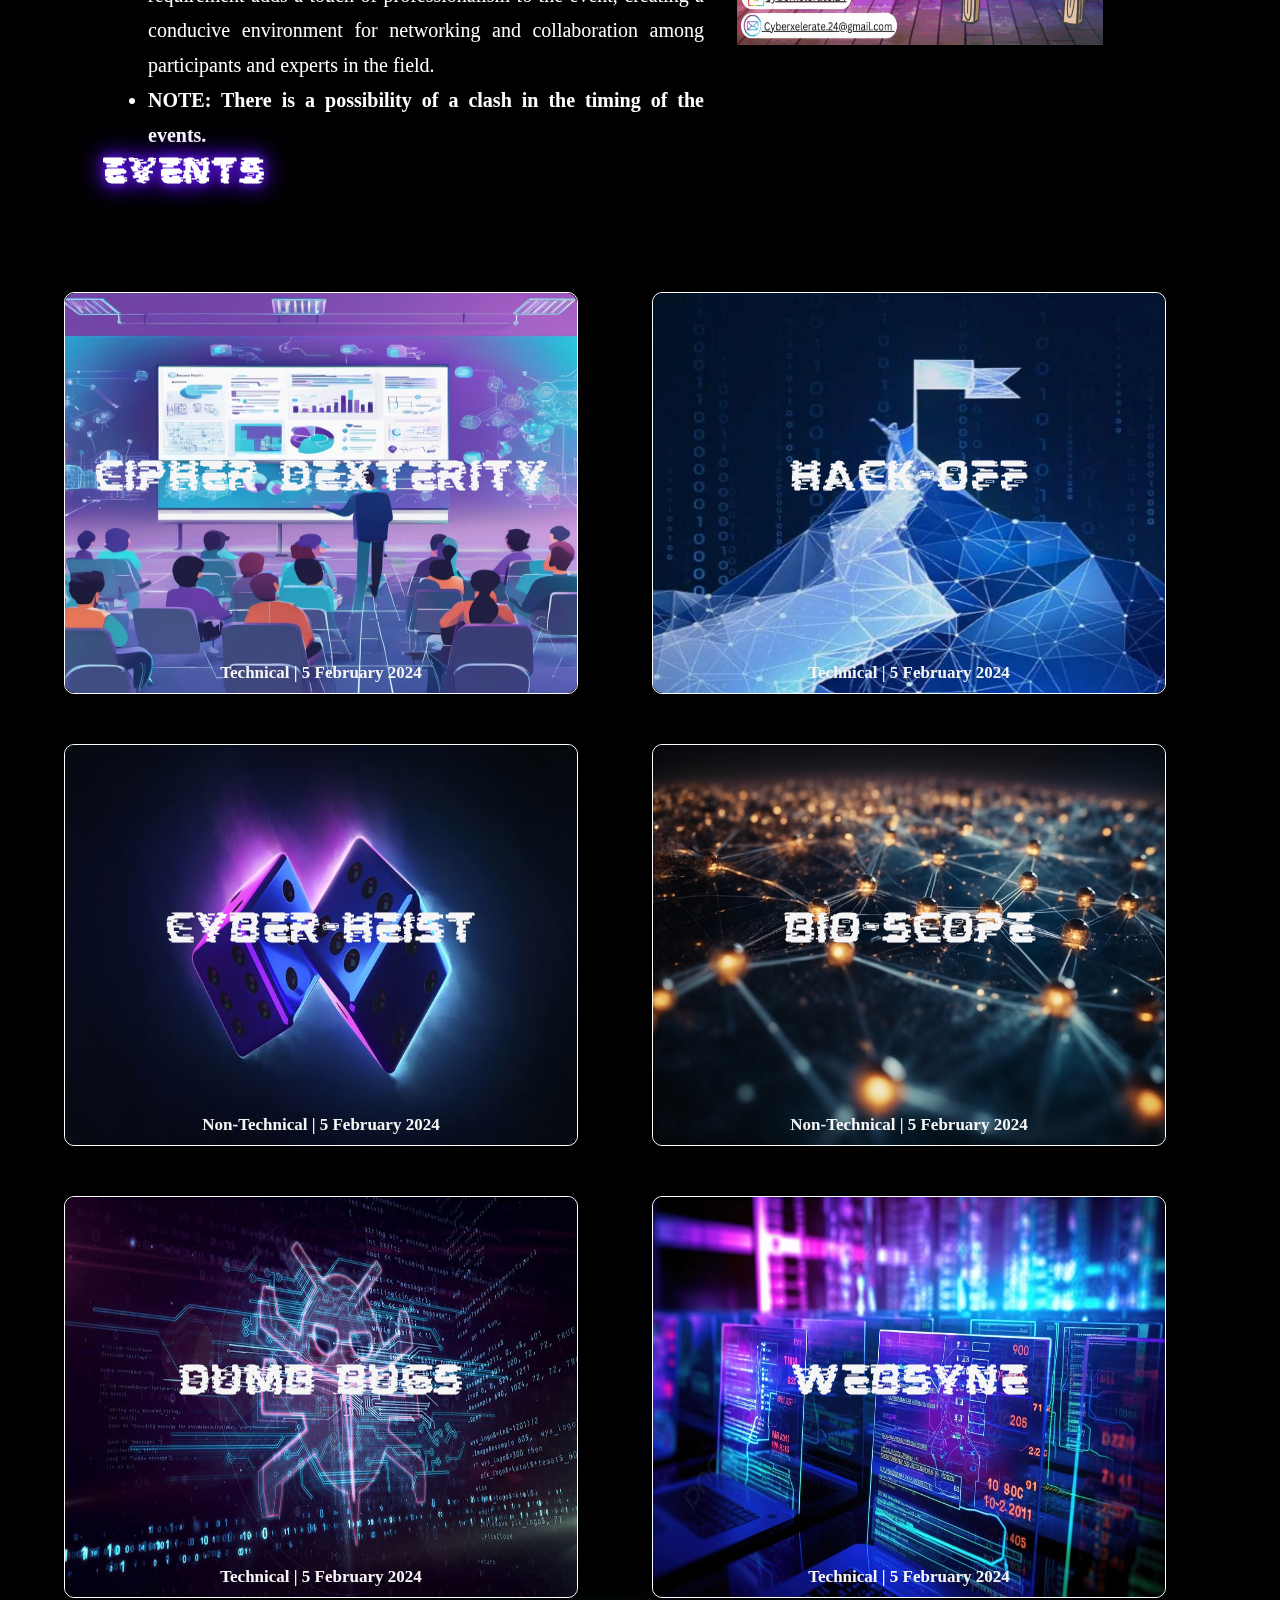
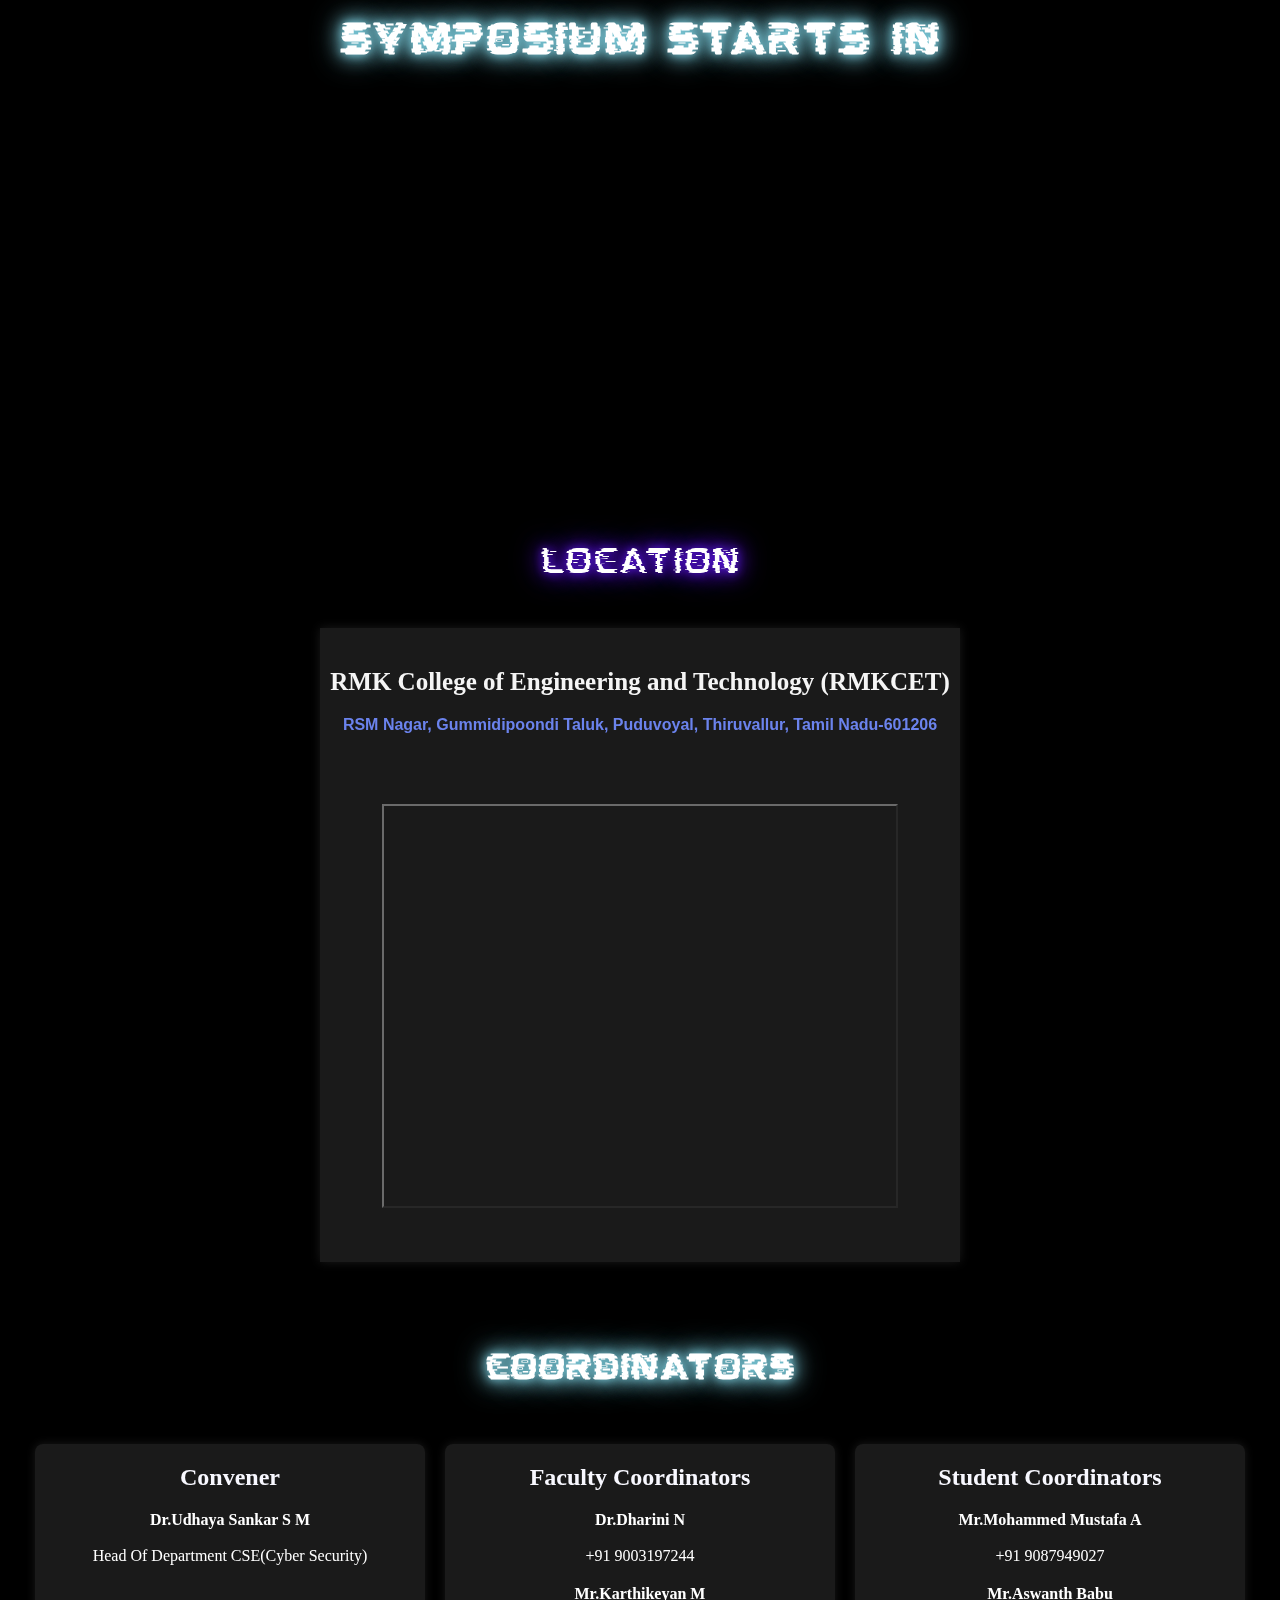
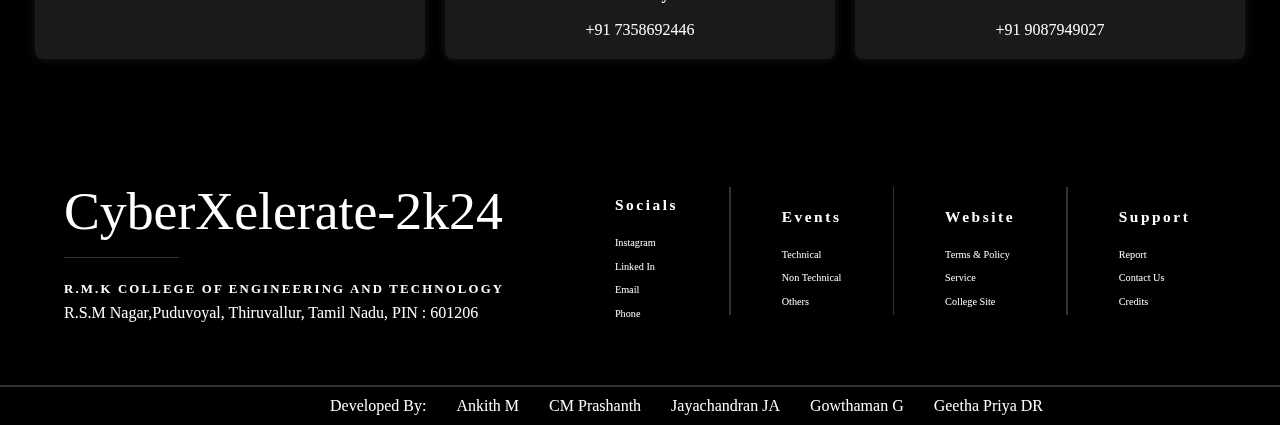
==== commit dd8fa65e: "Update index.html" ====
--- a/index.html
+++ b/index.html
@@ -27,7 +27,7 @@
         <ul>
           <li><a href="#home">Home</a></li>
           <li><a href="#section1">About</a></li>
-          <li><a href="https://www.rmkcet.ac.in/bus/busroutes.pdf">Transport</a></li>
+          <li><a href="SYMPOSIUM BUS ROUTES.doc">Transport</a></li>
           <li><a href="#section2">Events</a></li>
           <li><a href="#fff">Contacts</a></li>
         </ul>
